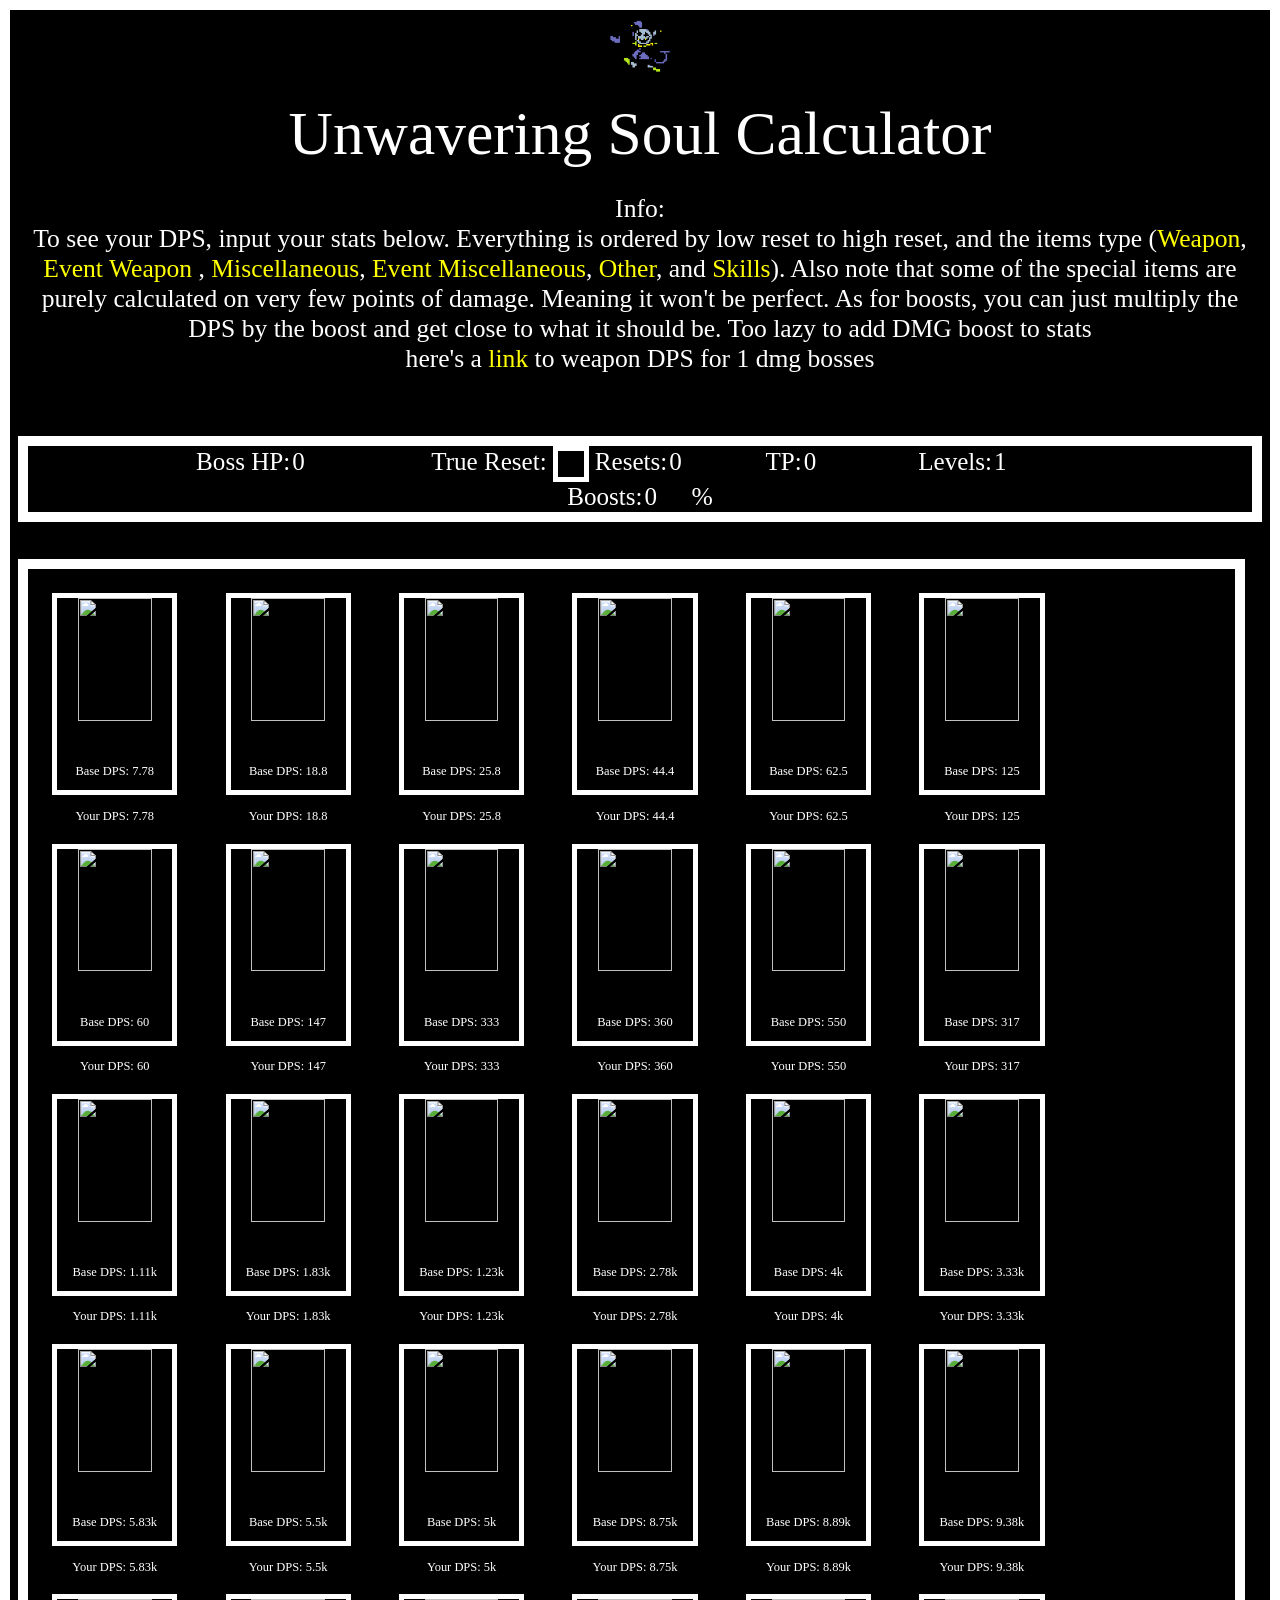
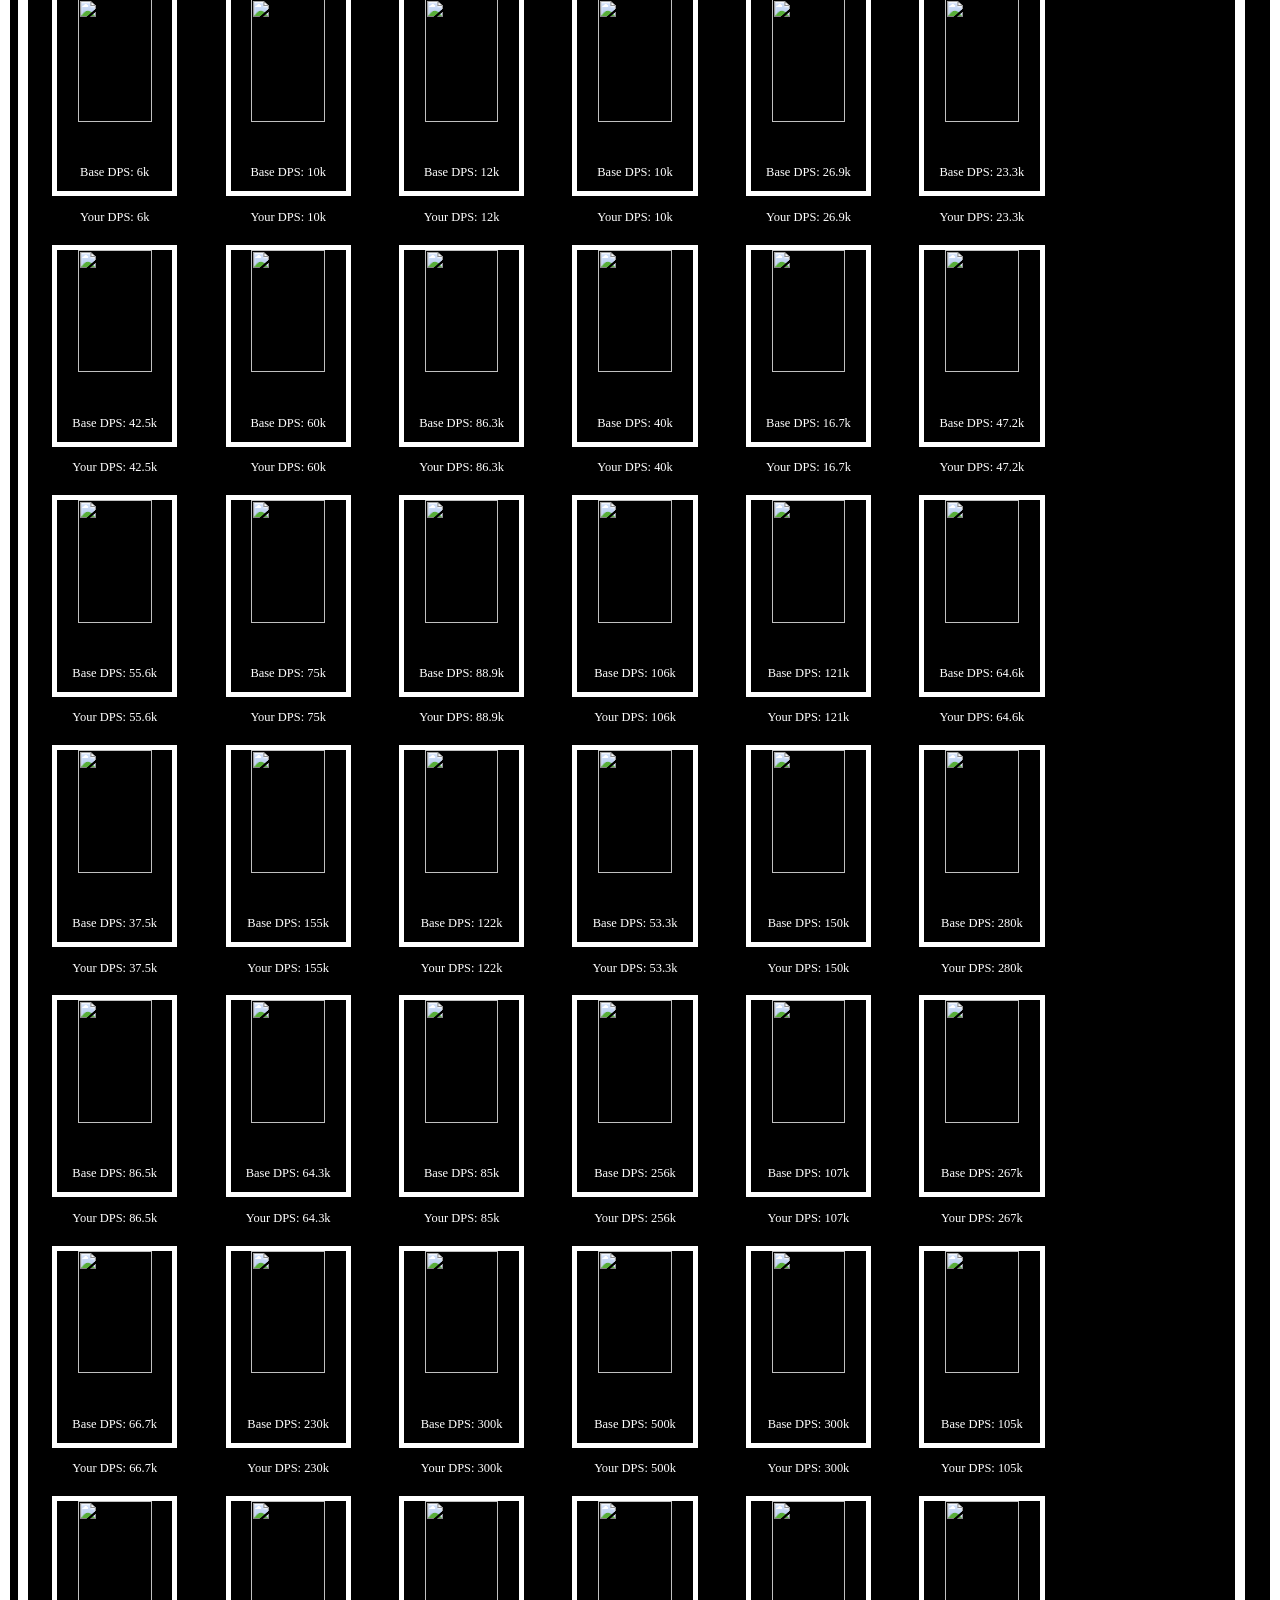
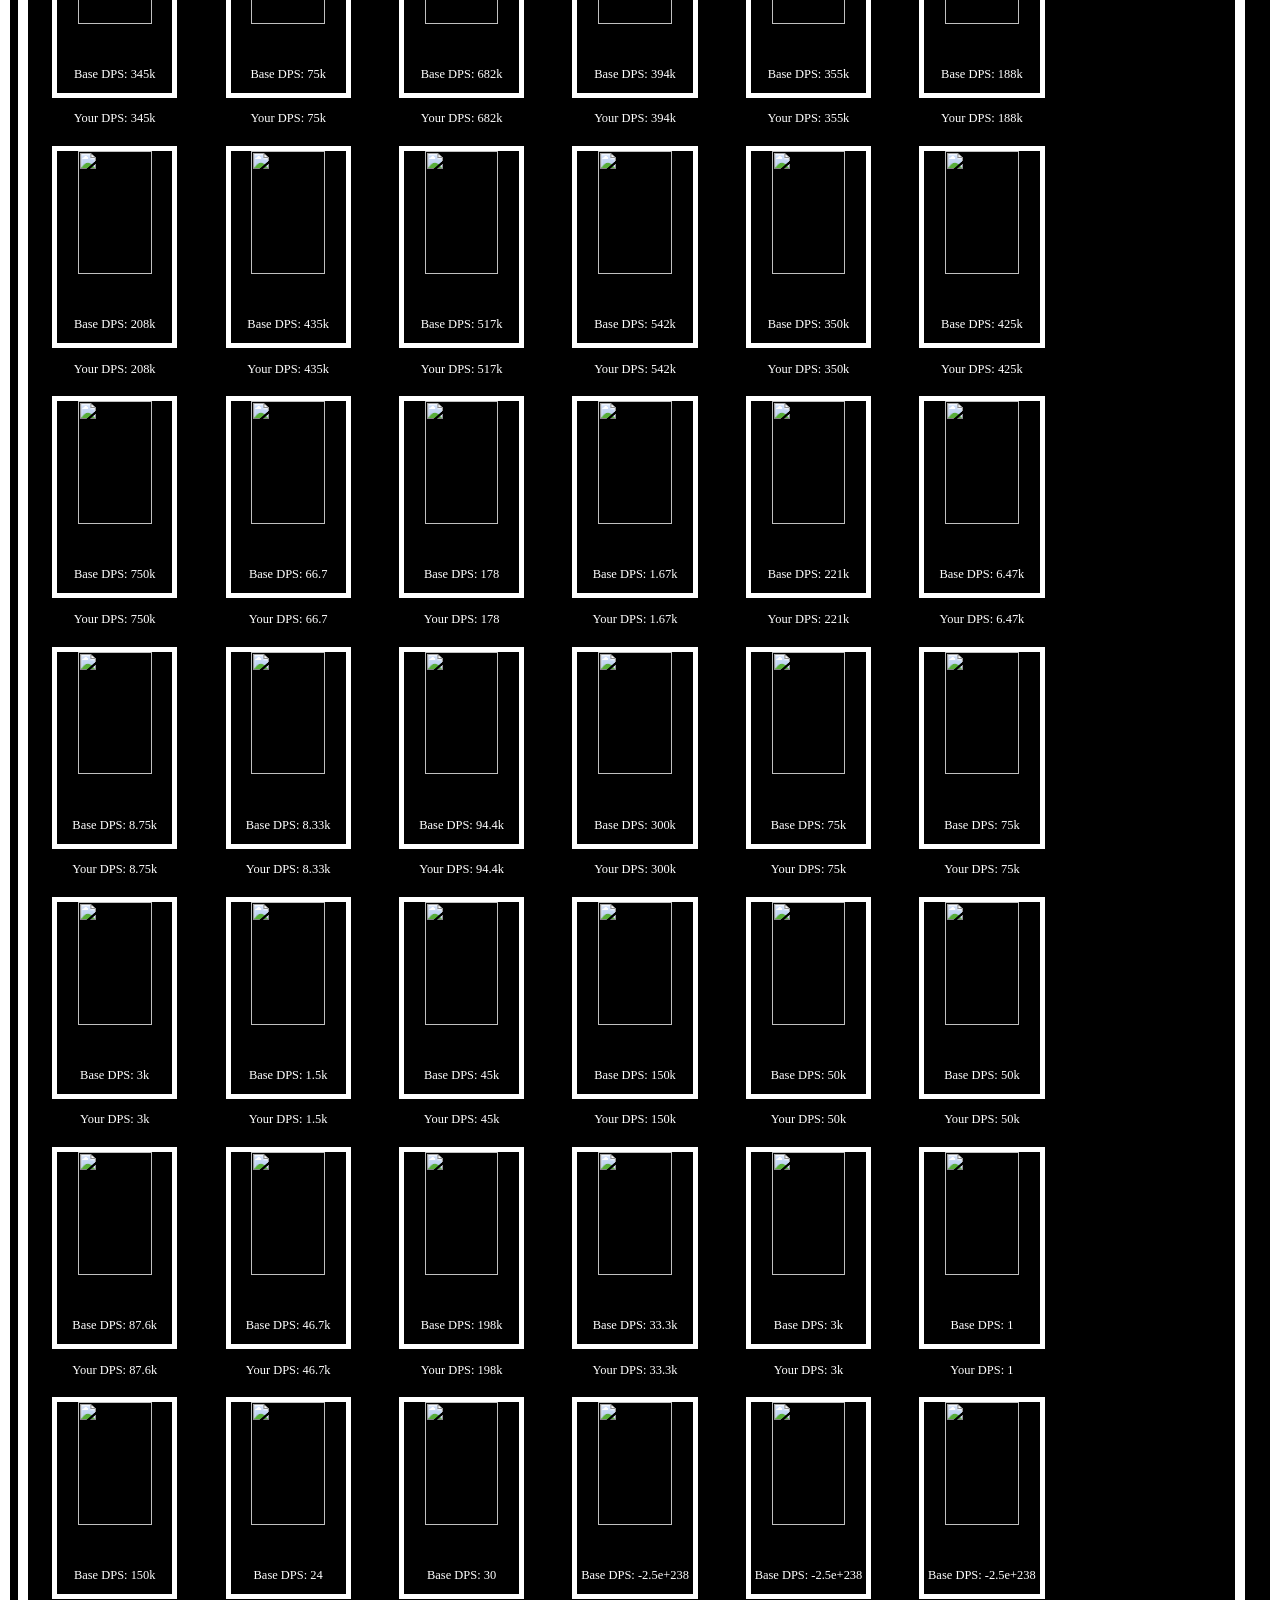
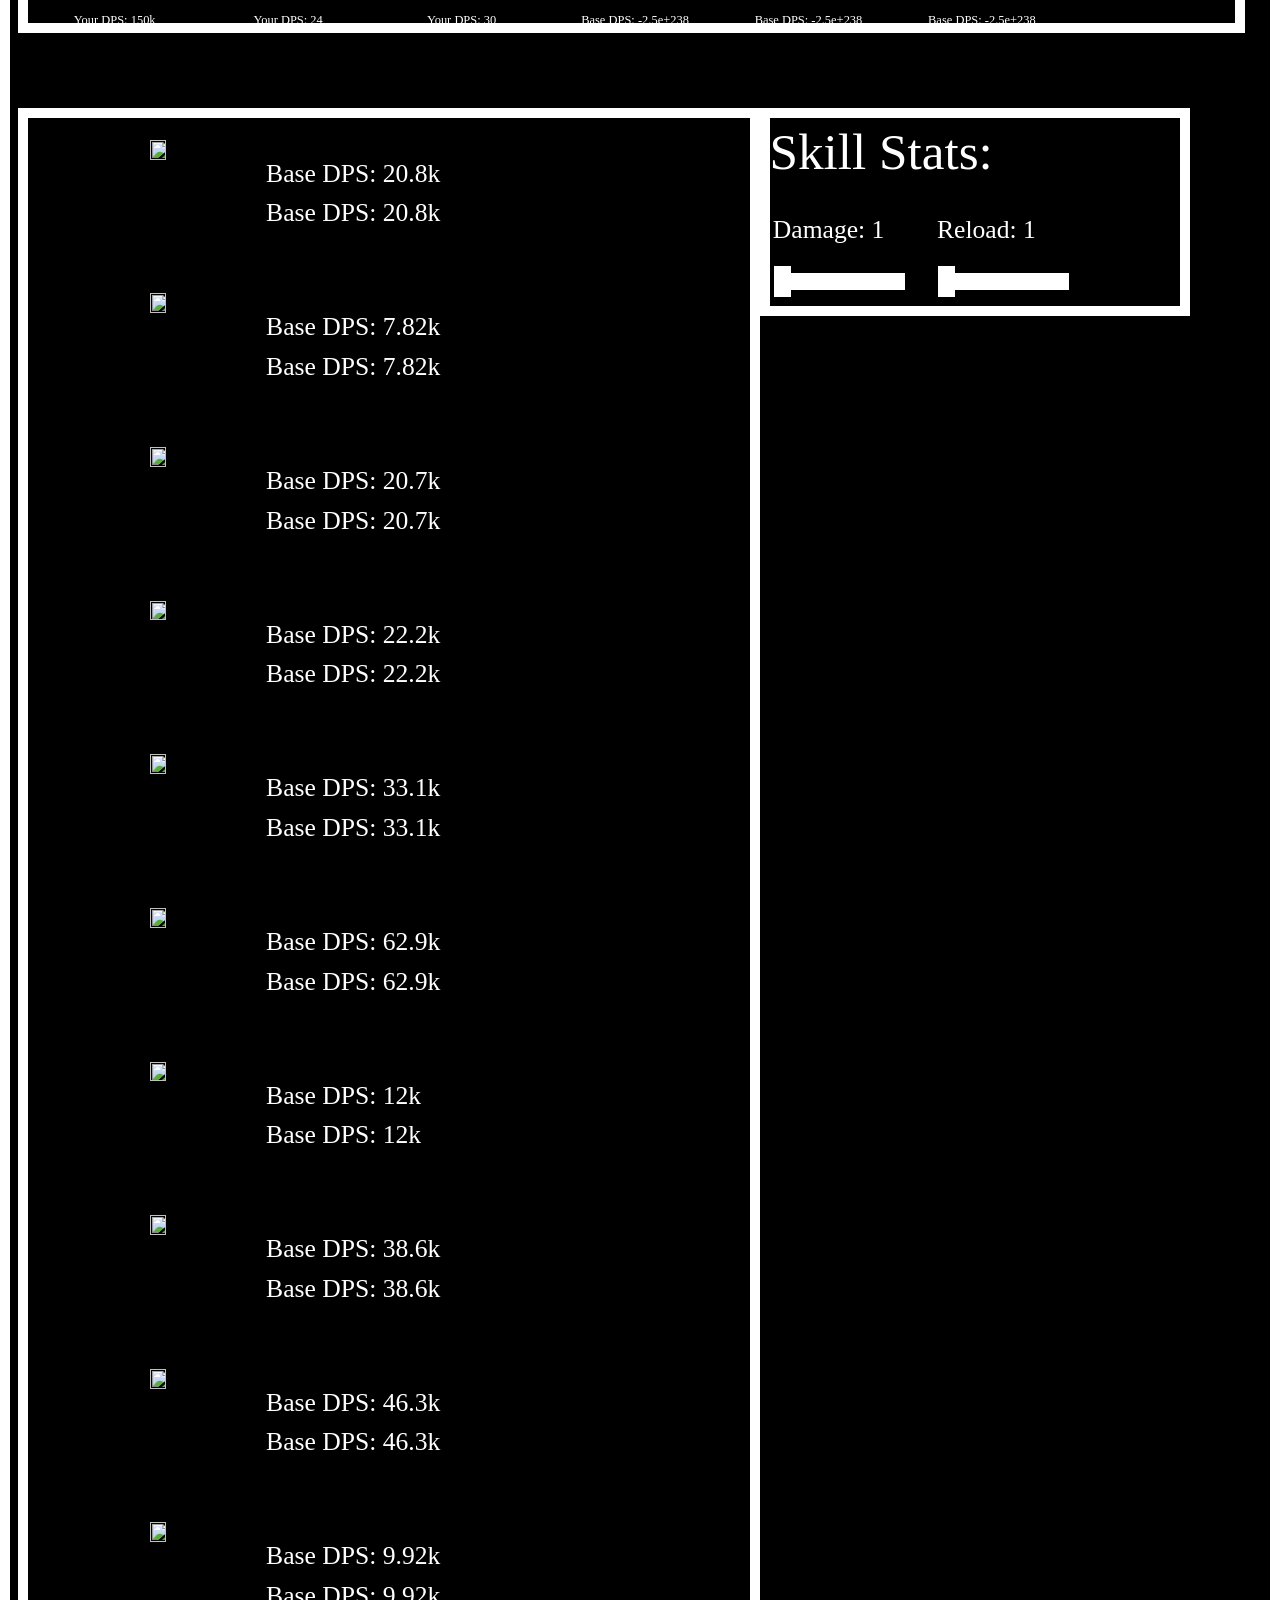
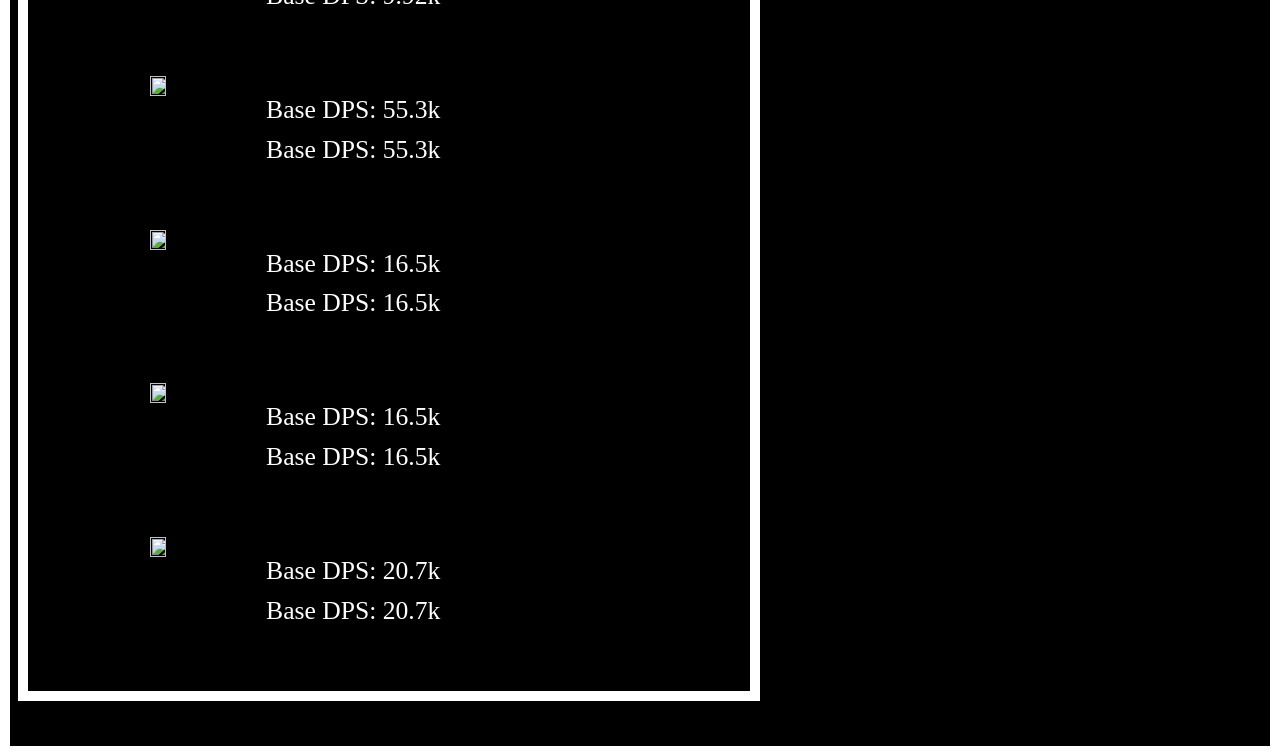
==== index.html @ 0d512529 "Update index.html" ====
<style>
    .Box {
        background-color:#000000;
        border:solid white;
        border-width: 1.125vh 1.125vh;
        color:#ffffff;
        overflow: auto
        font-family: Determination;
        position:relative;
    }
    /*! Generated by Font Squirrel (https://www.fontsquirrel.com) on December 18, 2023 */
    @font-face {
        font-family: 'Determination';
        src: url('https://codehs.com/uploads/90816a514cea984765deb6c1feb6494a') format('woff2'),
             url('https://codehs.com/uploads/2b3b4e504e6696b7f303d09ce96851da') format('woff');
        font-weight: normal;
        font-style: normal;
    }
    .Text {
        color:#ffffff;
        font-size:calc(5vw - 10%);
        font-family: Determination;
        position:relative;
    }
    .numinput::-webkit-outer-spin-button,
    .numinput::-webkit-inner-spin-button {
        -webkit-appearance: none;
        margin: 0;
        input[type=number] {
        -moz-appearance: textfield;
    }
}
</style>
<!--https://www.w3schools.com/howto/tryit.asp?filename=tryhow_css_custom_checkbox-->
<!--checkbox change from ^-->
<style>
/* The container */
.container {
  position: relative;
  cursor: pointer;
  -webkit-user-select: none;
  -moz-user-select: none;
  -ms-user-select: none;
  user-select: none;
}

/* Hide the browser's default checkbox */
.container input {
  position: absolute;
  opacity: 0;
  cursor: pointer;
  height: 0;
  width: 0;
}

/* Create a custom checkbox */
.checkmark {
  position: relative;
  display: inline-block;
  vertical-align:middle;
  width: 2vw;
  height: 2vw;
  border: solid white;
  border-width: 0.5625vh;
  background-color: black;
}

/* On mouse-over, add a grey background color */
.container:hover input ~ .checkmark {
  background-color: #292929;
}

/* When the checkbox is checked, add a blue background */
.container input:checked ~ .checkmark {
  background-color: white;
}

</style>

<!--WeaponDPS styles-->
<style>
    .DPSBox {
        background-color:#000000;
        border:solid white;
        border-width: 0.5625vh 0.5625vh;
        color:#ffffff;
        overflow: auto
        font-family: Determination;
        position:relative;
        width:9vw;
        height:15vw;
    }
    .DPSText {
        color:#ffffff;
        font-size:0.973684211vw;
        width:9vw;
        height:2.5vw;
        max-height: 80%;
        overflow: auto;
        font-family: Determination;
        position:relative;
    }
</style>

<!--Expanded WeaponDPS styles-->
<style>
    .EDPSBox {
        background-color:#000000;
        border:solid white;
        border-width: 0.5625vh 0.5625vh;
        color:#ffffff;
        overflow: auto
        font-family: Determination;
        position:relative;
        margin: 2vw;
        width:85vw;
        height:25vw;
    }
    .EDPSText {
        color:#ffffff;
        font-size:0.973684211vw;
        width:9vw;
        height:2.5vw;
        max-height: 80%;
        overflow: auto;
        font-family: Determination;
        position:relative;
    }
</style>

<style>
    .slider {
      -webkit-appearance: none;
      width: 80%;
      height: 2%;
      background: #ffffff;
      outline: none;
      opacity: 1;
      -webkit-transition: .2s;
      transition: opacity .2s;
    }
    
    .slider:hover {
      opacity: 1;
    }
    .slider::-webkit-slider-thumb {
      -webkit-appearance: none;
      appearance: none;
      width: 13%;
      height: 175%;
      background: #ffffff;
      cursor: pointer;
    }

</style>

<style>
a:link {
  color: yellow;
  background-color: transparent;
  text-decoration: none;
}

a:visited {
  color: yellow;
  background-color: transparent;
  text-decoration: none;
}

a:hover {
  color: yellow;
  background-color: transparent;
  text-decoration: underline;
}

a:active {
  color: yellow;
  background-color: transparent;
  text-decoration: underline;
}
</style>


<html class="Box" id="HTML" style="overflow-y: scroll; overflow:visible; -ms-overflow-style: none; scrollbar-width: none; hight:100vh">
    <!--JEVIL CLICKER-->
    <img src="./Jevil.png" id="JEVIL" position="absolute" style="top:0;left:0;width:5%;"/>
    
    <audio id="J1">
      <source src="jevil1.mp3" type="audio/mpeg">
    </audio>
    <audio id="J2">
      <source src="Jevil2.mp3" type="audio/mpeg">
    </audio>
    <audio id="J3">
      <source src="Jevil3.mp3" type="audio/mpeg">
    </audio>
    
    <script>
        var j = document.getElementById("JEVIL");
        j.onclick = function() {
            var pick = Math.floor(Math.random() * (3 - 1 + 1) + 1);
            var J1 = document.getElementById("J1"); 
            var J2 = document.getElementById("J2"); 
            var J3 = document.getElementById("J2"); 
            console.log(pick);
            if (pick == 1) {
                J1.cloneNode(true).play();
            }
            if (pick == 2) {
                J2.cloneNode(true).play();
            }
            if (pick == 3) {
                J3.cloneNode(true).play();
            }
        }
    </script>
    <!--JEVIL CLICKER-->
    
    <p class="Text" id="title" style="margin: 2%; text-align:center">Unwavering Soul Calculator</p>
    <!--Info-->
    <body class="Text" style="text-align: center; display:inline-block; font-size:2vw;">Info: <br>To see your DPS, input your stats below. Everything is ordered by low reset to high reset, and the items type (<a href="#0">Weapon</a>, <a href="#78">Event Weapon</a> , <a href="#87">Miscellaneous</a>,  <a href="#95">Event Miscellaneous</a>, <a href="#99">Other</a>, and <a href="#S1">Skills</a>). Also note that some of the special items are purely calculated on very few points of damage. Meaning it won't be perfect. As for boosts, you can just multiply the DPS by the boost and get close to what it should be. Too lazy to add DMG boost to stats<br> here's a <a href="/chomikujdmg.jpg" color="yellow">link</a> to weapon DPS for 1 dmg bosses</body>
    
    <!--Stats-->
    <div class="Box" id="statChanger" style="margin-top:5%; position:sticky; top:0%; z-index:997">
        <h style="font-size:calc(2vw - 2%);font-family:Determination;color:white; ">Boss HP:</h><input id="BossHp" onchange="clamp_ish(this, 1000000000)" class="numinput" type="number" value="0" style="font-size:calc(2vw - 2%); border:solid white 0px; background-color:black; position:relative; width:11%; display:inline-block; font-family:Determination;color:white;"></input>
        <!--<h style="font-size:calc(2vw - 2%);font-family:Determination;color:white;">Boss Defense:</h><input id="BossDefense" onchange="clamp_ish(this,100)" class="numinput" type="number" value="0" style="font-size:calc(2vw - 2%); border:solid white 0px; background-color:black; position:relative; width:7.5%; display:inline-block; font-family:Determination;color:white;"></input>-->
        <h style="font-size:calc(2vw - 2%);font-family:Determination;color:white;">True Reset:
            <label class="container">
                <input type="checkbox" onchange="UpdateStuff()" id="TR">
                <span class="checkmark"></span>
            </label>
        </h>
        <h style="font-size:calc(2vw - 2%);font-family:Determination;color:white;">Resets:</h><input id="Resets" onchange="clamp_ish(this,100000000000)" class="numinput" type="number" value="0" style="font-size:calc(2vw - 2%); border:solid white 0px; background-color:black; position:relative; width:7.5%; display:inline-block; font-family:Determination;color:white;"></input>
        <h style="font-size:calc(2vw - 2%);font-family:Determination;color:white; ">TP:</h><input id="TP" onchange="clamp_ish(this, 100000)" class="numinput" type="number" value="0" style="font-size:calc(2vw - 2%); border:solid white 0px; background-color:black; position:relative; width:9%; display:inline-block; font-family:Determination;color:white;"></input>
        <h style="font-size:calc(2vw - 2%);font-family:Determination;color:white;">Levels:</h><input id="Levels" onchange="clamp_ish(this, 50000)" class="numinput" type="number" value="1" style="font-size:calc(2vw - 2%); border:solid white 0px; background-color:black; position:relative; width:7.5%; display:inline-block; font-family:Determination;color:white;"></input>
        <h style="font-size:calc(2vw - 2%);font-family:Determination;color:white;"><br>Boosts:</h><input id="Boosts" onchange="clamp_ish(this, 300)" class="numinput" type="number" value="0" style="font-size:calc(2vw - 2%); border:solid white 0px; background-color:black; position:relative; width:4%; display:inline-block; font-family:Determination;color:white;">%</input>
    </div>
    <!--Navigation-->
    <!--<div class="Box" id="navi" style="position:fixed;">-->
    <!--    <h1 class="text" id="Navtitle" style="border:none;">Navigation:</h1>-->
    <!--</div>-->
    <!--WeaponDPS-->
    <div class="Box" id="WeaponDPS" style="margin: 3% 0; overflow:auto;  width:97%;"></div>
    <script>
        var WeaponDPS = document.getElementById("WeaponDPS");
        var Resets = parseInt(document.getElementById("Resets").value);
        var Levels = parseInt(document.getElementById("Levels").value);
        var TP = parseInt(document.getElementById("TP").value);
        var tr = 0;
        if (document.getElementById("TR").checked) {
            tr = 10000;
        }
        
        var generalDamageAddition = (Resets * 250) + TP + tr;
        
        var Names = [
            ["Stick", 7, 0.9, 1, 0, "Description: Its bark is worse than its bite"],
            ["Toy Knife", 15, 0.8, 1, 0, "Description: Made of plastic. A rarity nowadays."],
            ["Torn Notebook", 31, 1.2, 1, 0, "Description: Contains illegible scrawls."],
            ["Burnt Pan", 40, 0.9, 1, 0, "Description: Damage is rather consistent."],
            ["Empty Gun", 50, 0.8, 1, 0, "Description: An antique revolver. It has no ammo."],
            ["Worn Dagger", 100, 0.8, 1, 0, "Description: Perfect for cutting plants and vines."],
            ["Asgore Trident", 60, 1, 1, 0, "Description: The King's precious weapon"],
            ["Faster Blaster", 125, 0.85, 1, 0, "Description: "],
            ["Photoshop Sword", 300, 0.9, 1, 0, "Description: "],
            ["UF Asgore Trident", 360, 1, 1, 0, "Description: "],
            ["Real Knife", 440, 0.8, 1, 0, "Description: Here we are!"],
            ["Fresh Sans Eye", 475, 1.5, 1, 0, "Description: Fresh."],
            ["Nightmare Tentacle", 1000, 0.9, 1, 0, "Description: "],
            ["Cross Sans Weapon", 1650, 0.9, 1, 0, "Description: "],
            ["Negatale Sans Blaster", 1850, 1.5, 1, 0, "Description: "],
            ["Ink Brush",2500, 0.9, 1, 0, "Description: "],
            ["Hope Sword", 3600, 0.9, 1, 0, "Description: "],
            ["Gaster Hand", 5000, 1.5, 1, 0, "Description: "],
            ["Papyrus Bone", 5250, 0.9, 1, 0, "Description: "],
            ["Betty Scythe", 5500, 1, 1, 0, "Description: Fear prowess"],
            ["Ink Sans Eye", 7500, 1.5, 3, 0, "Description: 3 is greater than 1."],
            ["OOF", 7000, 0.8, 1, 0, "Description: "],
            ["Fatal Error Bone", 8000, 0.9, 1, 0, "Description: "],
            ["Soul Knife",7500, 0.8, 1, 0, "Description: "],
            ["Sanes Gun", 9000, 1.5, 1, 0, "Description: SANESSS!!!!"],
            ["Soul Trident", 10000, 1, 1, 0, "Description: "],
            ["Scythe XSoul", 12000, 1, 1, 0, "Description: Sacred life"],
            ["Orange Eye", 15000, 1.5, 1, 0, "Description: Deals x2 DMG on non-moving bosses."],
            ["Legendary Orb", 21500, 0.8, 1, 0, "Description: "],
            ["Temmie", 21000, 0.9, 1, 0, "Description: "],
            ["Tesla Knife", 34000, 0.8, 1, 0, "Description: "],
            ["Epic Bone", 54000, 0.9, 1, 0, "Description: "],
            ["Hardcore Knife", 69000, 0.8, 1, 0, "Description: "],
            ["Game Master Block", 40000, 1, 1, 0, "Description: "],
            ["X Gaster Hand", 50000, 3, 1, 0, "Description: "],
            ["Switch Bone", 42500, 0.9, 1, 0, "Description: "],
            ["Bob Sword.", 50000, 0.9, 1, 0, "Description: "],
            ["Hate Knife.", 60000, 0.8, 1, 0, "Description: "],
            ["Gauntlet", 80000, 0.9, 1, 0, "Description: "],
            ["C.O.D.E Worn Dagger", 85000, 0.8, 1, 0, "Description: "],
            ["Hardcore Game Master Block", 121000, 1, 1, 0, "Description: "],
            ["OOF Blaster", 103330, 1.6, 1, 0, "Description: Deals x3 more DMG if the target has 25% of hp or lower."],
            ["Bigger Blaster", 150000, 4, 1, 0, "Description: "],
            ["C.O.D.E Betty Scythe", 155000, 1, 1, 0, "Description: "],
            ["Chompy", 731250, 6, 2, 0, "Description: Summons Chompy. Triggers an explosion if you re-activate it while being close to it (deals 25% more Damage).", "No Explosion", 108330],
            ["Error Blaster", 80000, 1.5, 1, 0, "Description: "],
            ["UPD C.O.D.E Worn Dagger", 120000, 0.8, 1, 0, "Description: "],
            ["Real Real Knife", 70000, 0.25, 1, 0, "Description: real"],
            ["UPD OOF Blaster", 138330, 1.6, 1, 0, "Description: Deals x3 more DMG if the target has 25% of hp or lower."],
            ["OOF head eye", 90000, 1.4, 1, 0, "Description: A huge head provides a huge power (Deals x3 more DMG if EPICNESS is equipped and on use)."],
            ["Berdly's Magic", 1700000, 20, 15, 0, "Description: Sends swirls with it's axe, and fires deadly projectiles with the spear.", "Only Special", 17500],
            ["C.O.D.E Saber", 230000, 0.9, 1, 0, "Description: "],
            ["Pizza", 2250000, 21, 11, "Description: Weirdly enough, it doesn't seem to be for human consumption. Extra impact in hit target on Damage from any source."],
            ["King's Sword", 240000, 0.9, 1, 0, "Description: Attacking while not moving will send x3 Projectiles instead.", "Projectile", 276920],
            ["King Power", 100000, 1.5, 1, 0, "Description: King's prowess."],
            ["Killer Knife", 230000, 1, 2, 0, "Description: Perfect for it's job...", "Beam" , 115000],
            ["Devils Knife", 300000, 1, 1, 0, "Description: "],
            ["Puppet Scarf", 300000, 0.6, 1, 0, "Description: Each consecutive hit reduces Cooldown by 0.1 seconds. Stacks up to 6 times, grants 100000 bonus Damage when fully stacked. Missing or waiting 3 seconds resets the stacks.   (stats based on boost)"],
            ["Rose", 4500000, 15, 20, 0, "Description: Creates a Zone that damages Enemies inside of it."],
            ["Endo Head", 525000, 5, 1, 0, "Description: Gives speed boost and Invincibility on hit, picking up the head will shorten it's Cooldown.\n\n(based on 5 second cooldown due to cooldown decrease when picking it up)"],
            ["Multiverse Scythe", 345000, 1, 1, 0, "Description: Ink turned into a scythe :flushed:"],
            ["Epic Eye", 900000, 12, 20, 0, "Description: what's 10+10?\n\n(Including all bones)"],
            ["All Breaking", 3000000, 4.4, 9, 0, "Description: Damage ignores 50% + 2 of Enemy's Defense and tags them. Hitting tagged enemies will deal bonus DMG."],
            ["SnansBlade", 355000, 0.9, 1, 0, "Description: "],
            ["UPD C.O.D.E Betty Scythe", 355000, 1, 1, 0, "Description: "],
            ["SnatSansMinion", 1880000, 10, 8, 0, "Description: Snatcher's Gift: A Special Minion that was planned to be used in the fight against you. attaches to an enemy and spins against it, damaging 8 times. Doesn't let the enemy use shields during the spin. You're probably lucky he spared you from it.       (all 8 hits)"],
            ["Pyrokinesis", 3750000, 18, 9, 0, "Description: Sends a Fireball that on hit, deals tick Damage 3 times(Being near the enemy instantly sets them on fire). The third use will launch a Fire Fist instead (x3 Damage total)"],
            ["Deity Block", 435000, 1, 0.9, 1, 0, "Description: "],
            ["EraserSaber", 465000, 0.9, 1, 0, "Description: "],
            ["String Master", 650000, 1.2, 3, 0, "Description: Sends a string with each attack, landing them in an enemy will Damage them a little and restore 0.5% of your Max HP\n\n(Including Strings)", "String", 41660],
            ["LONGSTICK", 350000, 1, 1, 0, "Description: "],
            ["KONGPOWER", 425000, 1, 1, 0, "Description: KING OF CHAOS SPECIAL ATTACK!!!"],
            ["JOVILSCYTHE", 750000, 1, 1, 0, "Description: "],
            ["SansBoneSword", 60, 0.9, 1, 0, "Description: LV increases the Damage by 20 (Max 6000 LV)"],
            ["ErrorSansBoneSword", 160, 0.9, 1, 0, "Description: LV increases the Damage by 25 (Max 6000 LV)"],
            ["SoulBlaster", 2000, 1.2, 1, 0, "Description: LV increases the Damage by 42 (Max 6000 LV)"],
            ["Doombringer", 3320000, 15, 14, 0, "Description: Brings despair equal in power to it's user.", "Throwing", 160000],
            ["Snowball", 11000, 1.7, 1, 0, "Description: "],
            ["Toy", 7000, 0.8, 1, 0, "Description: "],
            ["Ascentdents Stars", 25000, 3, 1, 0, "Description: "],
            ["Christmas Tree", 85000, 0.9, 1, 0, "Description: "],
            ["Christmas Sword", 270000, 0.9, 1, 0, "Description: "],
            ["Ancient Pumpblade", 270000, 3.6, 4, 0, "Description: A blade that grows in strength with it's user. It was forged by the ancient blacksmiths of the Pump Kingdom.", "Pump Bomb", 15300, "Pumpment Cut", 45800],
            ["Dark Pumpblade", 270000, 3.6, 4, 0, "Description: An exact copy of the Ancient Pumpblade.", "Pump Bomb", 15300, "Pumpment Cut", 45800],
            ["Steel Frost", 3000, 1, 2, 0, "Description: Very Frosty. 30 extra Damage per LV(30K max) and 7500 extra Damage per Reset(300K Max). Throws a projectile that deals the same Damage as the Melee attack.", "Ranged", 1500],
            ["Chilling Blade", 3000, 2, 1, 0, "Description: Very Chill, so Chill, it gives 100 extra Damage per LV(100K Max) and 15000 extra Damage oer Reset(600K Max)", "Ranged", 3000],
            ["Rift Essence", 675000, 15, 3, 0, "Description: Getting the right patterns will trigger events. When Resetting, your extra TP is turned into LV's.", "Explosion", 33300, "Wires",36000],
            ["Counter Bone", 1500000, 10, 3, 0, "Description: For 1.5 seconds, you will ignore the damage received and create a blast that deals 500k DMG up to 3 times."],
            ["Kill", 1000000, 20, 1, 0, "Description: Teleports behind nearest boss dealing 1M DMG and giving Invincibility during 3 seconds, doesn't give invincibility if you're out of range"],
            ["Snat Knife", 1000000, 20, 1, 0, "Description: IT'S NOT A RE_SKIL TRUST."],
            ["Bike", 438000, 5, 10, 0, "Description: +10 Speed boost while it's equipped and extra 15 Speed boost when activated, it can hit multiple times and stun enemeies."],
            ["Mask (v1)", 1400000, 30, 1, 0, "Description: Hauriunt omnia"],
            ["Mask (v2)", 7120000, 36, 9, 0, "Description: Hauriunt omnia"],
            ["Banana", 1000000, 30, 1, 0, "Description: You place a spinning banana, after 4 seconds it explodes healing 40% of missing HP to nearby allies and dealing damage to nearby enemies\n(for percent damage, input a level. Each level is 20k HP, max 1B. Not being lazy)"],
            ["Sans's Hat", 75000, 25, 10, 0, "Description: The hat starts gathering a storm, which later explosion causes all nearby enemies to Freeze."],
            ["Head Throw", 10, 10, 1, 0, "Description: You throw your head away as a bomb which periodically increases size for 1 second and making it roll in the floor, taking 10% of your current HP. The base damage will depend on the HP that is taken away x3."],
            ["Flaming Stallion", 1200000, 8, 12, 0, "Description: +11 Speed boost and Jump Power while it's equipped and extra 75 Speed boost and Jump Power when activated, it can hit multiple times and stun enemies."],
            ["Santa's Bag", 120, 5, 1, 0, "Description: Sends a Gift that Damages enemies for 1 LV = 120 Damage (1.2M Max) dashing backwards and giving you Immunity for a second. If it hits a Player, they will be attached to the gift until it opens, healing them for 10% of your Max HP(Receiver gets 20% of their Max HP at most) and also gain 1 second Immunity."],
            ["Winter's Curse (LV2)", 300, 10, 1, 0, "Description: Cold.. so cold.. no one can survive, not even the light... Every 10 seconds, a hand will grip the nearest enemy."],
            ["Grilled Cheese Sandwich", 0, 0, 1, 0, "Description: {grilled sandwich link} from {grilled sandwich trello link}"],
            ["DEEZ BONE SWORD", 0, 0, 1, 0, "Description: {deez link} from {deez trello link}"],
            ["Lancelot's Gun", 0, 0, 1, 0,"Description: {lancelot link} from {lancelot trello link}"]
        ]
        for (var i = 0; i < Names.length; i++) {
            Names[i][4] = Names[i][1] / Names[i][2];
        }

        let convert = (n) => {
            let s = ["", "k", "m", "b", "t"];
            let mag = Math.floor(Math.log10(n));
            let index = Math.floor(mag / 3);
            let abbreviatedValue = parseFloat((n / Math.pow(1000, index)).toPrecision(3));
            return abbreviatedValue + s[index];
        };
        
        var expandedOpen = false;
        var openBox;
        window.onload = function() {
            document.onclick = function(e){
                if (e.target.id == "dark background" && openBox.style.visibility == "visible") {
                    openBox.style.visibility = "hidden";
                    expandedOpen = false;
                    darken.style.visibility = "hidden";
                }
            }
        }
        
        var darken = document.createElement("div");
        darken.style.position = "fixed";
        darken.style.top = "0vh"; darken.style.left = "0vw";
        darken.style.zIndex = 998; darken.style.backgroundColor = "#000000";
        darken.style.width = "100vw"; darken.style.height = "100vh";
        darken.style.visibility = "hidden";
        darken.style.opacity = 0.5; darken.setAttribute("id","dark background");
        
        for (var i = 0; i < Names.length; i++) {
            var a = document.createElement("div");
            a.className = "DPSBox";
            a.style.position = "relative";
            a.style.margin = "2%";
            a.setAttribute("id", i);
            a.style.float = "left";
            
            var img = document.createElement("img");
            img.src = "Images/" + Names[i][0].replace(/\s/g, '') + ".png";
            a.appendChild(img);
            img.style.width = "80%";
            img.style.margin = "0 auto";
            
            //expanded view
            var e = document.createElement("div");
            e.className = "EDPSBox";
            e.style.position = "fixed";
            e.style.float = "left";
            e.style.visibility = "hidden";
            e.style.zIndex = 999;
            e.style.top = "15vh";
            e.setAttribute("id", "Expanded " + i);
            
            var eimg = document.createElement("img");
            eimg.src = "Images/" + Names[i][0].replace(/\s/g, '') + ".png";
            e.appendChild(eimg);
            eimg.style.width = "15%";
            eimg.style.position = "relative";
            eimg.style.left = "-41%";
            eimg.style.top = "5%";
            
            ETitle = document.createElement("p"); ETitle.style.position = "relative";
            ETitle.style.top = "-64%"; ETitle.style.left = "18%"; ETitle.style.textAlign = "left";
            ETitle.innerText = Names[i][0]; ETitle.style.fontSize = "4vw";
            
            EDesc = document.createElement("p"); EDesc.style.position = "relative";
            EDesc.style.top = "-78%"; EDesc.style.left = "18%"; EDesc.style.textAlign = "left";
            EDesc.innerText = Names[i][5]; EDesc.style.fontSize = "1.4vw";
            EDesc.style.width = "80%"; EDesc.style.height = "28%";
            
            EBDamage = document.createElement("p"); EBDamage.style.position = "relative";
            EBDamage.style.top = "-75%"; EBDamage.style.left = "1%"; EBDamage.style.textAlign = "left";
            EBDamage.innerText = "Base Damage: " + convert(Names[i][1]); EBDamage.style.fontSize = "2vw";
            
            EYDamage = document.createElement("p"); EYDamage.style.position = "relative"; EYDamage.setAttribute("id", Names[i][0] + " Damage");
            EYDamage.style.top = "-75%"; EYDamage.style.left = "1%"; EYDamage.style.textAlign = "left";
            EYDamage.innerText = "Your Damage: " + convert(Names[i][1]); EYDamage.style.fontSize = "2vw";
            
            EBDPS = document.createElement("p"); EBDPS.style.position = "relative";
            EBDPS.style.top = "-111%"; EBDPS.style.left = "30%"; EBDPS.style.textAlign = "left";
            EBDPS.innerText = "Base DPS: " + convert(Names[i][4]); EBDPS.style.fontSize = "2vw";
            
            EYDPS = document.createElement("p"); EYDPS.style.position = "relative"; EYDPS.setAttribute("id", Names[i][0] + " DPS");
            EYDPS.style.top = "-111%"; EYDPS.style.left = "30%"; EYDPS.style.textAlign = "left";
            EYDPS.innerText = "Your DPS: " + convert(Names[i][4]); EYDPS.style.fontSize = "2vw";
            
            EHits = document.createElement("p"); EHits.style.position = "relative";
            EHits.style.top = "-153%"; EHits.style.left = "2%"; EHits.style.textAlign = "left";
            EHits.innerText = "Hits: " + Names[i][3]; EHits.style.fontSize = "1vw";
            
            e.appendChild(ETitle);
            e.appendChild(EDesc);
            e.appendChild(EBDamage); 
            e.appendChild(EYDamage); 
            e.appendChild(EBDPS);
            e.appendChild(EYDPS);
            e.appendChild(EHits);
            
            if (Names[i][6] != undefined) {
                Extra1 = document.createElement("p"); Extra1.style.position = "relative"; Extra1.setAttribute("id", Names[i][0] + " " + Names[i][6]);
                Extra1.style.top = "-160%"; Extra1.style.left = "59%"; Extra1.style.textAlign = "left";
                Extra1.innerText = Names[i][6] + " DPS: " + convert(Names[i][7]); Extra1.style.fontSize = "2vw";
                
                e.appendChild(Extra1);
            }
            
            if (Names[i][8] != undefined) {
                Extra2 = document.createElement("p"); Extra2.style.position = "relative"; Extra2.setAttribute("id", Names[i][0] + " " + Names[i][8]);
                Extra2.style.top = "-162%"; Extra2.style.left = "59%"; Extra2.style.textAlign = "left";
                Extra2.innerText = Names[i][8] + " DPS: " + convert(Names[i][9]); Extra2.style.fontSize = "2vw";
                
                e.appendChild(Extra2);
            }
            
            document.getElementById("HTML").appendChild(darken);
            a.onclick = function() {
                if (!expandedOpen) {
                    document.getElementById("Expanded " + this.id).style.visibility = "visible";
                    openBox = document.getElementById("Expanded " + this.id); expandedOpen = true;
                    darken.style.visibility = "visible";
                }
            }
            
            var Base = document.createElement("p");
            if (Names[i][1] != undefined) {
                Base.innerText = "Base DPS: " + convert(Names[i][4]);
            } else {
                Base.innerText = "Base DPS: 111.11B";
            }
            Base.style.textAlign = "center";
            Base.className = "DPSText";
            a.appendChild(Base);
            
            var YourDmg = document.createElement("p");
            YourDmg.setAttribute('id', Names[i][0]);
            if (Names[i][1] != undefined) {
                YourDmg.innerText = "Your DPS: " + convert(Names[i][4]);
            } else {
                YourDmg.innerText = "Your DPS: 111.11B";
            }
            YourDmg.style.textAlign = "center";
            YourDmg.className = "DPSText";
            a.appendChild(YourDmg);
            
            if (EDesc.innerHTML.includes("{grilled sandwich link}")) {
                EDesc.innerHTML = "Description: ";

                var a1 = document.createElement("a");
                a1.href = "https://www.youtube.com/watch?v=NfuGKPCPDnw";
                a1.innerHTML = "Grilled Cheese";
                EDesc.appendChild(a1);
                var inbetween = document.createTextNode(" from ");
                EDesc.appendChild(inbetween);
                var a2 = document.createElement("a");
                a2.href = "https://trello.com/c/IOFAclUa/217-deez-eternal-ordeal";
                a2.innerHTML = "Grilled Cheese Trello";
                EDesc.appendChild(a2);
                
                //small damage
                Base.innerText = "Base DPS: -2.5e+238";
                YourDmg.innerText = "Base DPS: -2.5e+238";
                //Expand damage
                EBDamage.innerText = "Base DPS: -2.5e+238";
                EYDamage.innerText = "Base DPS: -2.5e+238";
                //DPS
                EBDPS.innerText = "Base DPS: -2.5e+238";
                EYDPS.innerText = "Your DPS: -2.5e+238";
            }
            if (EDesc.innerHTML.includes("{deez link}")) {
                EDesc.innerHTML = "Description: ";

                var a1 = document.createElement("a");
                a1.href = "https://www.youtube.com/watch?v=51_1zQg2k6s";
                a1.innerHTML = "DEEZ BONE SWORD";
                EDesc.appendChild(a1);
                var inbetween = document.createTextNode(" from ");
                EDesc.appendChild(inbetween);
                var a2 = document.createElement("a");
                a2.href = "https://trello.com/c/IOFAclUa/217-deez-eternal-ordeal";
                a2.innerHTML = "DEEZ BONE SWORD Trello";
                EDesc.appendChild(a2);
                
                //small damage
                Base.innerText = "Base DPS: -2.5e+238";
                YourDmg.innerText = "Base DPS: -2.5e+238";
                //Expand damage
                EBDamage.innerText = "Base DPS: -2.5e+238";
                EYDamage.innerText = "Base DPS: -2.5e+238";
                //DPS
                EBDPS.innerText = "Base DPS: -2.5e+238";
                EYDPS.innerText = "Your DPS: -2.5e+238";
            }
            if (EDesc.innerHTML.includes("{lancelot link}")) {
                EDesc.innerHTML = "Description: ";

                var a1 = document.createElement("a");
                a1.href = "https://www.youtube.com/watch?v=51_1zQg2k6s";
                a1.innerHTML = "Lancelot Gun";
                EDesc.appendChild(a1);
                var inbetween = document.createTextNode(" from ");
                EDesc.appendChild(inbetween);
                var a2 = document.createElement("a");
                a2.href = "https://trello.com/c/JogGuFf5/199-lance-unwavering-soul";
                a2.innerHTML = "Lancelot Gun Trello";
                EDesc.appendChild(a2);
                
                //small damage
                Base.innerText = "Base DPS: -2.5e+238";
                YourDmg.innerText = "Base DPS: -2.5e+238";
                //Expand damage
                EBDamage.innerText = "Base DPS: -2.5e+238";
                EYDamage.innerText = "Base DPS: -2.5e+238";
                //DPS
                EBDPS.innerText = "Base DPS: -2.5e+238";
                EYDPS.innerText = "Your DPS: -2.5e+238";
            }
            
            WeaponDPS.appendChild(a);
            WeaponDPS.appendChild(e);
        }

    </script>
    <script src="Number_Fixing.js"></script>
    
    <div class="Box" id="SkillDPS" style="margin: 3% 0; overflow:auto; width:58%; float:left"></div>
    <div class="Box" id="SkillStats" style="margin: 3% 0; overflow:auto; width:33%; float:left; position:sticky; top:10%"></div>
    <script>
        function UpdateSliders() {
            if (DmgSlider.value >= 7) {
                DmgSlider.value = 11;
                Dmg.innerText = "Damage: 11";
            } else {
                Dmg.innerText = "Damage: " + DmgSlider.value;
            }
            Reload.innerText = "Reload: " + ReloadSlider.value;
        }
        
        var s = document.getElementById("SkillStats");
        var title = document.createElement("p"); title.style.position = "relative";
        title.style.top = "-20%"; title.style.left = "0%"; title.style.textAlign = "left";
        title.innerText = "Skill Stats:"; title.style.fontSize = "4vw";
        title.style.marginTop = "1%"; title.style.marginBottom = "2%";
        
        var divDmg = document.createElement("div"); divDmg.style.width = "40%"; divDmg.style.marginBottom = "3%";
        var divReload = document.createElement("div"); divReload.style.width = "40%";
        
        var Dmg = document.createElement("p"); Dmg.style.position = "relative"; 
        Dmg.style.top = "-2%"; Dmg.style.textAlign = "left"; Dmg.style.width = "100%";
        Dmg.innerText = "Damage: 1"; Dmg.style.fontSize = "2vw"; Dmg.style.marginLeft = "2%";
        divDmg.appendChild(Dmg);
        
        var DmgSlider = document.createElement('input'); DmgSlider.style.marginBottom = "2%";
        DmgSlider.id = "DmgSlider"; DmgSlider.type = 'range'; DmgSlider.className = "slider"
        DmgSlider.min = 1; DmgSlider.max = 7; DmgSlider.value = 1; DmgSlider.style.position = "relative";
        DmgSlider.style.top = "0%"; DmgSlider.style.left = "-7.5%";
        DmgSlider.onChange = onchange = function() { UpdateSliders(); UpdateSkills(); };
        divDmg.appendChild(DmgSlider); 
        
        var Reload = document.createElement("p"); Reload.style.position = "relative";
        Reload.style.top = "-2%"; Reload.style.textAlign = "left"; Reload.style.width = "100%";
        Reload.innerText = "Reload: 1"; Reload.style.fontSize = "2vw"; Reload.style.marginLeft = "2%";
        divReload.appendChild(Reload);
        
        var ReloadSlider = document.createElement('input'); ReloadSlider.style.marginBottom = "2%";
        ReloadSlider.id = "ReloadSlider"; ReloadSlider.type = 'range'; ReloadSlider.className = "slider"
        ReloadSlider.min = 1; ReloadSlider.max = 6; ReloadSlider.value = 1;
        ReloadSlider.style.position = "relative"; ReloadSlider.style.left = "-7.5%";
        ReloadSlider.onChange = onchange = function() { UpdateSliders(); UpdateSkills(); };
        divReload.appendChild(ReloadSlider);
        
        divDmg.overflow = "hidden";
        divDmg.style.float = "left";
        divReload.overflow = "hidden";
        divReload.style.float = "left";
        
        s.appendChild(title);
        s.appendChild(divDmg);
        s.appendChild(divReload);
        
    </script>
    <script>
        var SkillDPS = document.getElementById("SkillDPS");
        SkillDPS.style.overflow = "hidden";
        
        var SkillNames = [
            ["Froggit", 495000, 23.75, 1, 0, "Description: Jumps and creates a shockwave on landing."],
            ["Flowey", 297000, 38, 6, 0, "Description: Creates vines around you that leech off enemies, damaging them and healing a portion of your HP."],
            ["Papyrus", 687500, 33.25, 5, 0, "Description: Reduces the Speed of enemies in range, dealing DMG."],
            ["Undyne", 737000, 33.25, 1, 0,  "Description: Propels you in the air, then teleports to any Enemy in range dealing DMG. When you reach 0 HP, you will enter Undying mode boosting your Skill DMG x2 and getting all your HP back while slowly getting your HP drained."],
            ["Mettaton", 1100000, 33.25, 8, 0, "Description: Boosts Speed and gives Invincibility for 2 seconds, creating 8 shockwaves for 2 second."],
            ["Asgore", 2090000, 33.25, 5, 0, "Description: Creates a blast after a slight charge-up. The blast increases its size every 0.05 seconds 9 times, boosting the blast and burning DMG by 10% every time its size increases. Passive: burning DMG increases if the target is not moving, and it lowers if the target is fast. (This is with the 90% dmg increase from shooting asgore far away)"],
            ["Noelle", 400000, 33.25, 1, 0, "Description: Targets nearest Enemy."],
            ["Sans", 1650000, 42.75, 1, 0, "Description: Teleports above enemy in range and creates a Gaster Blaster dealing DMG."],
            ["Chara", 1540000, 33.25, 7, 0, "Description: Deals DMG multiple times after one second, stunning the Enemy."],
            ["Betty", 330000, 33.25, 1, 0, "Description: Deals 300000 DMG plus 4% (5%) of the current Enemy's Health and gives Invincibility for 5 seconds (If it lands). If a nearby Enemy is executable the CD is refreshed and killing a boss will give you 25% extra XP."],
            ["SNoelle", 2100000, 38, 10, 0, "Description: Targets nearest Enemy."],
            ["Magic Blast", 550000, 33.25, 1, 0, "Description: Launches a high damaging blast."],
            ["Magic Rush",550000, 33.25, 5, 0,  "Description: Launches 5 magic projectiles."],
            ["Rocket Fist", 687500, 33.25, 1, 0, "Description: Launches a fist at high speeds that can collide with anything."],
        ];
        
        for (var i = 0; i < 14; i++) {
            var b = document.createElement("div"); b.setAttribute("id",SkillNames[i][0] + " " + i);
            b.style.width = "100%"; b.style.margin = "3% auto 3% 3%"
            b.style.height = "auto"; b.style.position = "relative"; b.style.left = "-15%";
            
            var img = document.createElement("img");
            img.src = "Images/" + SkillNames[i][0].replace(/\s/g, '') + ".png";
            img.setAttribute("id","S"+i);
            b.appendChild(img);
            img.style.width = "15%";
            img.style.left = "-20%"; img.style.position = "relative";
            img.style.margin = "0 auto";
            
            //expanded view
            var eS = document.createElement("div");
            eS.className = "EDPSBox";
            eS.style.position = "fixed";
            eS.style.float = "left";
            eS.style.visibility = "hidden";
            eS.style.zIndex = 999;
            eS.style.top = "15vh";
            eS.setAttribute("id", "Expanded Skill " + SkillNames[i][0] + " " + i);
            
            var eSimg = document.createElement("img");
            eSimg.src = "Images/" + SkillNames[i][0].replace(/\s/g, '') + ".png";
            eS.appendChild(eSimg);
            eSimg.style.width = "15%";
            eSimg.style.position = "relative";
            eSimg.style.left = "-41%";
            eSimg.style.top = "5%";
            
            ESTitle = document.createElement("p"); ESTitle.style.position = "relative";
            ESTitle.style.top = "-64%"; ESTitle.style.left = "18%"; ESTitle.style.textAlign = "left";
            ESTitle.innerText = SkillNames[i][0]; ESTitle.style.fontSize = "4vw";
            
            ESDesc = document.createElement("p"); ESDesc.style.position = "relative";
            ESDesc.style.top = "-78%"; ESDesc.style.left = "18%"; ESDesc.style.textAlign = "left";
            ESDesc.innerText = SkillNames[i][5]; ESDesc.style.fontSize = "1.4vw";
            ESDesc.style.width = "80%"; ESDesc.style.height = "28%";

            ESBDamage = document.createElement("p"); ESBDamage.style.position = "relative";
            ESBDamage.style.top = "-75%"; ESBDamage.style.left = "1%"; ESBDamage.style.textAlign = "left";
            ESBDamage.innerText = "Base Damage: " + convert(SkillNames[i][1]); ESBDamage.style.fontSize = "2vw";
            
            ESYDamage = document.createElement("p"); ESYDamage.style.position = "relative"; ESYDamage.setAttribute("id", SkillNames[i][0] + " Damage");
            ESYDamage.style.top = "-75%"; ESYDamage.style.left = "1%"; ESYDamage.style.textAlign = "left";
            ESYDamage.innerText = "Your Damage: " + convert(SkillNames[i][1]); ESYDamage.style.fontSize = "2vw";
            
            ESBDPS = document.createElement("p"); ESBDPS.style.position = "relative";
            ESBDPS.style.top = "-111%"; ESBDPS.style.left = "30%"; ESBDPS.style.textAlign = "left";
            ESBDPS.innerText = "Base DPS: " + convert(SkillNames[i][1]/SkillNames[i][2]); ESBDPS.style.fontSize = "2vw";
            
            ESYDPS = document.createElement("p"); ESYDPS.style.position = "relative"; ESYDPS.setAttribute("id", SkillNames[i][0] + " DPS");
            ESYDPS.style.top = "-111%"; ESYDPS.style.left = "30%"; ESYDPS.style.textAlign = "left";
            ESYDPS.innerText = "Your DPS: " + convert(SkillNames[i][1]/SkillNames[i][2]); ESYDPS.style.fontSize = "2vw";
            
            ESHits = document.createElement("p"); ESHits.style.position = "relative";
            ESHits.style.top = "-153%"; ESHits.style.left = "2%"; ESHits.style.textAlign = "left";
            ESHits.innerText = "Hits: " + SkillNames[i][3]; ESHits.style.fontSize = "1vw";
            
            
            eS.appendChild(ESTitle);
            eS.appendChild(ESDesc);
            eS.appendChild(ESBDamage); 
            eS.appendChild(ESYDamage); 
            eS.appendChild(ESBDPS);
            eS.appendChild(ESYDPS);
            eS.appendChild(ESHits);
            
            b.onclick = function() {
                if (!expandedOpen) {
                    document.getElementById("Expanded Skill " + this.id).style.visibility = "visible";
                    openBox = document.getElementById("Expanded Skill " + this.id); expandedOpen = true;
                    darken.style.visibility = "visible";
                }
            }
            
            var bDPS = document.createElement("p"); bDPS.style.position = "absolute";
            bDPS.style.top = "-5%"; bDPS.style.left = "45%"; bDPS.style.textAlign = "left";
            bDPS.innerText = "Base DPS: " + convert(SkillNames[i][1]/SkillNames[i][2]); bDPS.style.fontSize = "2vw";
            b.appendChild(bDPS);
            
            var yDPS = document.createElement("p"); yDPS.style.position = "absolute"; yDPS.setAttribute('id', SkillNames[i][0]);
            yDPS.style.top = "25%"; yDPS.style.left = "45%"; yDPS.style.textAlign = "left";
            yDPS.innerText = "Base DPS: " + convert(SkillNames[i][1]/SkillNames[i][2]); yDPS.style.fontSize = "2vw"; yDPS.style.width = "70%";
            b.appendChild(yDPS);
            
            SkillDPS.appendChild(b);
            SkillDPS.appendChild(eS);
        }
    </script>

</html>
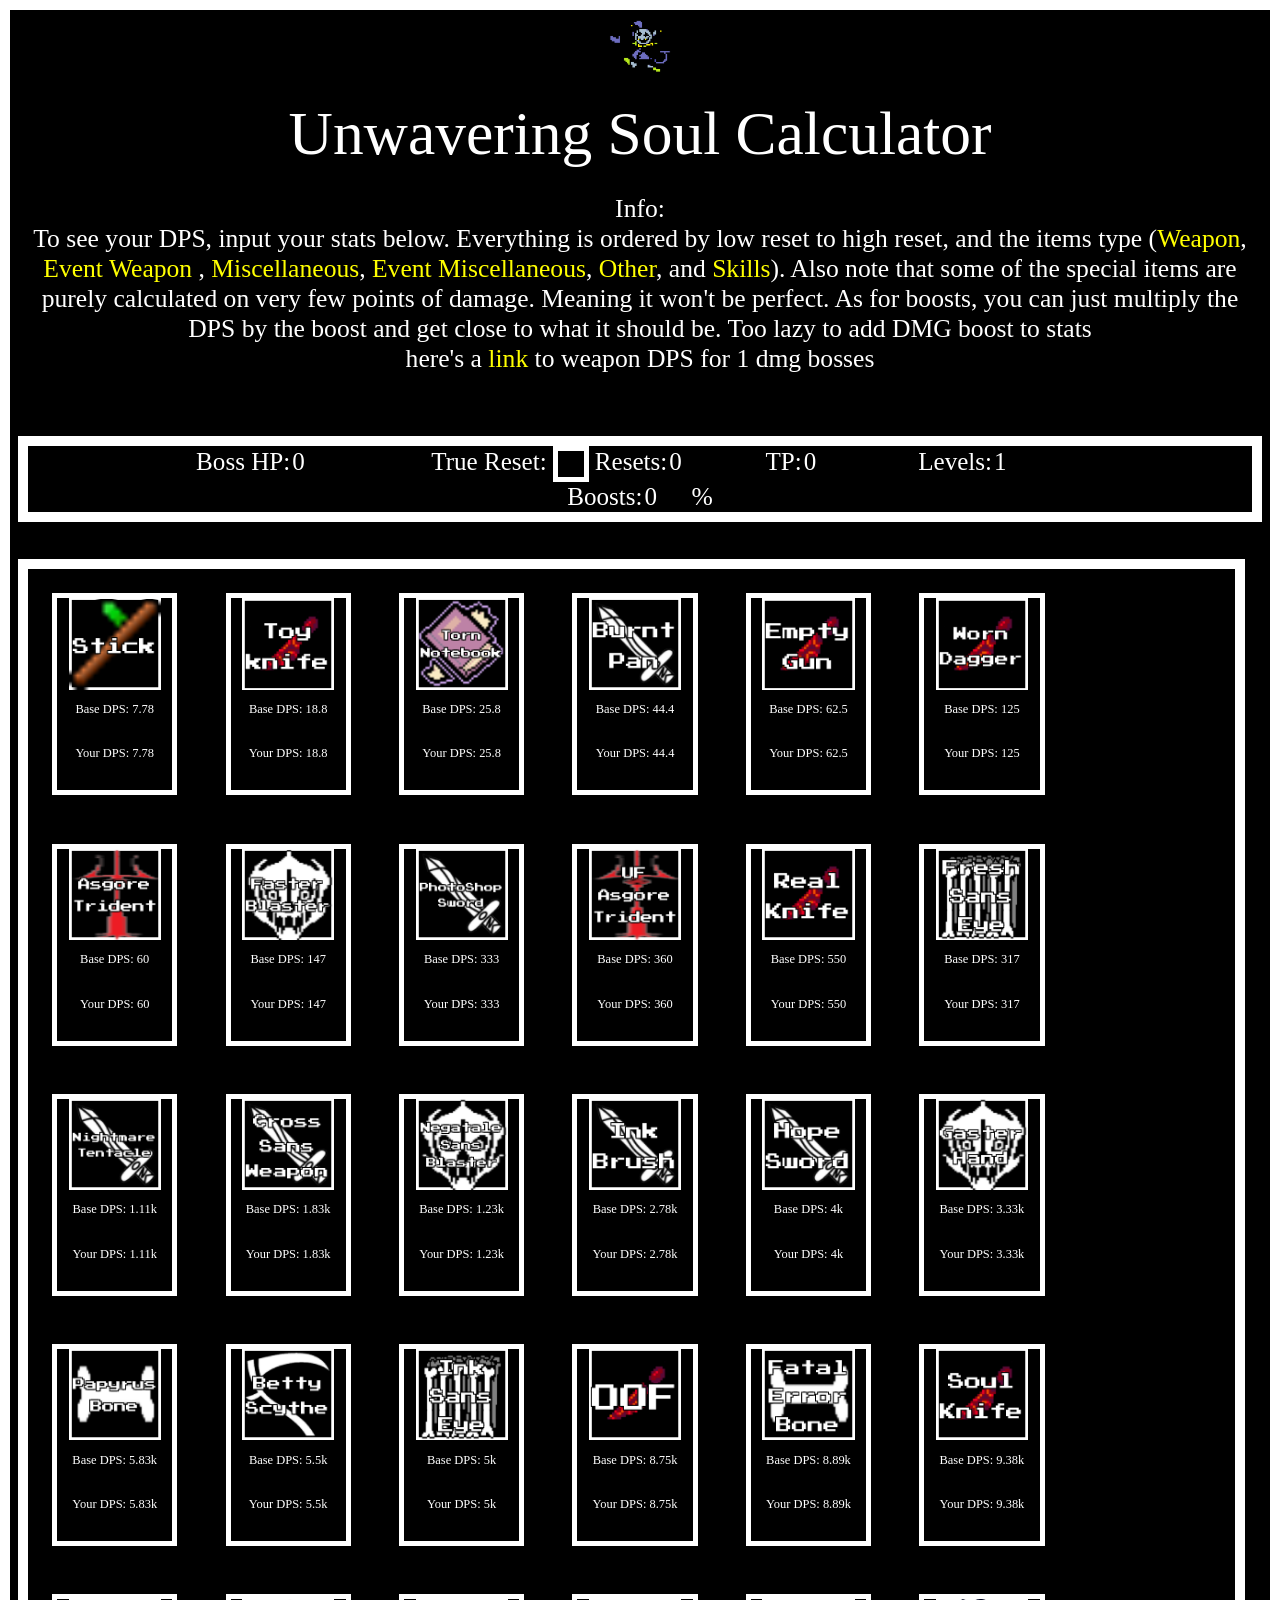
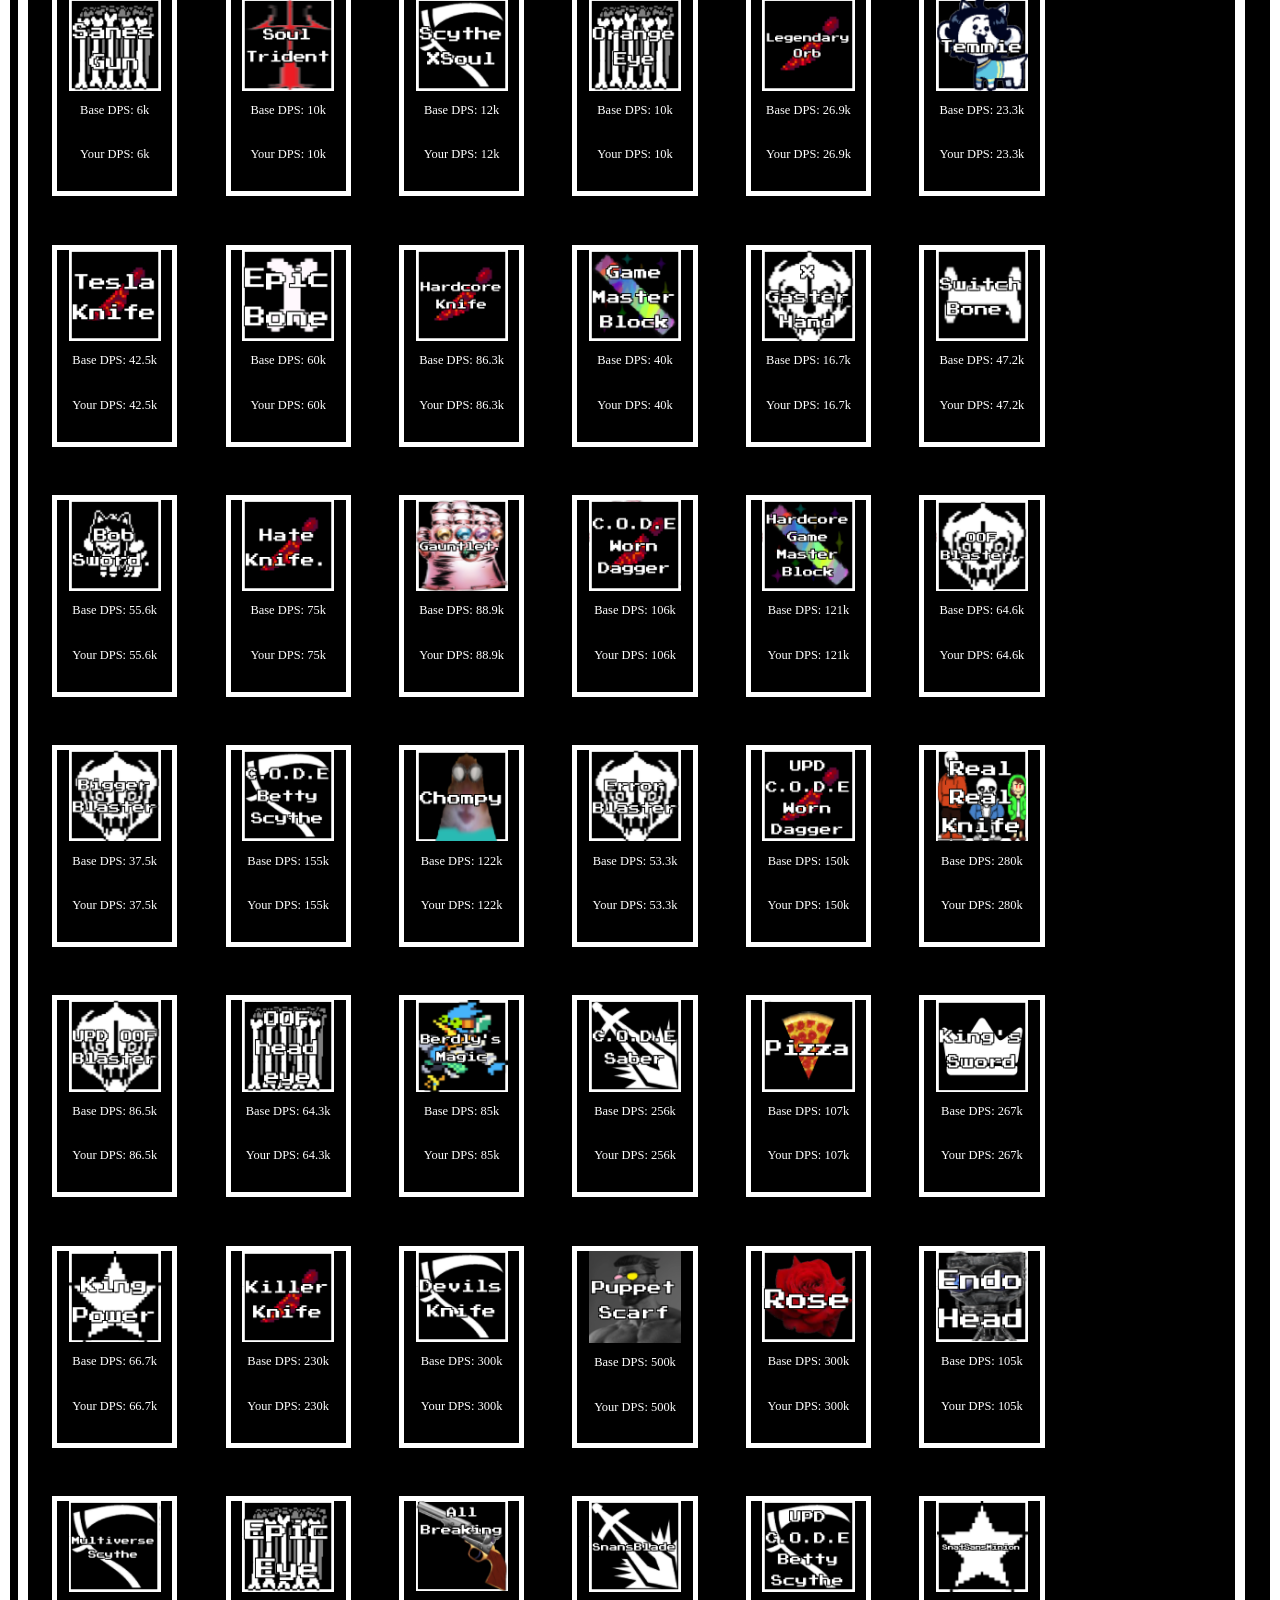
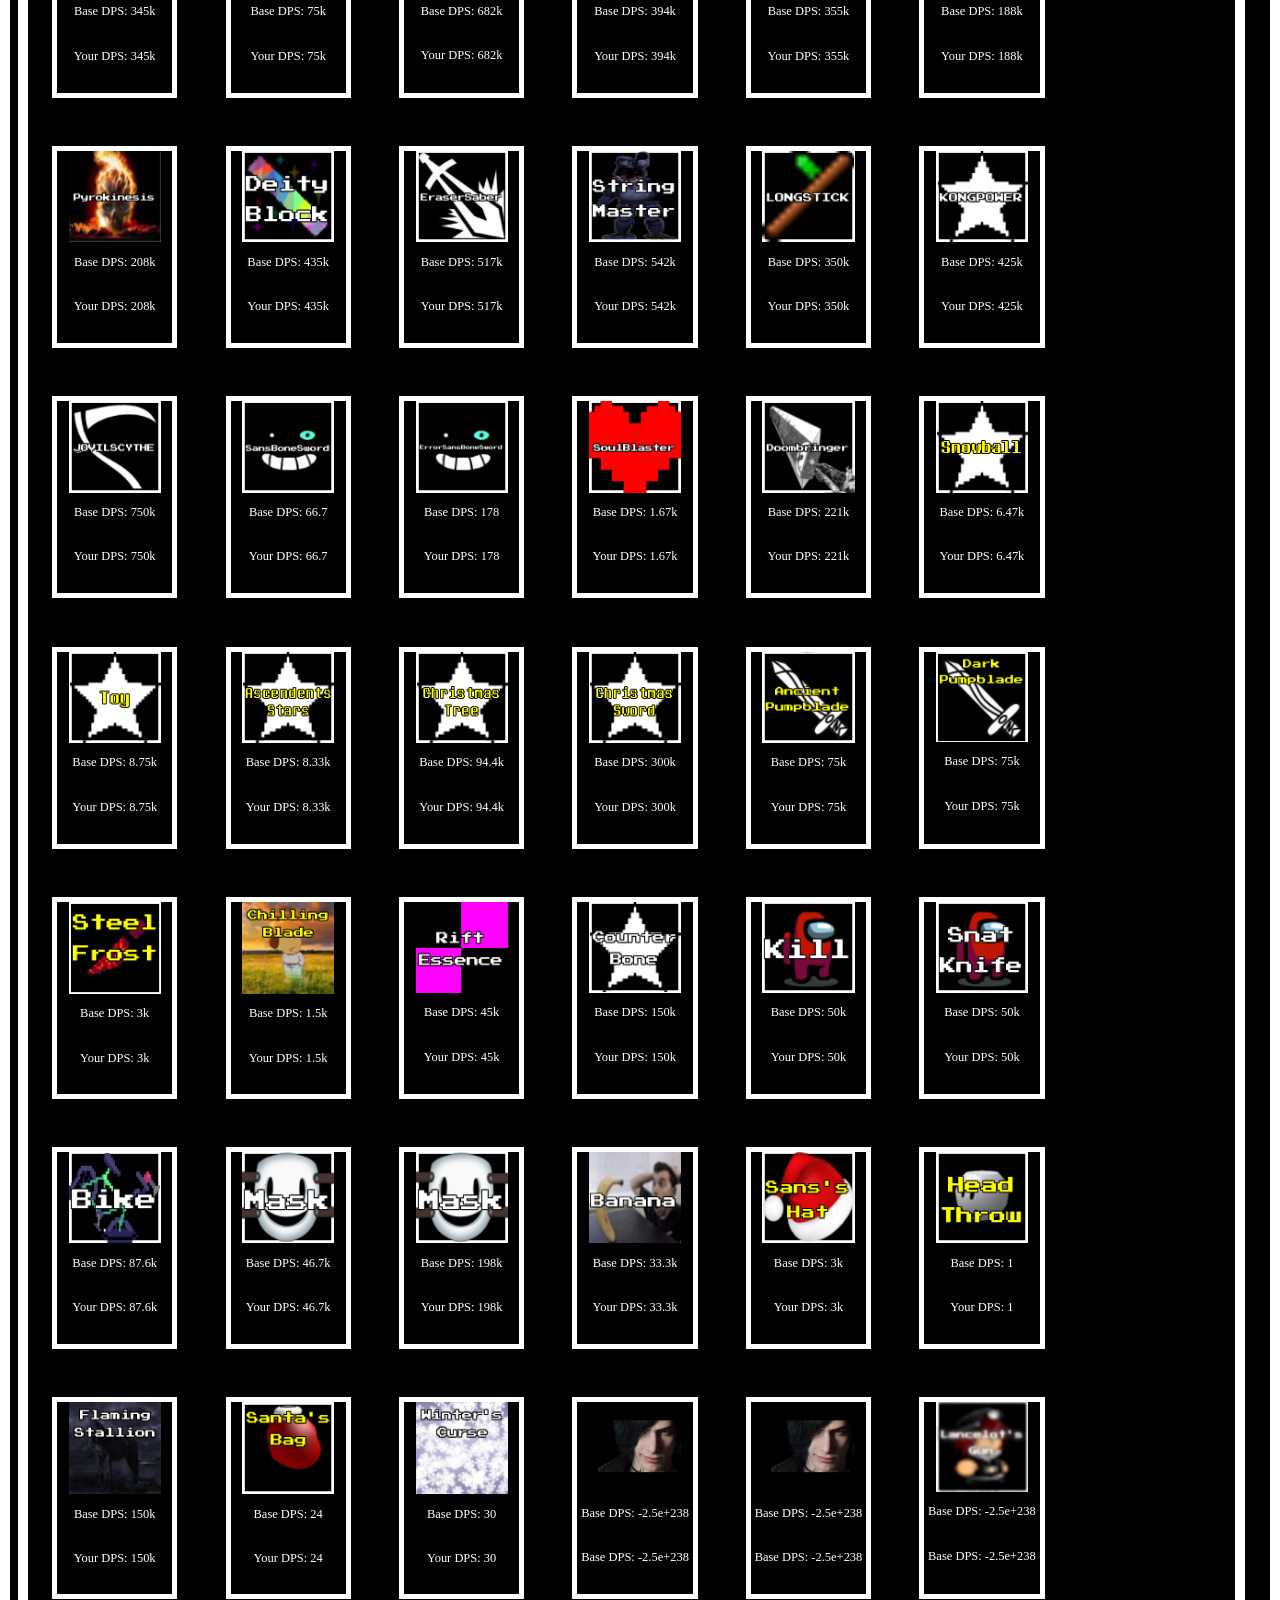
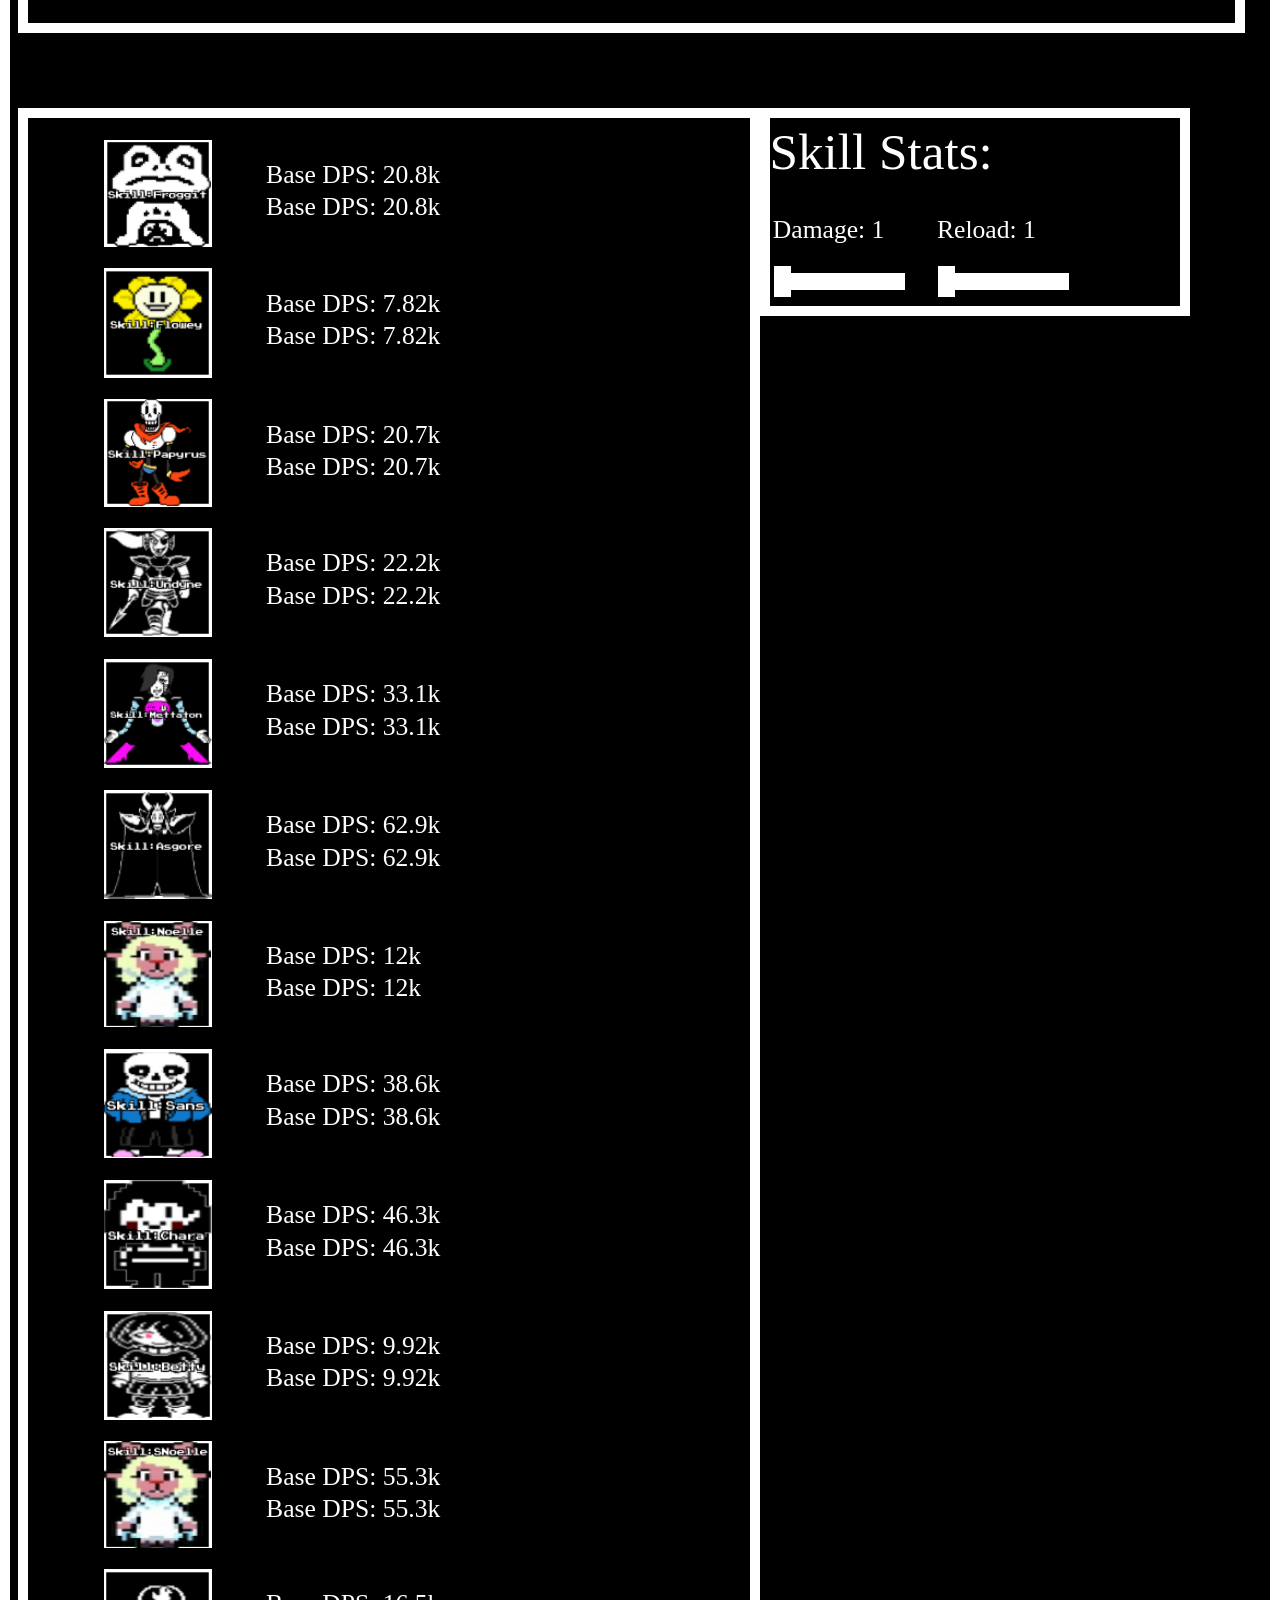
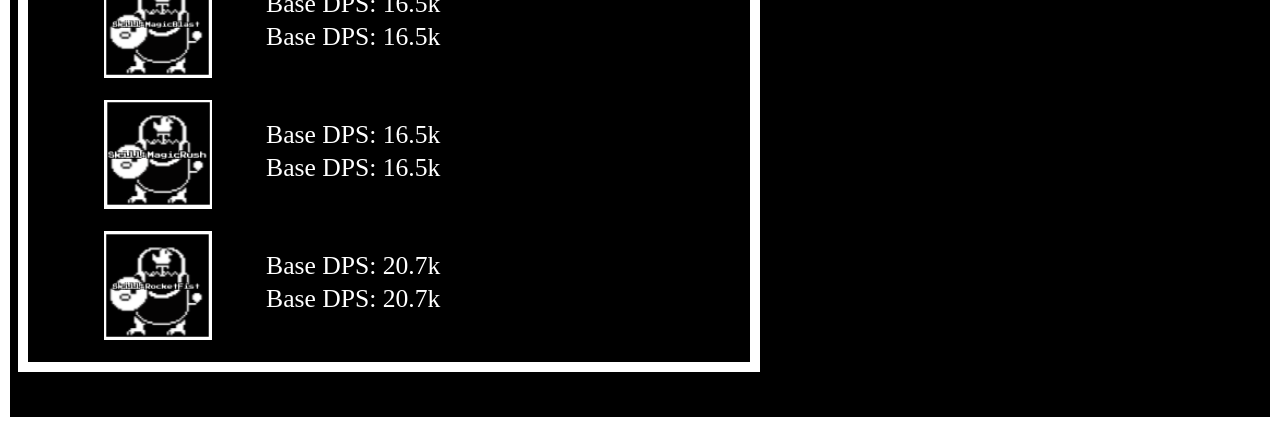
==== commit 0d24ed18: "Update index.html" ====
--- a/index.html
+++ b/index.html
@@ -218,7 +218,7 @@
     
     <p class="Text" id="title" style="margin: 2%; text-align:center">Unwavering Soul Calculator</p>
     <!--Info-->
-    <body class="Text" style="text-align: center; display:inline-block; font-size:2vw;">Info: <br>To see your DPS, input your stats below. Everything is ordered by low reset to high reset, and the items type (<a href="#0">Weapon</a>, <a href="#78">Event Weapon</a> , <a href="#87">Miscellaneous</a>,  <a href="#95">Event Miscellaneous</a>, <a href="#99">Other</a>, and <a href="#S1">Skills</a>). Also note that some of the special items are purely calculated on very few points of damage. Meaning it won't be perfect. As for boosts, you can just multiply the DPS by the boost and get close to what it should be. Too lazy to add DMG boost to stats<br> here's a <a href="/chomikujdmg.jpg" color="yellow">link</a> to weapon DPS for 1 dmg bosses</body>
+    <body class="Text" style="text-align: center; display:inline-block; font-size:2vw;">Info: <br>To see your DPS, input your stats below. Everything is ordered by low reset to high reset, and the items type (<a href="#0">Weapon</a>, <a href="#78">Event Weapon</a> , <a href="#87">Miscellaneous</a>,  <a href="#95">Event Miscellaneous</a>, <a href="#99">Other</a>, and <a href="#S1">Skills</a>). Also note that some of the special items are purely calculated on very few points of damage. Meaning it won't be perfect. As for boosts, you can just multiply the DPS by the boost and get close to what it should be. Too lazy to add DMG boost to stats<br> here's a <a href="/https://applesandwichman.github.io/UWSoulCalculator/chomikujdmg.jpg" color="yellow">link</a> to weapon DPS for 1 dmg bosses</body>
     
     <!--Stats-->
     <div class="Box" id="statChanger" style="margin-top:5%; position:sticky; top:0%; z-index:997">
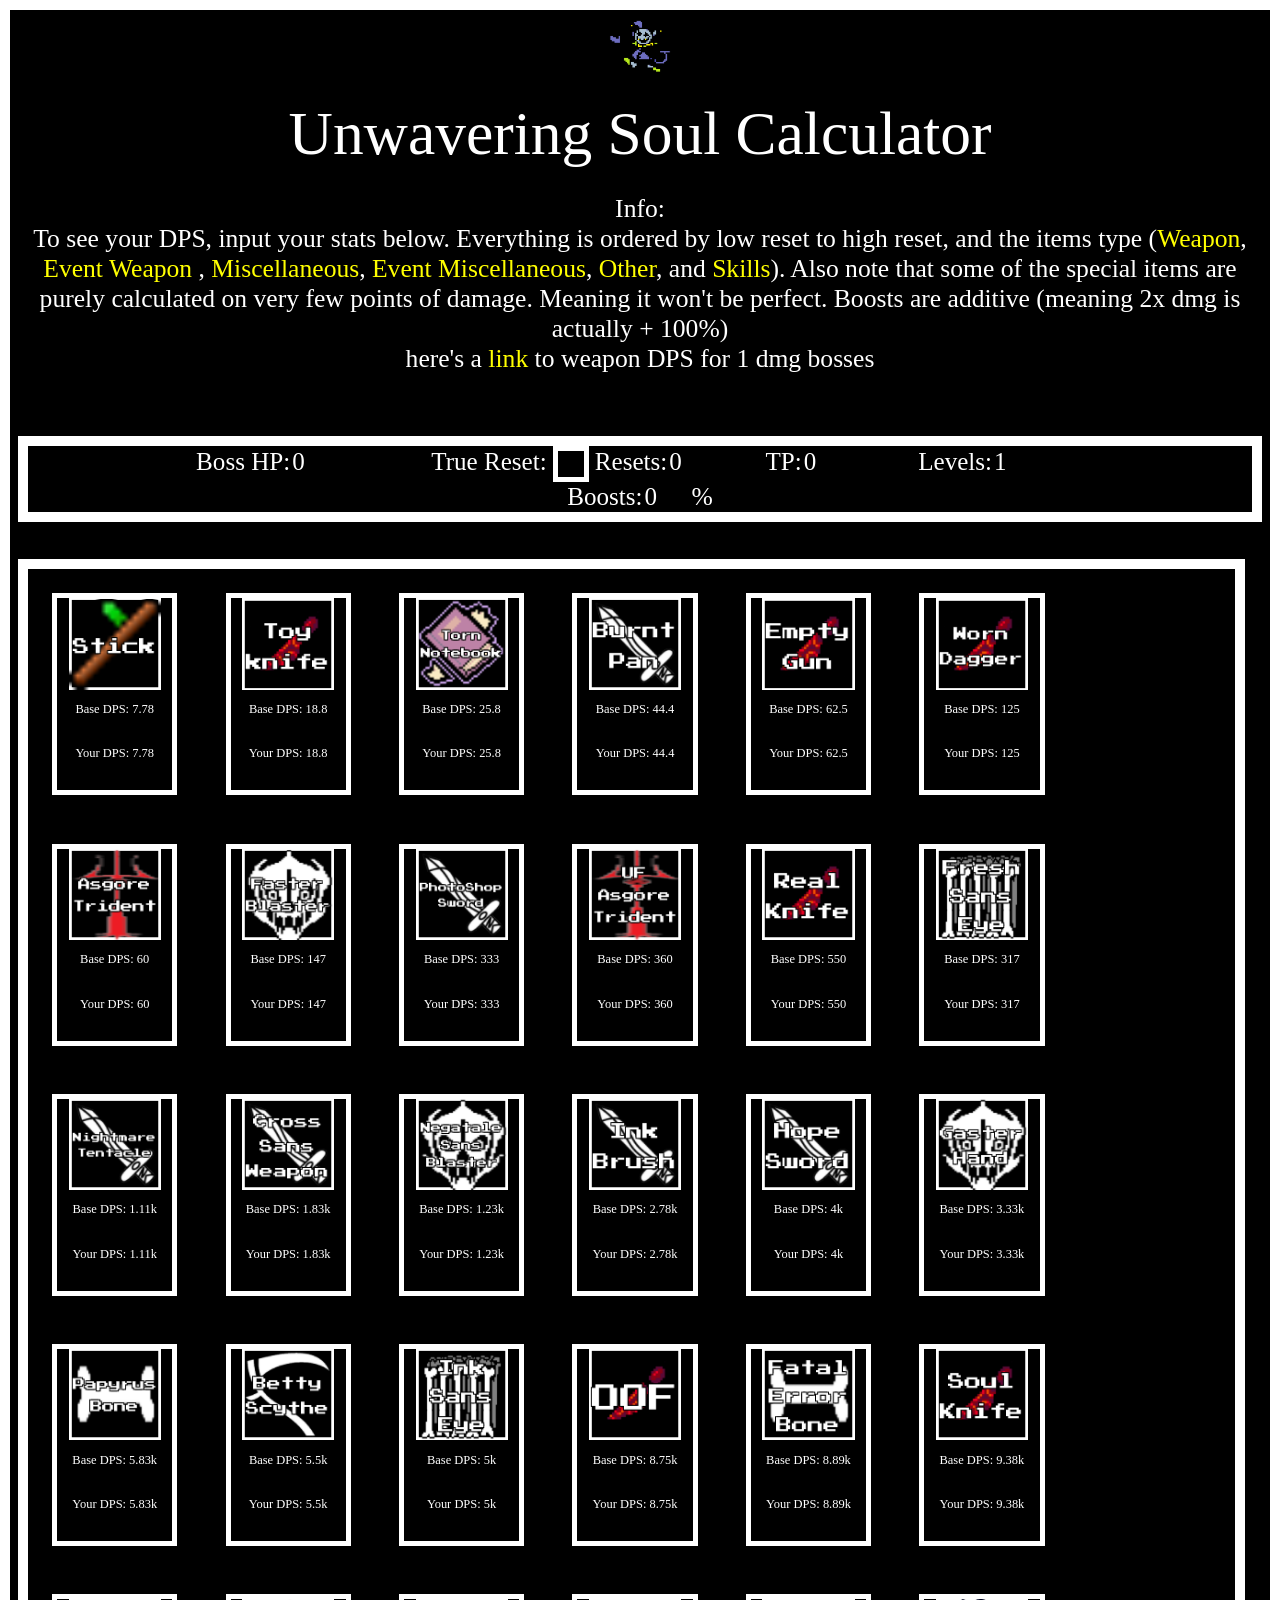
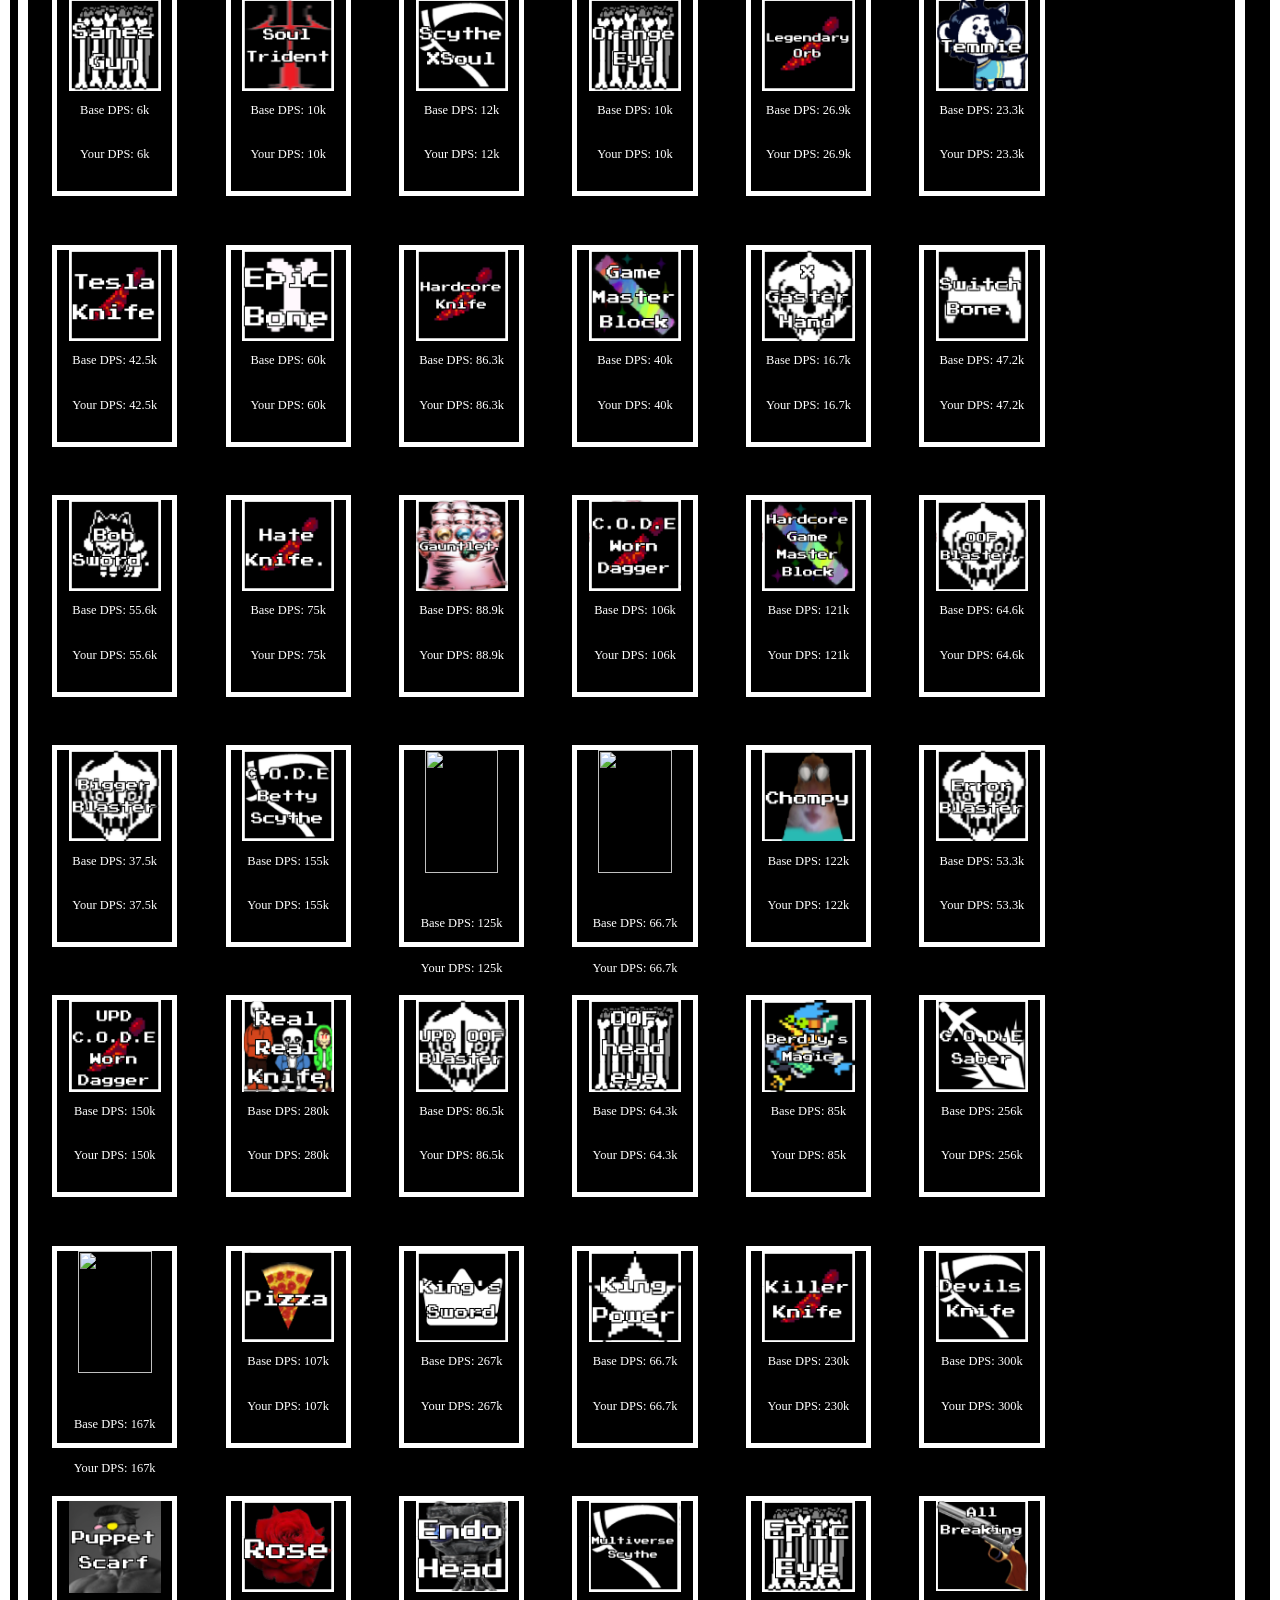
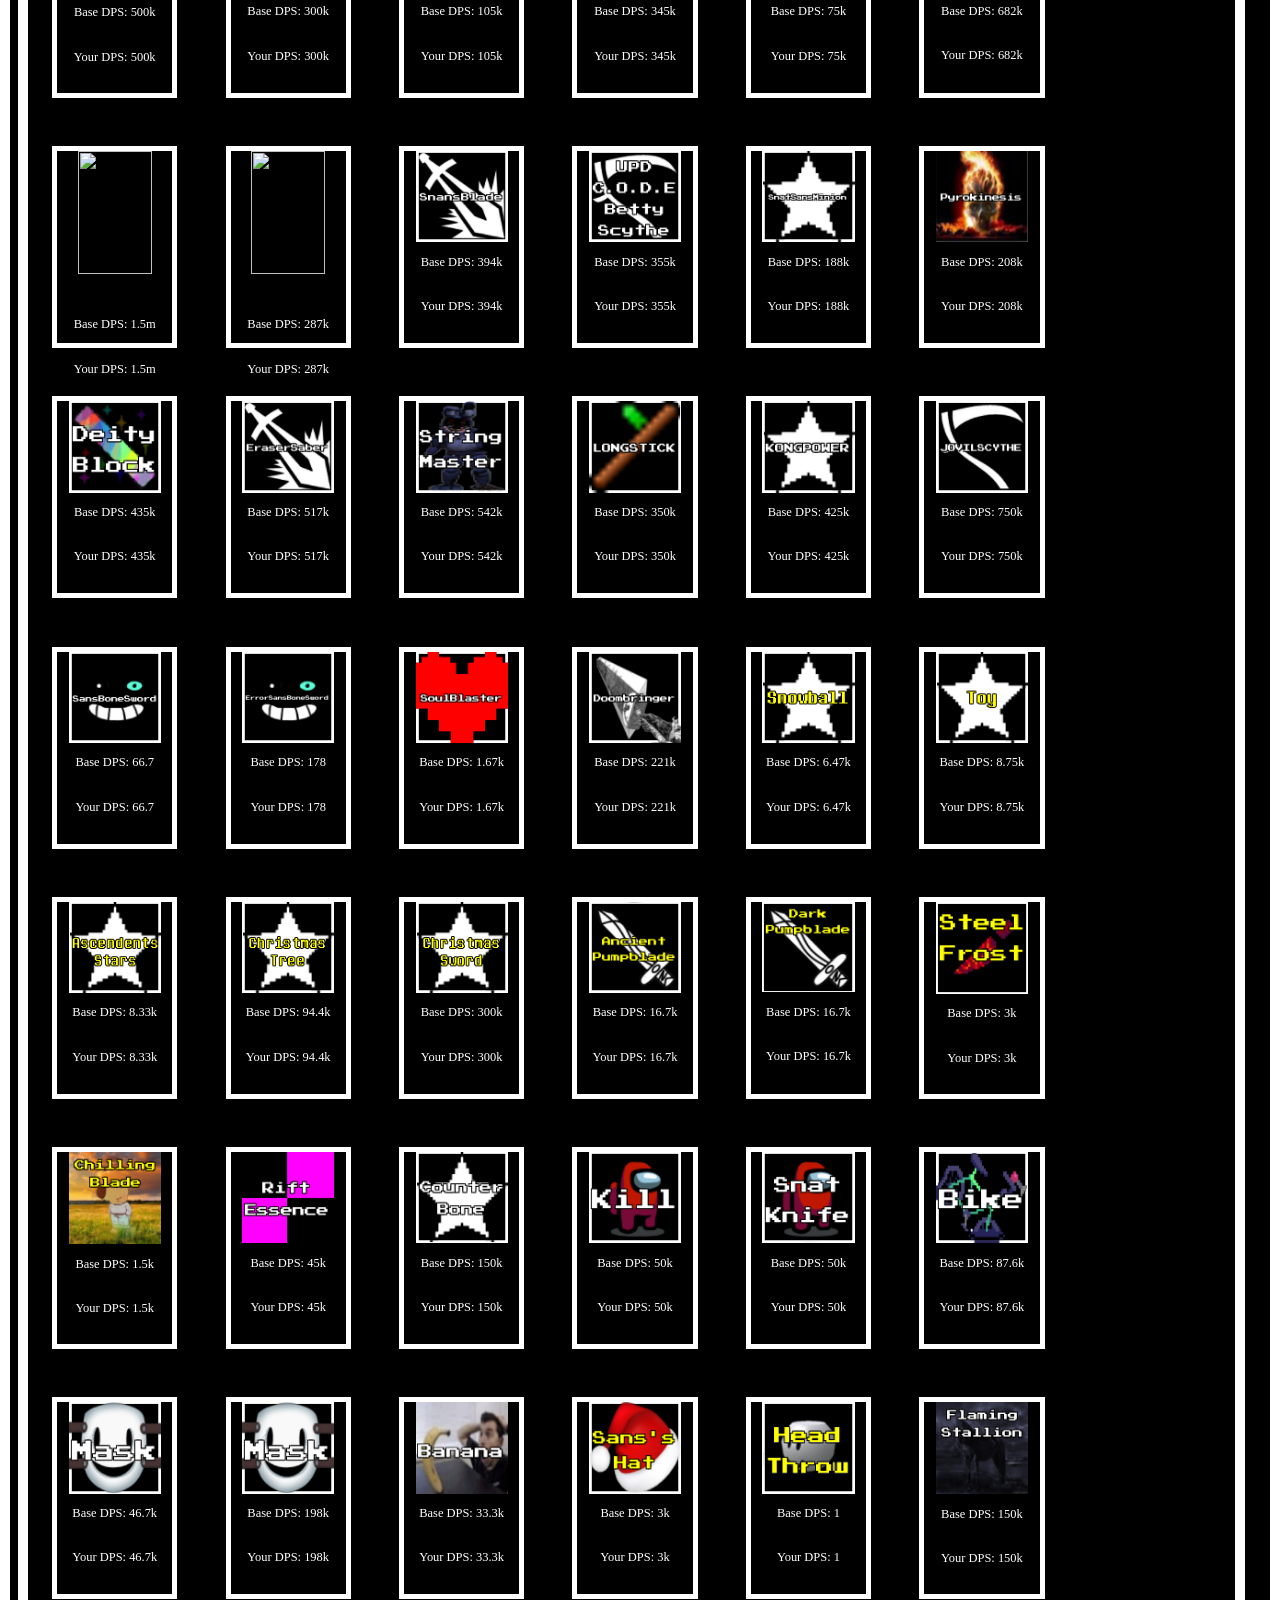
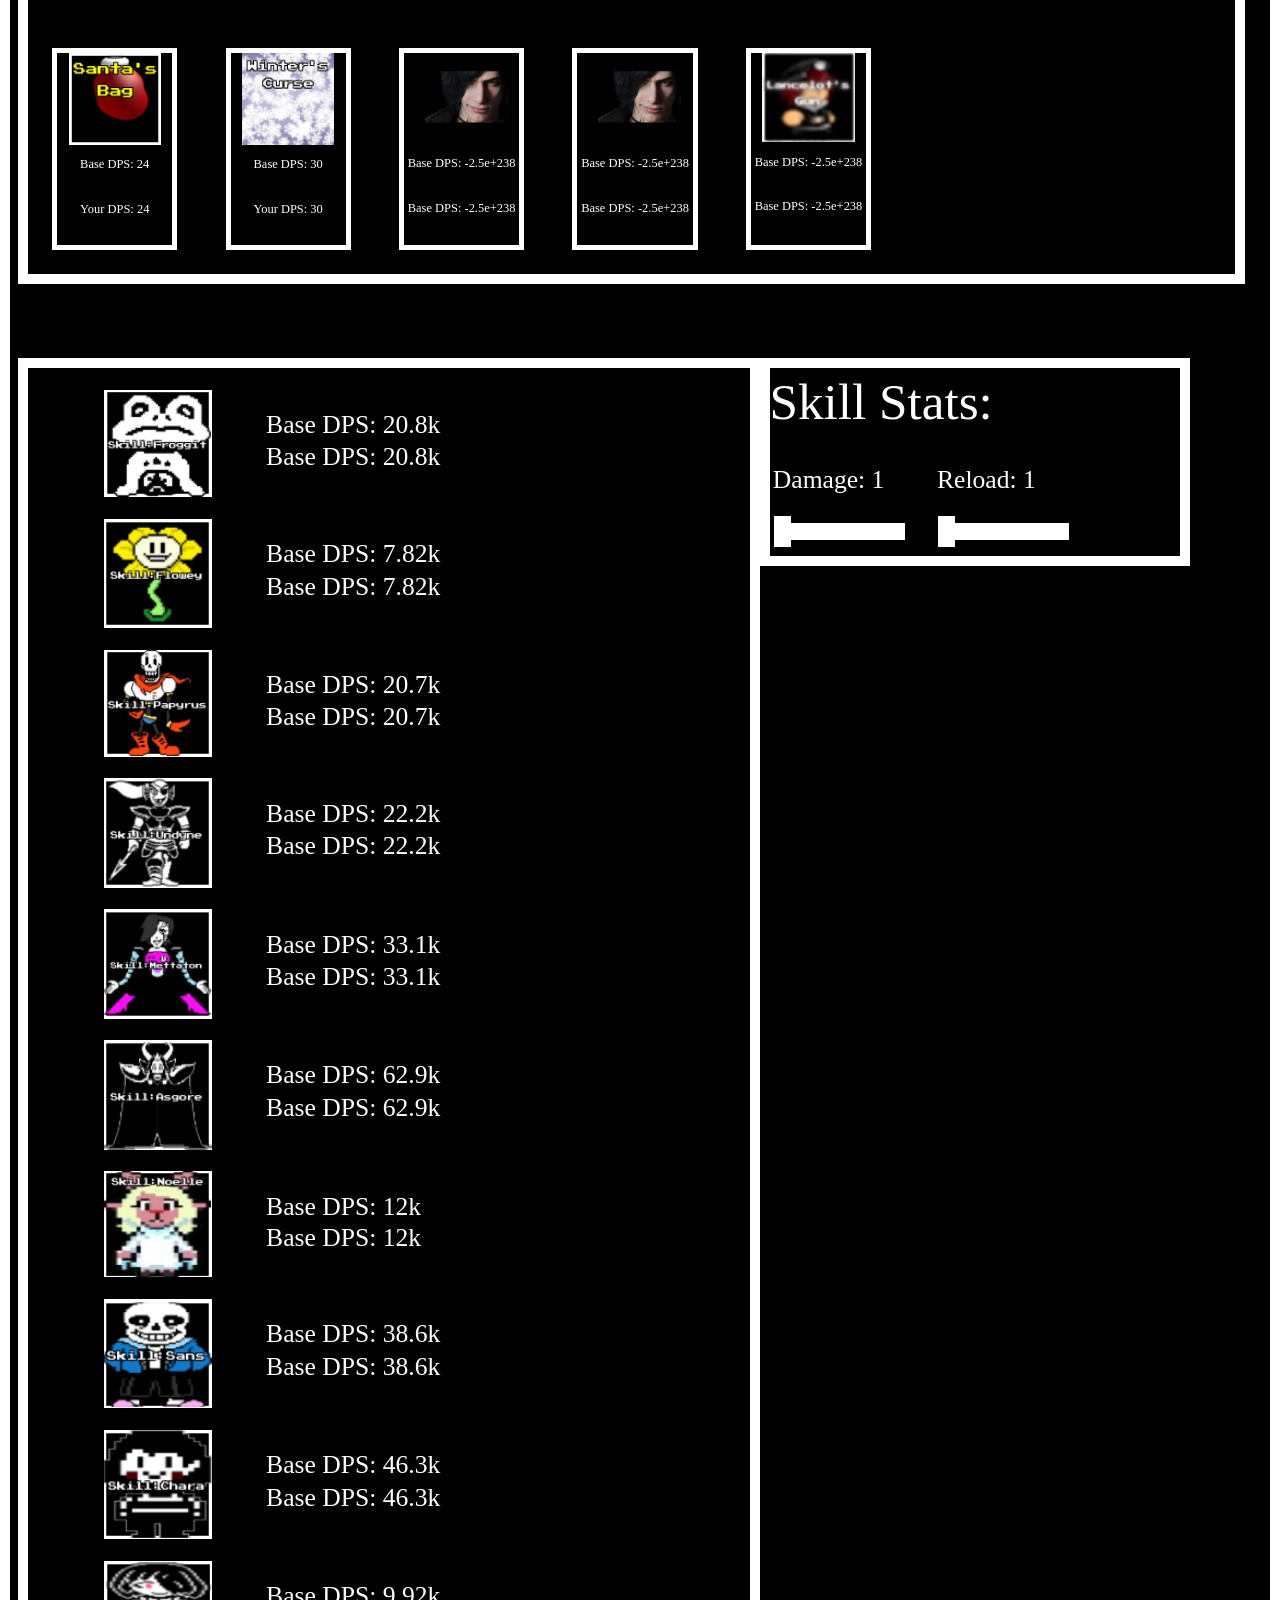
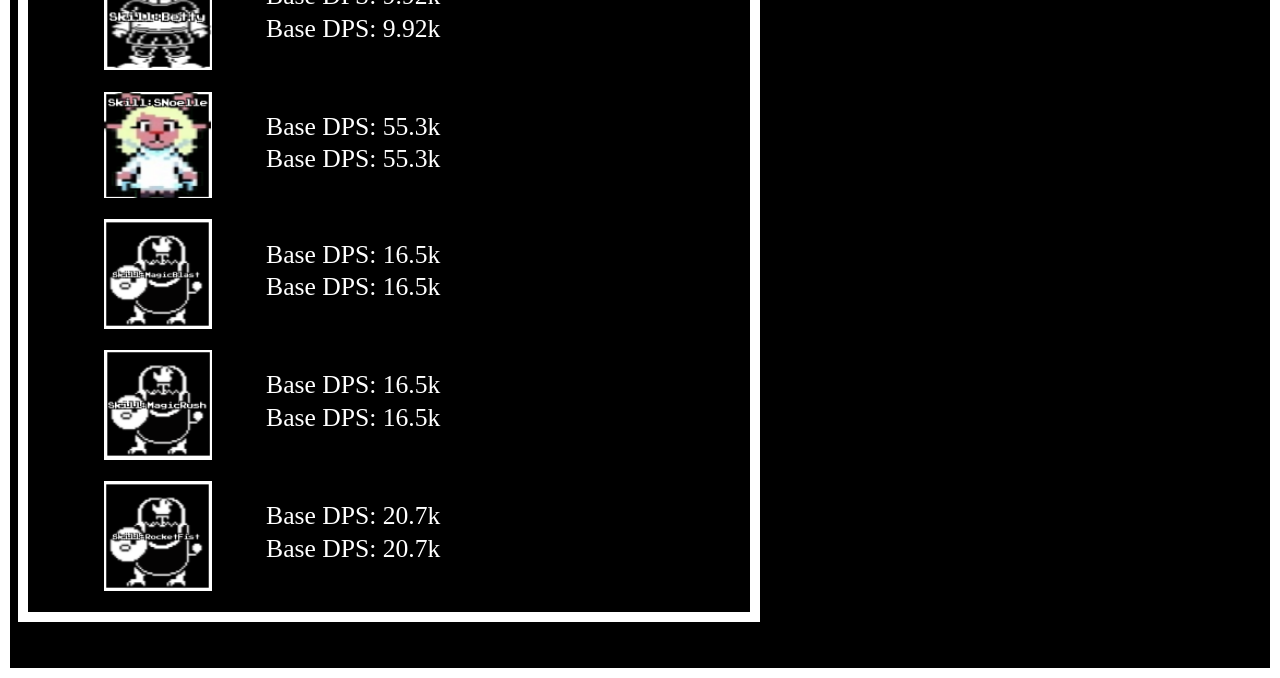
==== commit fff2655c: "Update index.html" ====
--- a/index.html
+++ b/index.html
@@ -218,7 +218,7 @@
     
     <p class="Text" id="title" style="margin: 2%; text-align:center">Unwavering Soul Calculator</p>
     <!--Info-->
-    <body class="Text" style="text-align: center; display:inline-block; font-size:2vw;">Info: <br>To see your DPS, input your stats below. Everything is ordered by low reset to high reset, and the items type (<a href="#0">Weapon</a>, <a href="#78">Event Weapon</a> , <a href="#87">Miscellaneous</a>,  <a href="#95">Event Miscellaneous</a>, <a href="#99">Other</a>, and <a href="#S1">Skills</a>). Also note that some of the special items are purely calculated on very few points of damage. Meaning it won't be perfect. As for boosts, you can just multiply the DPS by the boost and get close to what it should be. Too lazy to add DMG boost to stats<br> here's a <a href="/https://applesandwichman.github.io/UWSoulCalculator/chomikujdmg.jpg" color="yellow">link</a> to weapon DPS for 1 dmg bosses</body>
+    <body class="Text" style="text-align: center; display:inline-block; font-size:2vw;">Info: <br>To see your DPS, input your stats below. Everything is ordered by low reset to high reset, and the items type (<a href="#0">Weapon</a>, <a href="#78">Event Weapon</a> , <a href="#87">Miscellaneous</a>,  <a href="#95">Event Miscellaneous</a>, <a href="#99">Other</a>, and <a href="#S1">Skills</a>). Also note that some of the special items are purely calculated on very few points of damage. Meaning it won't be perfect. Boosts are additive (meaning 2x dmg is actually + 100%)<br> here's a <a href="/chomikujdmg.jpg" color="yellow">link</a> to weapon DPS for 1 dmg bosses</body>
     
     <!--Stats-->
     <div class="Box" id="statChanger" style="margin-top:5%; position:sticky; top:0%; z-index:997">
@@ -292,12 +292,14 @@
             ["Switch Bone", 42500, 0.9, 1, 0, "Description: "],
             ["Bob Sword.", 50000, 0.9, 1, 0, "Description: "],
             ["Hate Knife.", 60000, 0.8, 1, 0, "Description: "],
-            ["Gauntlet", 80000, 0.9, 1, 0, "Description: "],
+            ["Gauntlet", 80000, 0.9, 1, 0, "Description:"],
             ["C.O.D.E Worn Dagger", 85000, 0.8, 1, 0, "Description: "],
             ["Hardcore Game Master Block", 121000, 1, 1, 0, "Description: "],
             ["OOF Blaster", 103330, 1.6, 1, 0, "Description: Deals x3 more DMG if the target has 25% of hp or lower."],
             ["Bigger Blaster", 150000, 4, 1, 0, "Description: "],
             ["C.O.D.E Betty Scythe", 155000, 1, 1, 0, "Description: "],
+            ["Frog Knife", 100000, 0.8, 1, 0, "Description: Croak"],
+            ["Bravery Gauntlets", 50000, 0.75, 22, 0, "Description:  Landing 12 Hits will enable Frenzy Mode: x2 Hit Speed."],
             ["Chompy", 731250, 6, 2, 0, "Description: Summons Chompy. Triggers an explosion if you re-activate it while being close to it (deals 25% more Damage).", "No Explosion", 108330],
             ["Error Blaster", 80000, 1.5, 1, 0, "Description: "],
             ["UPD C.O.D.E Worn Dagger", 120000, 0.8, 1, 0, "Description: "],
@@ -306,6 +308,7 @@
             ["OOF head eye", 90000, 1.4, 1, 0, "Description: A huge head provides a huge power (Deals x3 more DMG if EPICNESS is equipped and on use)."],
             ["Berdly's Magic", 1700000, 20, 15, 0, "Description: Sends swirls with it's axe, and fires deadly projectiles with the spear.", "Only Special", 17500],
             ["C.O.D.E Saber", 230000, 0.9, 1, 0, "Description: "],
+            ["Fortune Blade", 100000, 0.6, 1, 0, "Description: Each hit increases your Luck 1% for 10 seconds."],
             ["Pizza", 2250000, 21, 11, "Description: Weirdly enough, it doesn't seem to be for human consumption. Extra impact in hit target on Damage from any source."],
             ["King's Sword", 240000, 0.9, 1, 0, "Description: Attacking while not moving will send x3 Projectiles instead.", "Projectile", 276920],
             ["King Power", 100000, 1.5, 1, 0, "Description: King's prowess."],
@@ -317,6 +320,8 @@
             ["Multiverse Scythe", 345000, 1, 1, 0, "Description: Ink turned into a scythe :flushed:"],
             ["Epic Eye", 900000, 12, 20, 0, "Description: what's 10+10?\n\n(Including all bones)"],
             ["All Breaking", 3000000, 4.4, 9, 0, "Description: Damage ignores 50% + 2 of Enemy's Defense and tags them. Hitting tagged enemies will deal bonus DMG."],
+            ["Cutter", 375000, 0.25, 6, 0, "Description: Knife recharges every 1.5 seconds up to 6 times.", "Constant attacking", 250000],
+            ["Bravery Gauntlets (Upgraded)", 215000, 0.75, 40, 0, "Description:  Landing 12 Hits will enable Frenzy Mode: x2 Hit Speed."],
             ["SnansBlade", 355000, 0.9, 1, 0, "Description: "],
             ["UPD C.O.D.E Betty Scythe", 355000, 1, 1, 0, "Description: "],
             ["SnatSansMinion", 1880000, 10, 8, 0, "Description: Snatcher's Gift: A Special Minion that was planned to be used in the fight against you. attaches to an enemy and spins against it, damaging 8 times. Doesn't let the enemy use shields during the spin. You're probably lucky he spared you from it.       (all 8 hits)"],
@@ -336,8 +341,8 @@
             ["Ascentdents Stars", 25000, 3, 1, 0, "Description: "],
             ["Christmas Tree", 85000, 0.9, 1, 0, "Description: "],
             ["Christmas Sword", 270000, 0.9, 1, 0, "Description: "],
-            ["Ancient Pumpblade", 270000, 3.6, 4, 0, "Description: A blade that grows in strength with it's user. It was forged by the ancient blacksmiths of the Pump Kingdom.", "Pump Bomb", 15300, "Pumpment Cut", 45800],
-            ["Dark Pumpblade", 270000, 3.6, 4, 0, "Description: An exact copy of the Ancient Pumpblade.", "Pump Bomb", 15300, "Pumpment Cut", 45800],
+            ["Ancient Pumpblade", 60000, 3.6, 4, 0, "Description: A blade that grows in strength with it's user. It was forged by the ancient blacksmiths of the Pump Kingdom.", "Pump Bomb", 15300, "Pumpment Cut", 45800],
+            ["Dark Pumpblade", 60000, 3.6, 4, 0, "Description: An exact copy of the Ancient Pumpblade.", "Pump Bomb", 15300, "Pumpment Cut", 45800],
             ["Steel Frost", 3000, 1, 2, 0, "Description: Very Frosty. 30 extra Damage per LV(30K max) and 7500 extra Damage per Reset(300K Max). Throws a projectile that deals the same Damage as the Melee attack.", "Ranged", 1500],
             ["Chilling Blade", 3000, 2, 1, 0, "Description: Very Chill, so Chill, it gives 100 extra Damage per LV(100K Max) and 15000 extra Damage oer Reset(600K Max)", "Ranged", 3000],
             ["Rift Essence", 675000, 15, 3, 0, "Description: Getting the right patterns will trigger events. When Resetting, your extra TP is turned into LV's.", "Explosion", 33300, "Wires",36000],
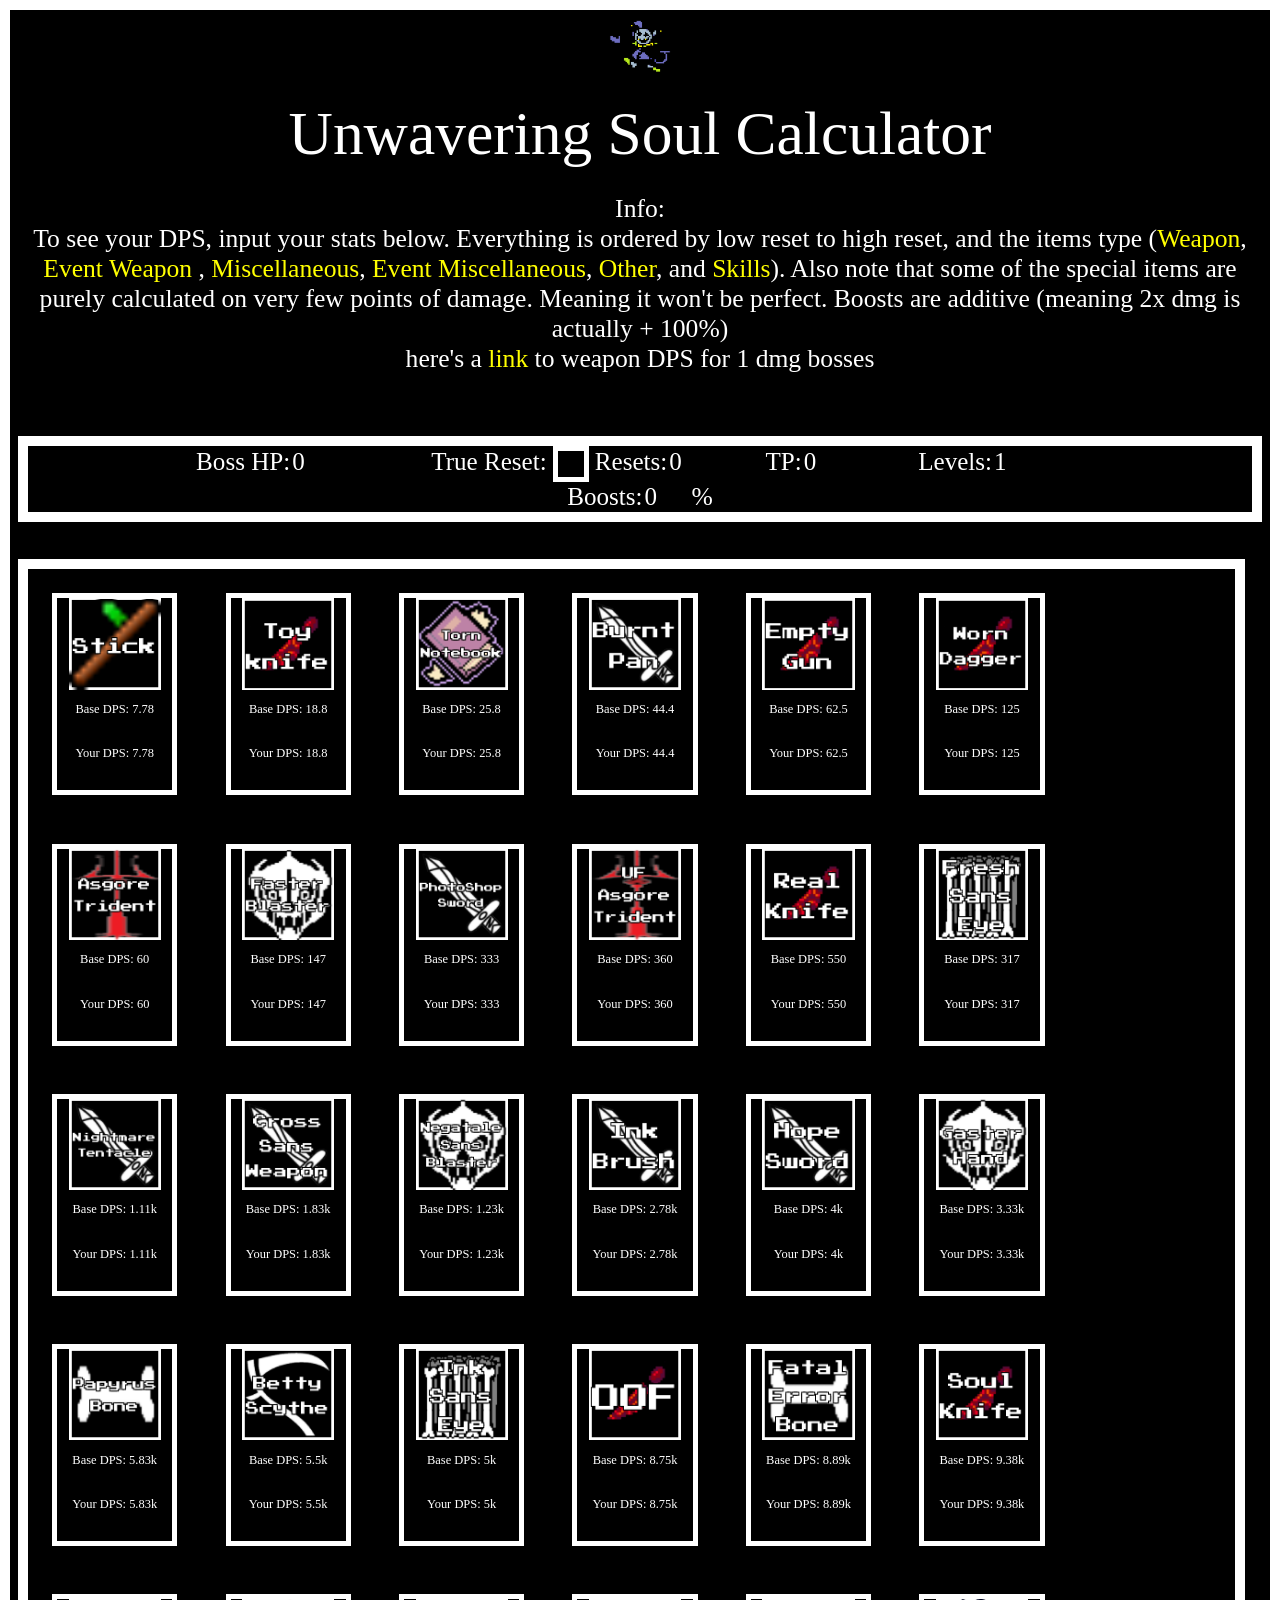
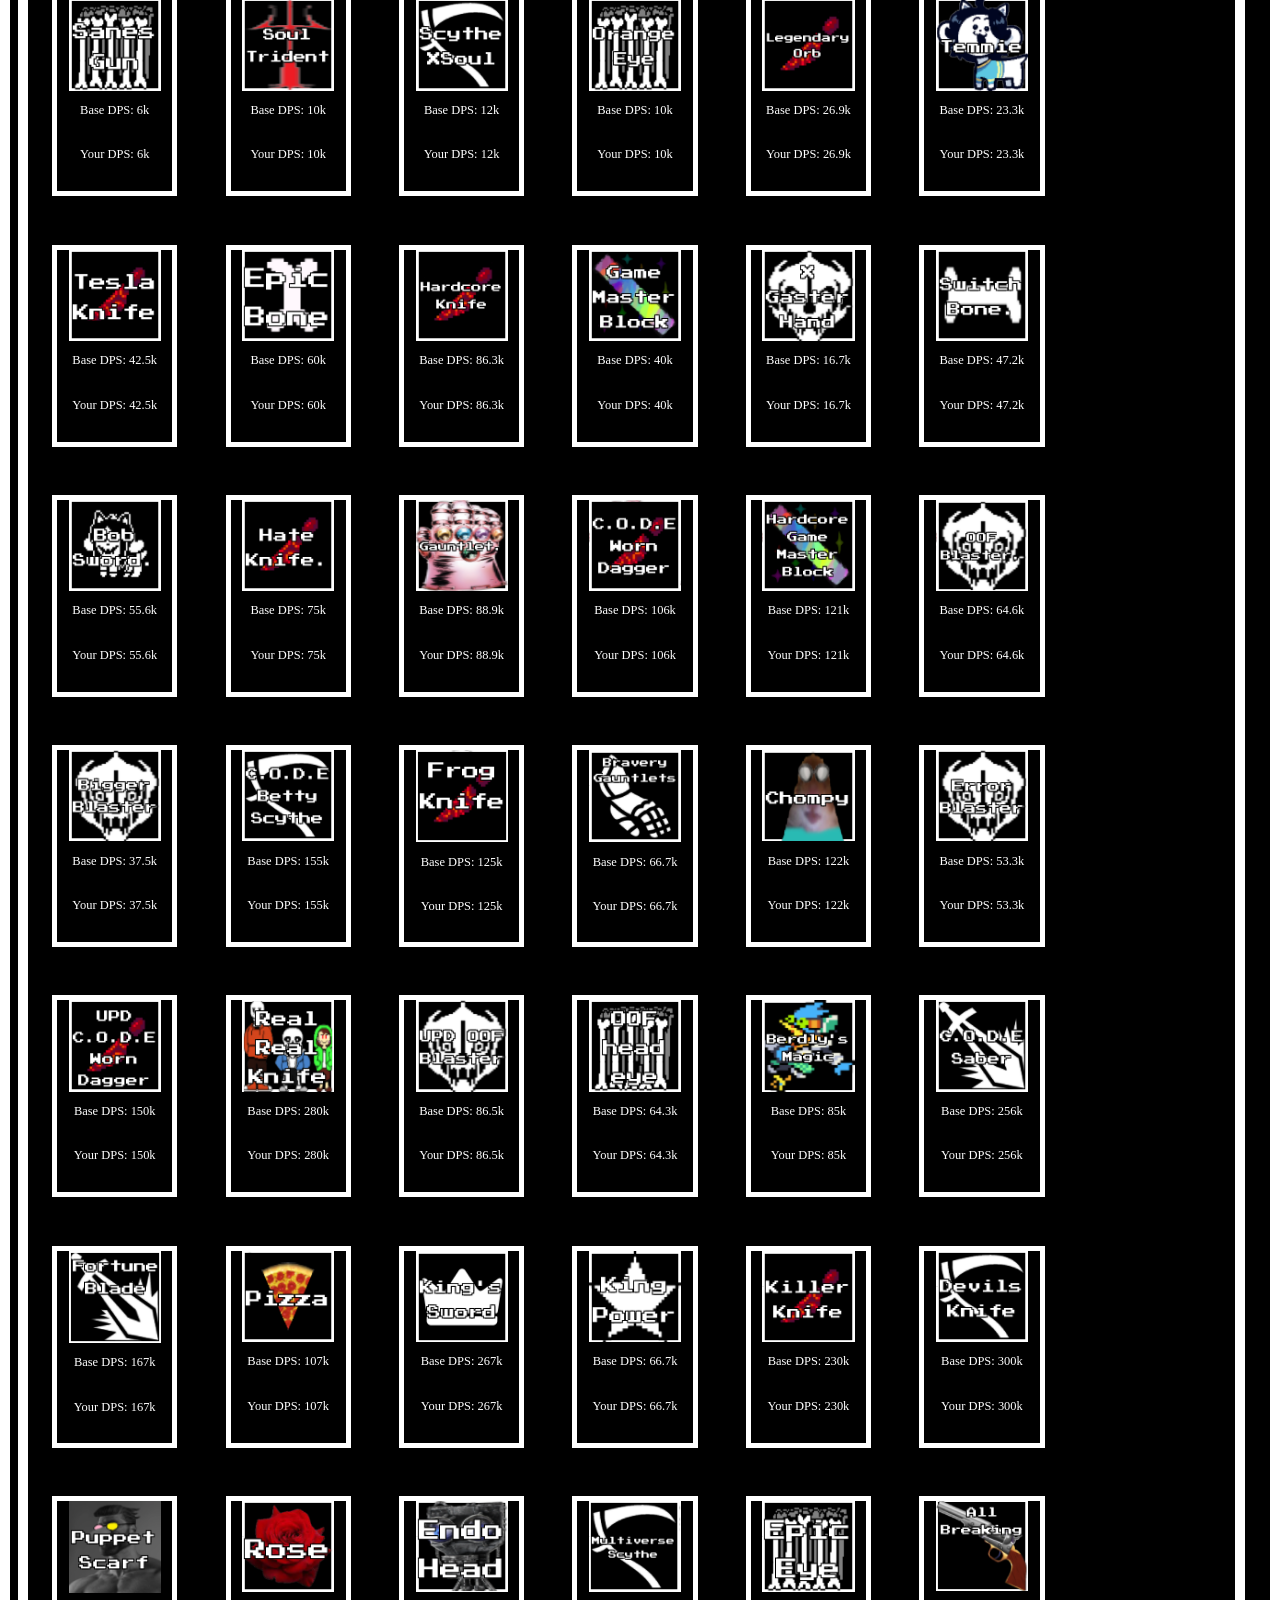
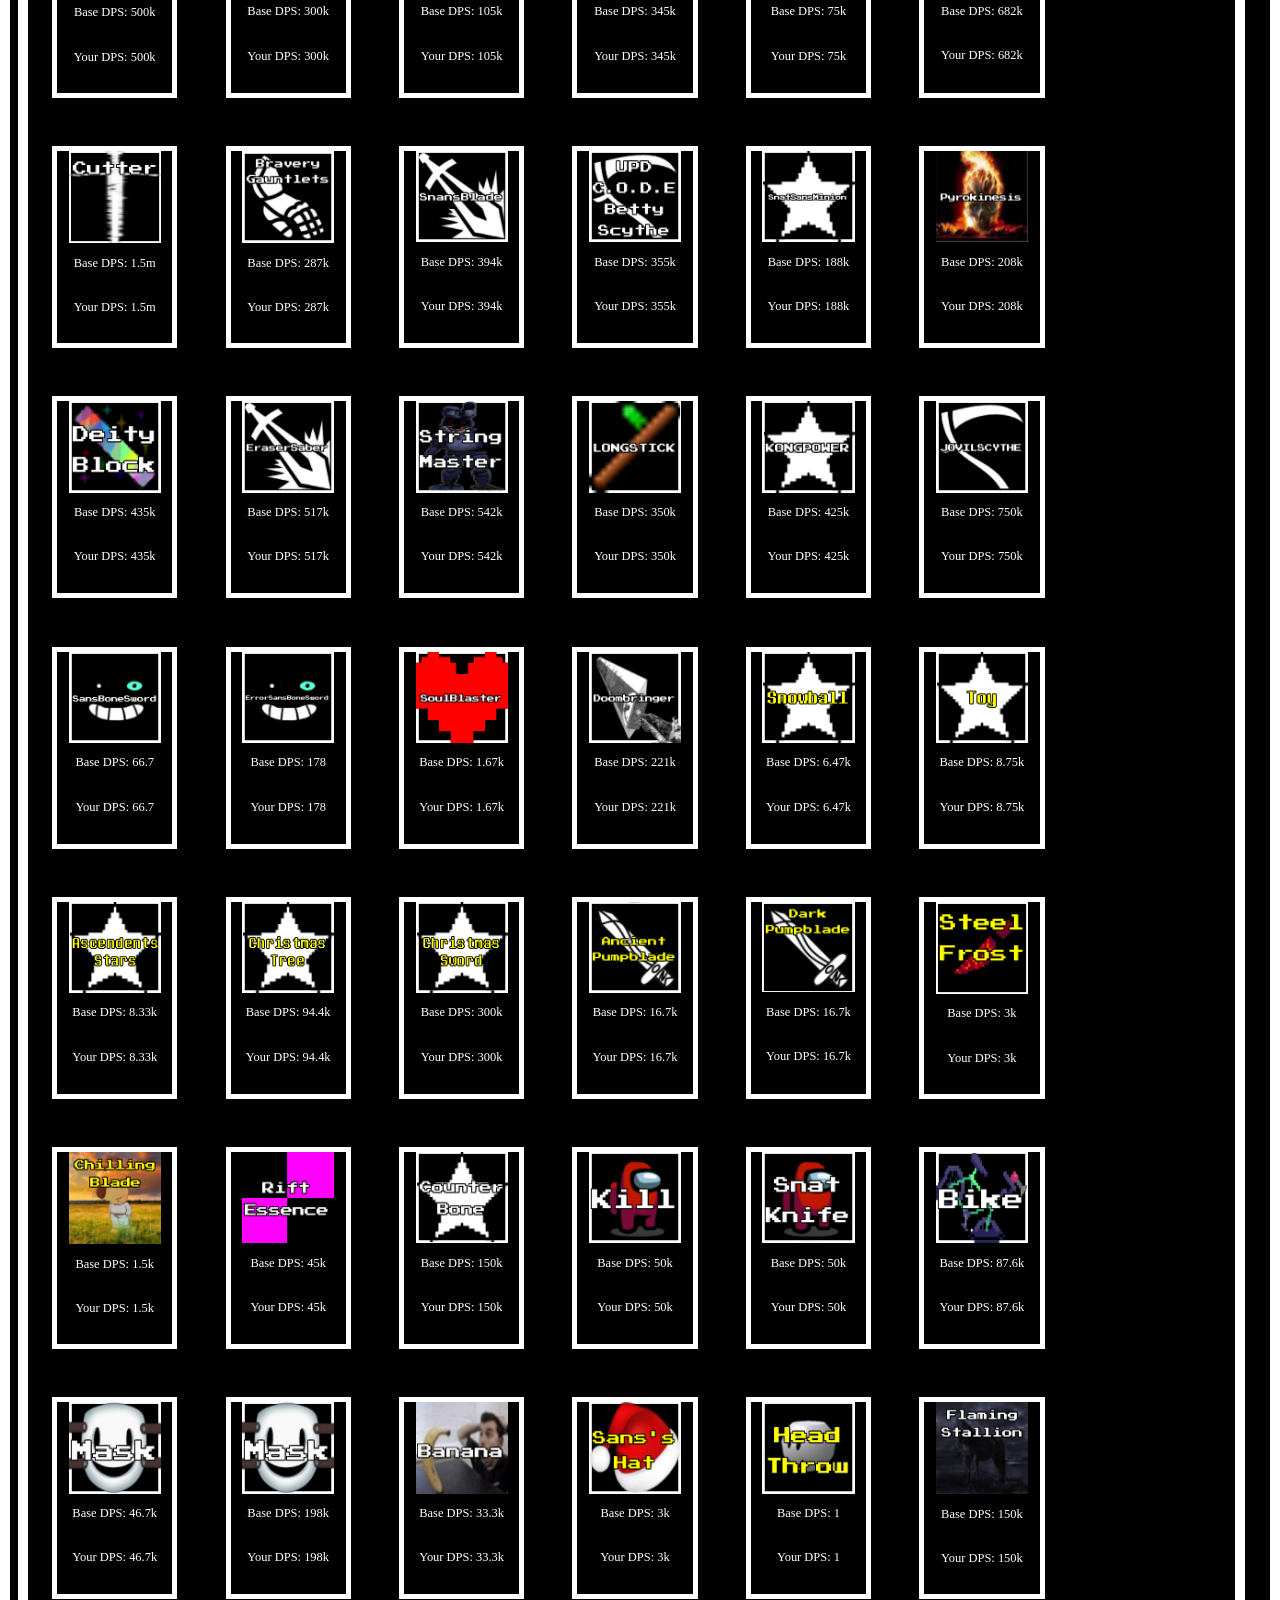
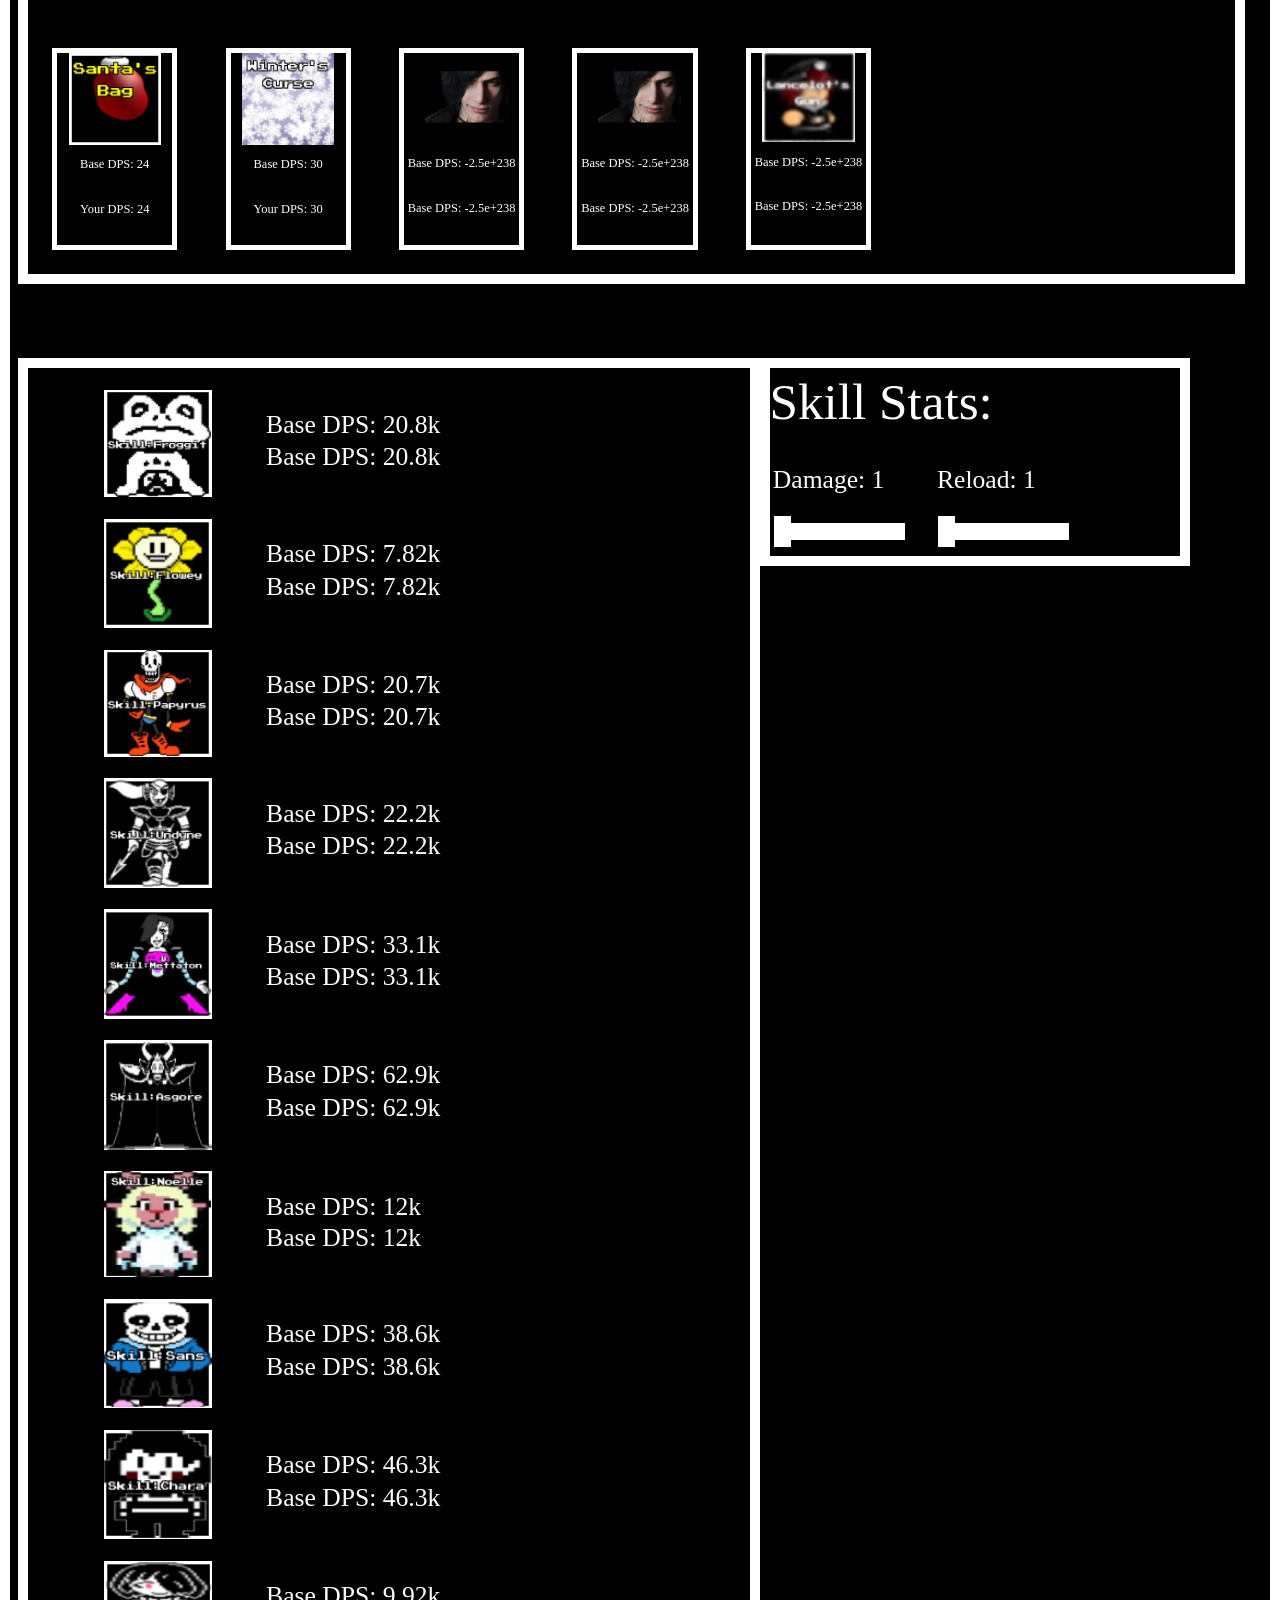
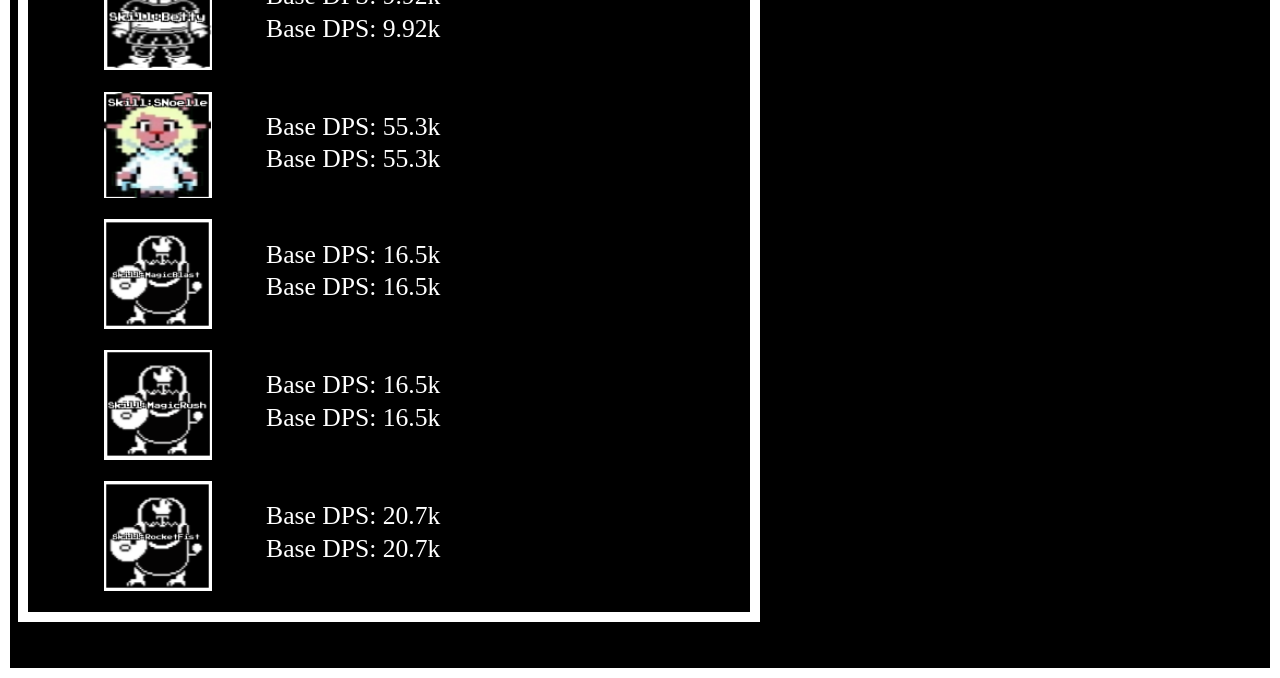
==== commit 2842561c: "Update index.html" ====
--- a/index.html
+++ b/index.html
@@ -218,7 +218,7 @@
     
     <p class="Text" id="title" style="margin: 2%; text-align:center">Unwavering Soul Calculator</p>
     <!--Info-->
-    <body class="Text" style="text-align: center; display:inline-block; font-size:2vw;">Info: <br>To see your DPS, input your stats below. Everything is ordered by low reset to high reset, and the items type (<a href="#0">Weapon</a>, <a href="#78">Event Weapon</a> , <a href="#87">Miscellaneous</a>,  <a href="#95">Event Miscellaneous</a>, <a href="#99">Other</a>, and <a href="#S1">Skills</a>). Also note that some of the special items are purely calculated on very few points of damage. Meaning it won't be perfect. Boosts are additive (meaning 2x dmg is actually + 100%)<br> here's a <a href="/chomikujdmg.jpg" color="yellow">link</a> to weapon DPS for 1 dmg bosses</body>
+    <body class="Text" style="text-align: center; display:inline-block; font-size:2vw;">Info: <br>To see your DPS, input your stats below. Everything is ordered by low reset to high reset, and the items type (<a href="#0">Weapon</a>, <a href="#78">Event Weapon</a> , <a href="#87">Miscellaneous</a>,  <a href="#95">Event Miscellaneous</a>, <a href="#99">Other</a>, and <a href="#S1">Skills</a>). Also note that some of the special items are purely calculated on very few points of damage. Meaning it won't be perfect. Boosts are additive (meaning 2x dmg is actually + 100%)<br> here's a <a href="/UWSoulCalculator/chomikujdmg.jpg" color="yellow">link</a> to weapon DPS for 1 dmg bosses</body>
     
     <!--Stats-->
     <div class="Box" id="statChanger" style="margin-top:5%; position:sticky; top:0%; z-index:997">
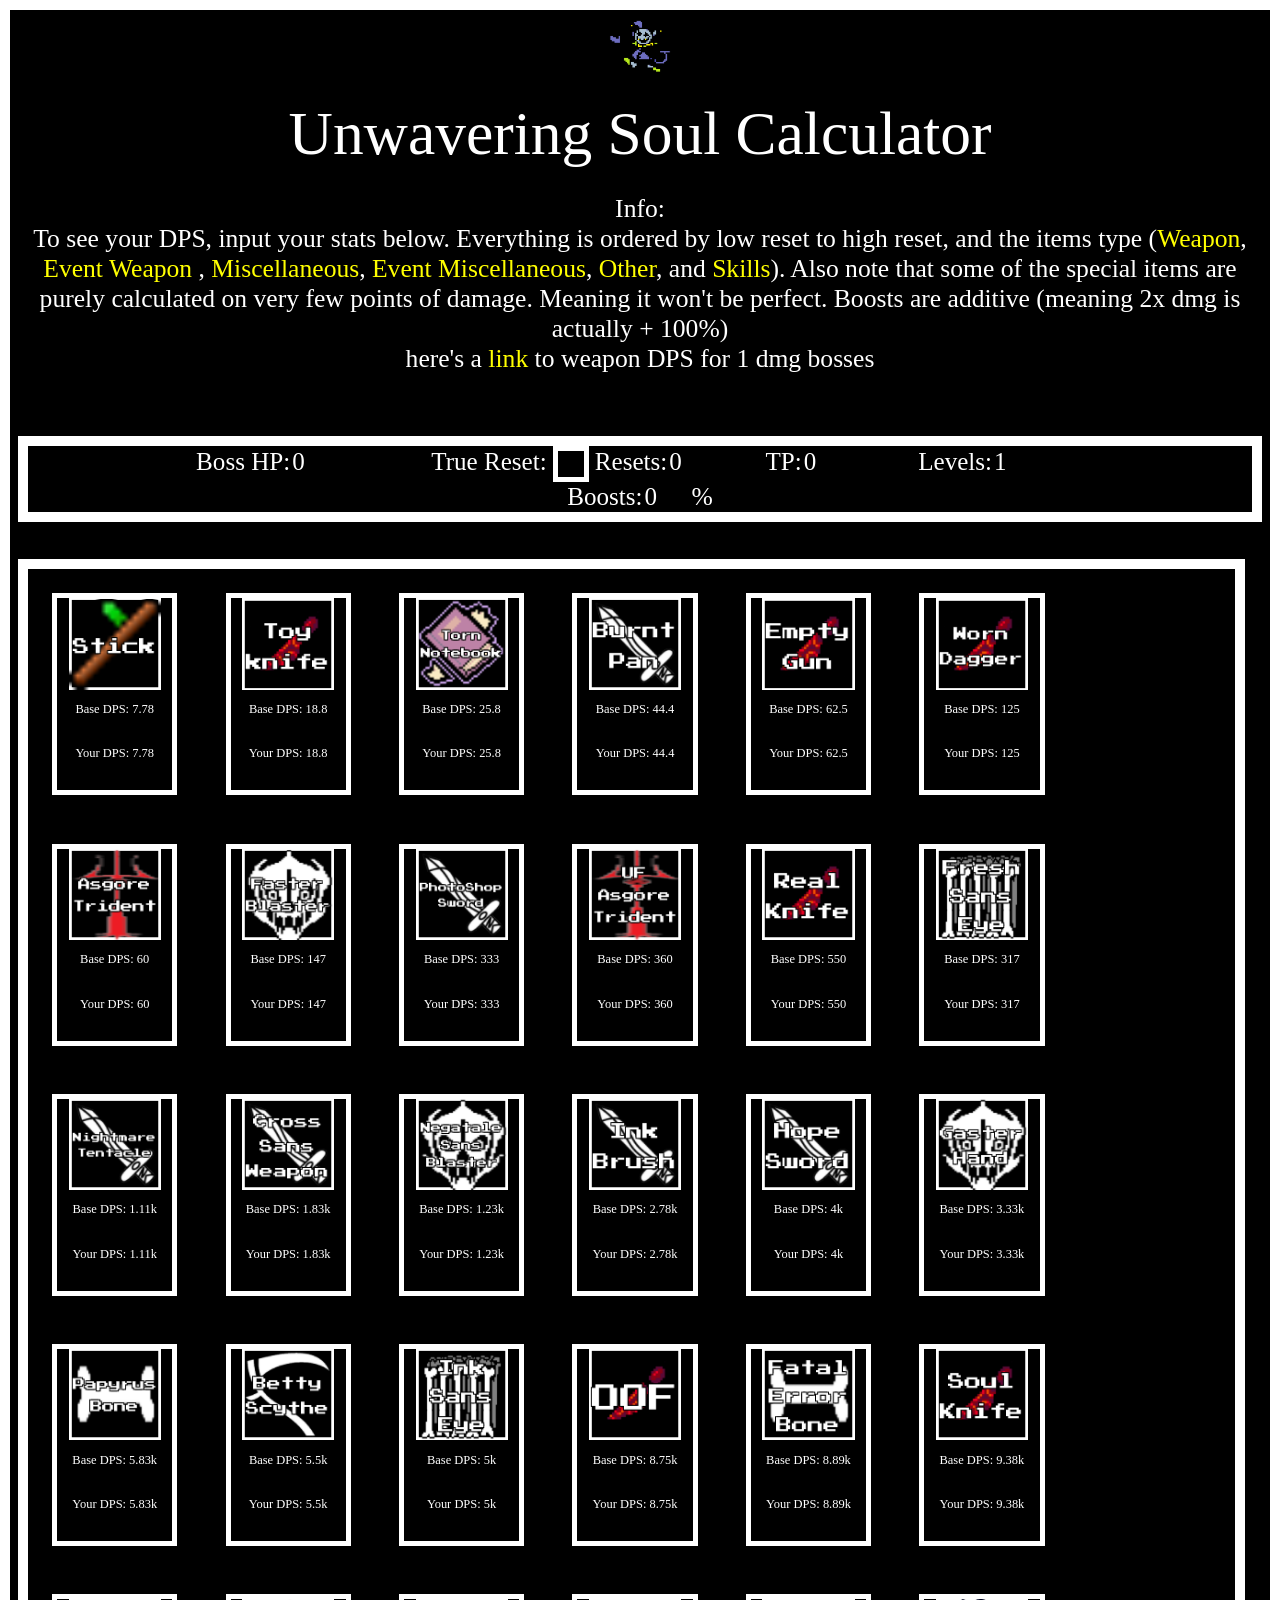
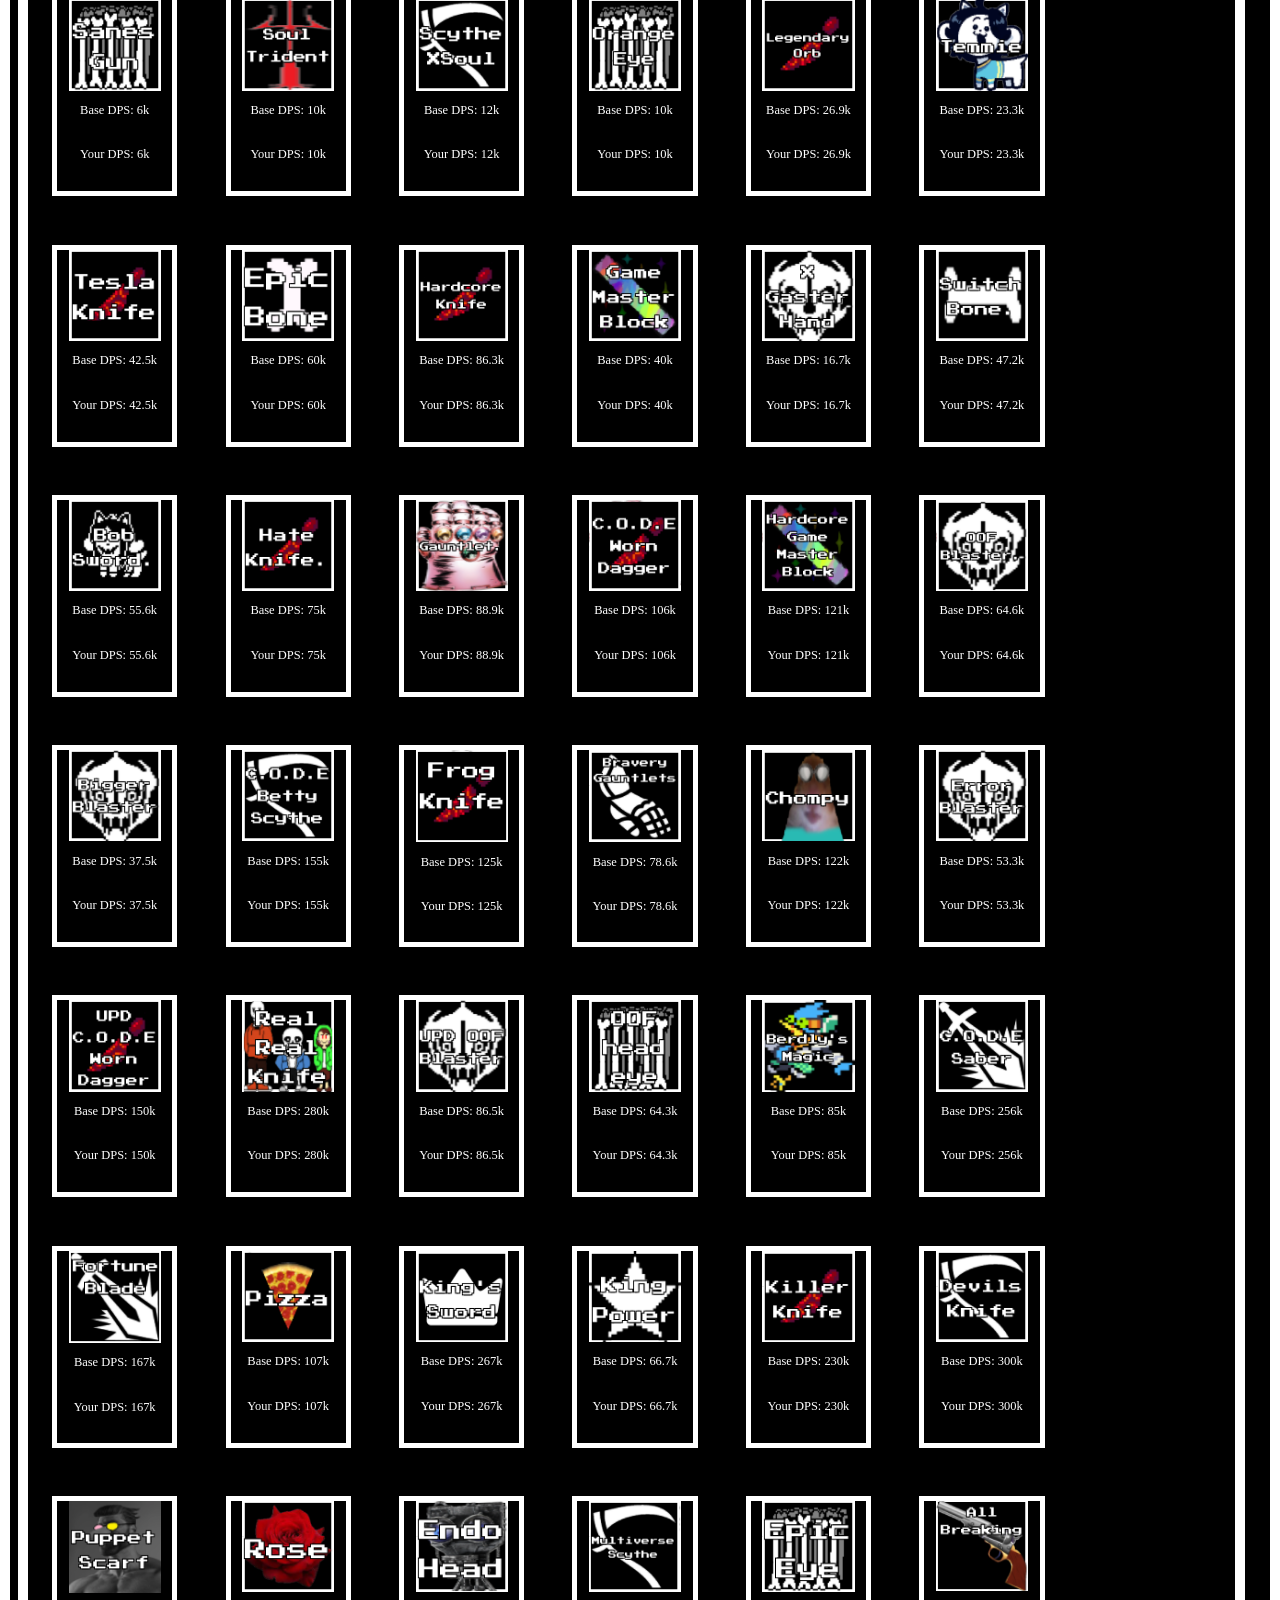
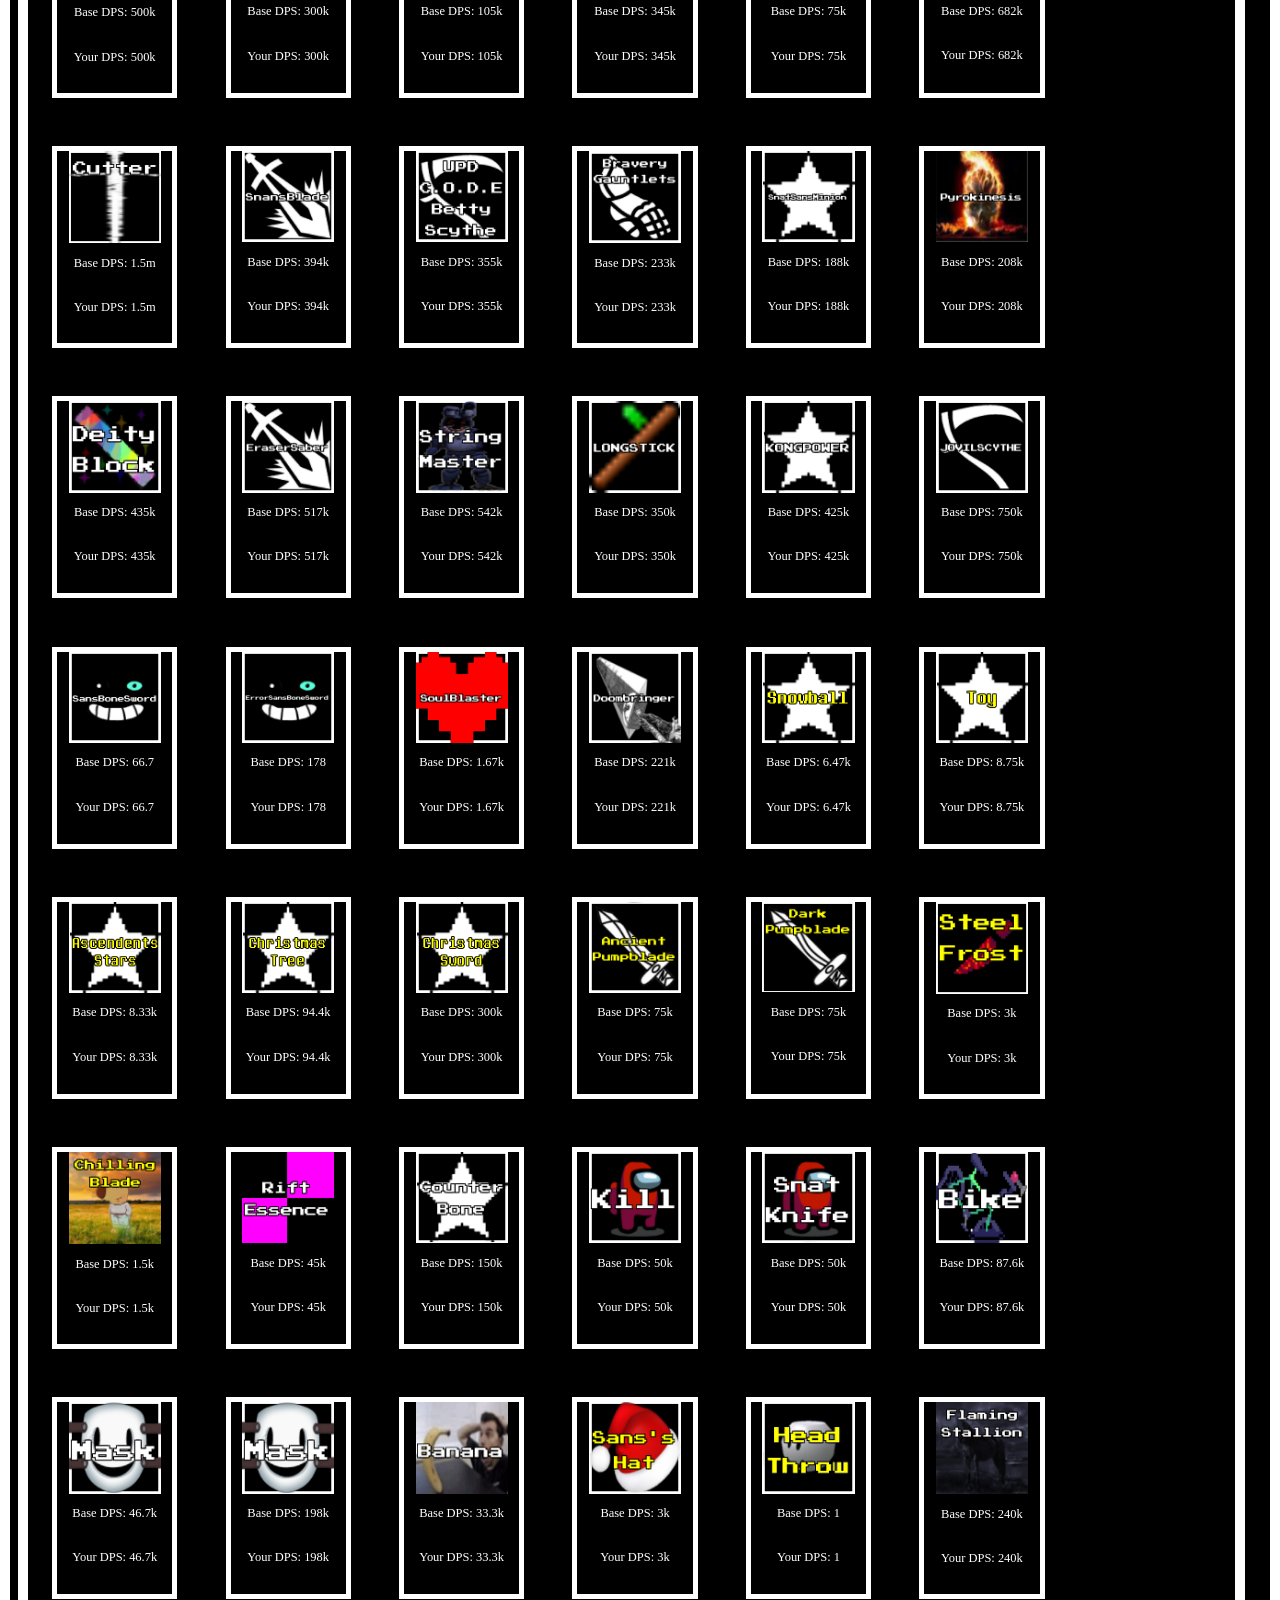
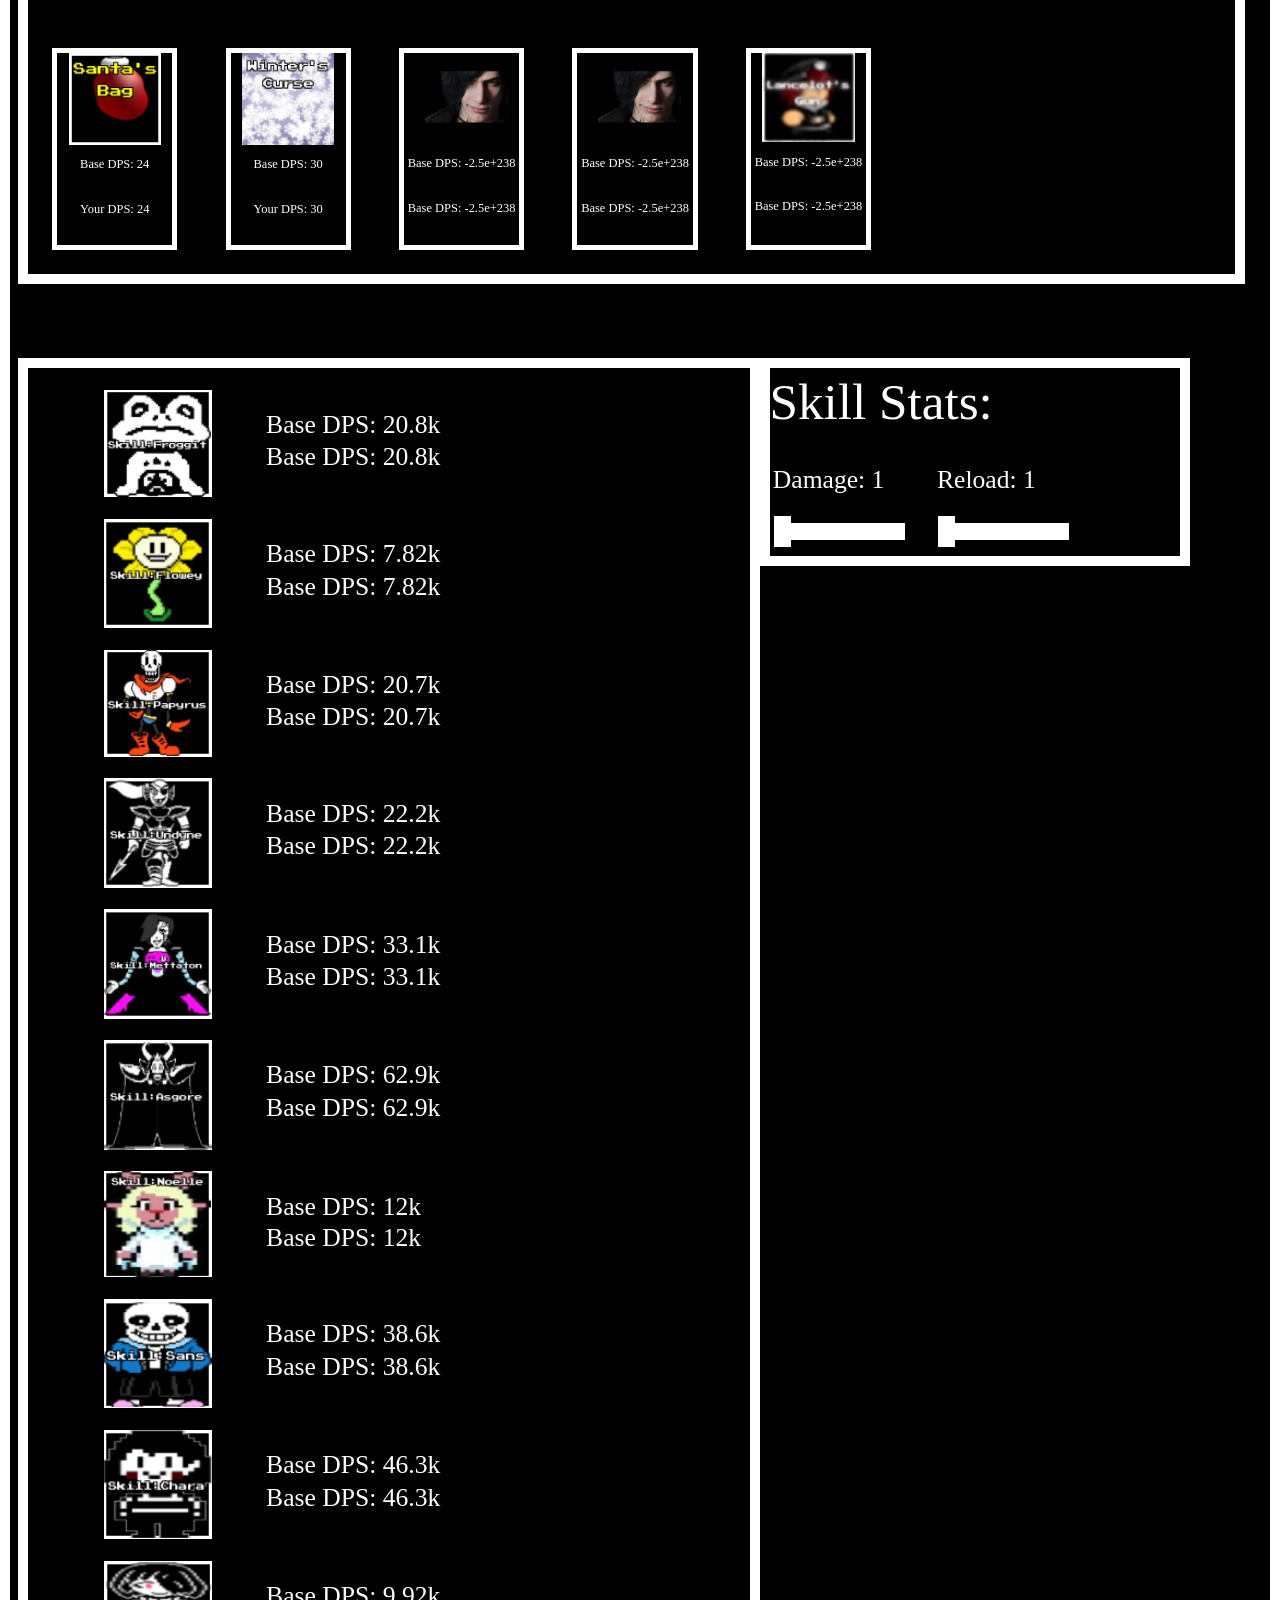
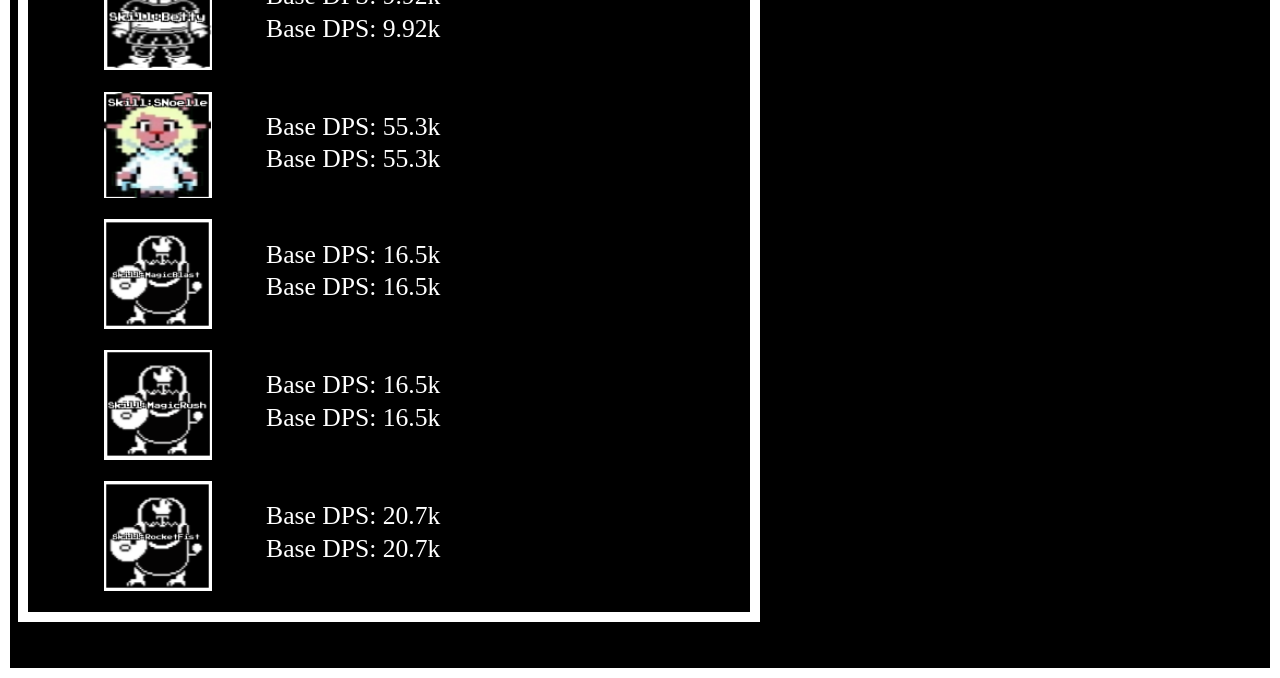
==== commit 2e016c43: "Update index.html" ====
--- a/index.html
+++ b/index.html
@@ -299,7 +299,7 @@
             ["Bigger Blaster", 150000, 4, 1, 0, "Description: "],
             ["C.O.D.E Betty Scythe", 155000, 1, 1, 0, "Description: "],
             ["Frog Knife", 100000, 0.8, 1, 0, "Description: Croak"],
-            ["Bravery Gauntlets", 50000, 0.75, 22, 0, "Description:  Landing 12 Hits will enable Frenzy Mode: x2 Hit Speed."],
+            ["Bravery Gauntlets", 1100000, 14, 24, 0, "Description:  Landing 10 Hits will enable Frenzy Mode: x2 Hit Speed."],
             ["Chompy", 731250, 6, 2, 0, "Description: Summons Chompy. Triggers an explosion if you re-activate it while being close to it (deals 25% more Damage).", "No Explosion", 108330],
             ["Error Blaster", 80000, 1.5, 1, 0, "Description: "],
             ["UPD C.O.D.E Worn Dagger", 120000, 0.8, 1, 0, "Description: "],
@@ -320,10 +320,10 @@
             ["Multiverse Scythe", 345000, 1, 1, 0, "Description: Ink turned into a scythe :flushed:"],
             ["Epic Eye", 900000, 12, 20, 0, "Description: what's 10+10?\n\n(Including all bones)"],
             ["All Breaking", 3000000, 4.4, 9, 0, "Description: Damage ignores 50% + 2 of Enemy's Defense and tags them. Hitting tagged enemies will deal bonus DMG."],
-            ["Cutter", 375000, 0.25, 6, 0, "Description: Knife recharges every 1.5 seconds up to 6 times.", "Constant attacking", 250000],
-            ["Bravery Gauntlets (Upgraded)", 215000, 0.75, 40, 0, "Description:  Landing 12 Hits will enable Frenzy Mode: x2 Hit Speed."],
+            ["Cutter", 2250000, 1.5, 6, 0, "Description: Knife recharges every 1.5 seconds up to 6 times.", "Constant attacking", 250000],
             ["SnansBlade", 355000, 0.9, 1, 0, "Description: "],
             ["UPD C.O.D.E Betty Scythe", 355000, 1, 1, 0, "Description: "],
+            ["Bravery Gauntlets (Upgraded)", 4430000, 19, 40, 0, "Description:  Landing 12 Hits will enable Frenzy Mode: x2 Hit Speed."],
             ["SnatSansMinion", 1880000, 10, 8, 0, "Description: Snatcher's Gift: A Special Minion that was planned to be used in the fight against you. attaches to an enemy and spins against it, damaging 8 times. Doesn't let the enemy use shields during the spin. You're probably lucky he spared you from it.       (all 8 hits)"],
             ["Pyrokinesis", 3750000, 18, 9, 0, "Description: Sends a Fireball that on hit, deals tick Damage 3 times(Being near the enemy instantly sets them on fire). The third use will launch a Fire Fist instead (x3 Damage total)"],
             ["Deity Block", 435000, 1, 0.9, 1, 0, "Description: "],
@@ -341,8 +341,8 @@
             ["Ascentdents Stars", 25000, 3, 1, 0, "Description: "],
             ["Christmas Tree", 85000, 0.9, 1, 0, "Description: "],
             ["Christmas Sword", 270000, 0.9, 1, 0, "Description: "],
-            ["Ancient Pumpblade", 60000, 3.6, 4, 0, "Description: A blade that grows in strength with it's user. It was forged by the ancient blacksmiths of the Pump Kingdom.", "Pump Bomb", 15300, "Pumpment Cut", 45800],
-            ["Dark Pumpblade", 60000, 3.6, 4, 0, "Description: An exact copy of the Ancient Pumpblade.", "Pump Bomb", 15300, "Pumpment Cut", 45800],
+            ["Ancient Pumpblade", 270000, 3.6, 4, 0, "Description: A blade that grows in strength with it's user. It was forged by the ancient blacksmiths of the Pump Kingdom.", "Pump Bomb", 15300, "Pumpment Cut", 45800],
+            ["Dark Pumpblade", 270000, 3.6, 4, 0, "Description: An exact copy of the Ancient Pumpblade.", "Pump Bomb", 15300, "Pumpment Cut", 45800],
             ["Steel Frost", 3000, 1, 2, 0, "Description: Very Frosty. 30 extra Damage per LV(30K max) and 7500 extra Damage per Reset(300K Max). Throws a projectile that deals the same Damage as the Melee attack.", "Ranged", 1500],
             ["Chilling Blade", 3000, 2, 1, 0, "Description: Very Chill, so Chill, it gives 100 extra Damage per LV(100K Max) and 15000 extra Damage oer Reset(600K Max)", "Ranged", 3000],
             ["Rift Essence", 675000, 15, 3, 0, "Description: Getting the right patterns will trigger events. When Resetting, your extra TP is turned into LV's.", "Explosion", 33300, "Wires",36000],
@@ -355,7 +355,7 @@
             ["Banana", 1000000, 30, 1, 0, "Description: You place a spinning banana, after 4 seconds it explodes healing 40% of missing HP to nearby allies and dealing damage to nearby enemies\n(for percent damage, input a level. Each level is 20k HP, max 1B. Not being lazy)"],
             ["Sans's Hat", 75000, 25, 10, 0, "Description: The hat starts gathering a storm, which later explosion causes all nearby enemies to Freeze."],
             ["Head Throw", 10, 10, 1, 0, "Description: You throw your head away as a bomb which periodically increases size for 1 second and making it roll in the floor, taking 10% of your current HP. The base damage will depend on the HP that is taken away x3."],
-            ["Flaming Stallion", 1200000, 8, 12, 0, "Description: +11 Speed boost and Jump Power while it's equipped and extra 75 Speed boost and Jump Power when activated, it can hit multiple times and stun enemies."],
+            ["Flaming Stallion", 1200000, 5, 12, 0, "Description: +11 Speed boost and Jump Power while it's equipped and extra 75 Speed boost and Jump Power when activated, it can hit multiple times and stun enemies."],
             ["Santa's Bag", 120, 5, 1, 0, "Description: Sends a Gift that Damages enemies for 1 LV = 120 Damage (1.2M Max) dashing backwards and giving you Immunity for a second. If it hits a Player, they will be attached to the gift until it opens, healing them for 10% of your Max HP(Receiver gets 20% of their Max HP at most) and also gain 1 second Immunity."],
             ["Winter's Curse (LV2)", 300, 10, 1, 0, "Description: Cold.. so cold.. no one can survive, not even the light... Every 10 seconds, a hand will grip the nearest enemy."],
             ["Grilled Cheese Sandwich", 0, 0, 1, 0, "Description: {grilled sandwich link} from {grilled sandwich trello link}"],
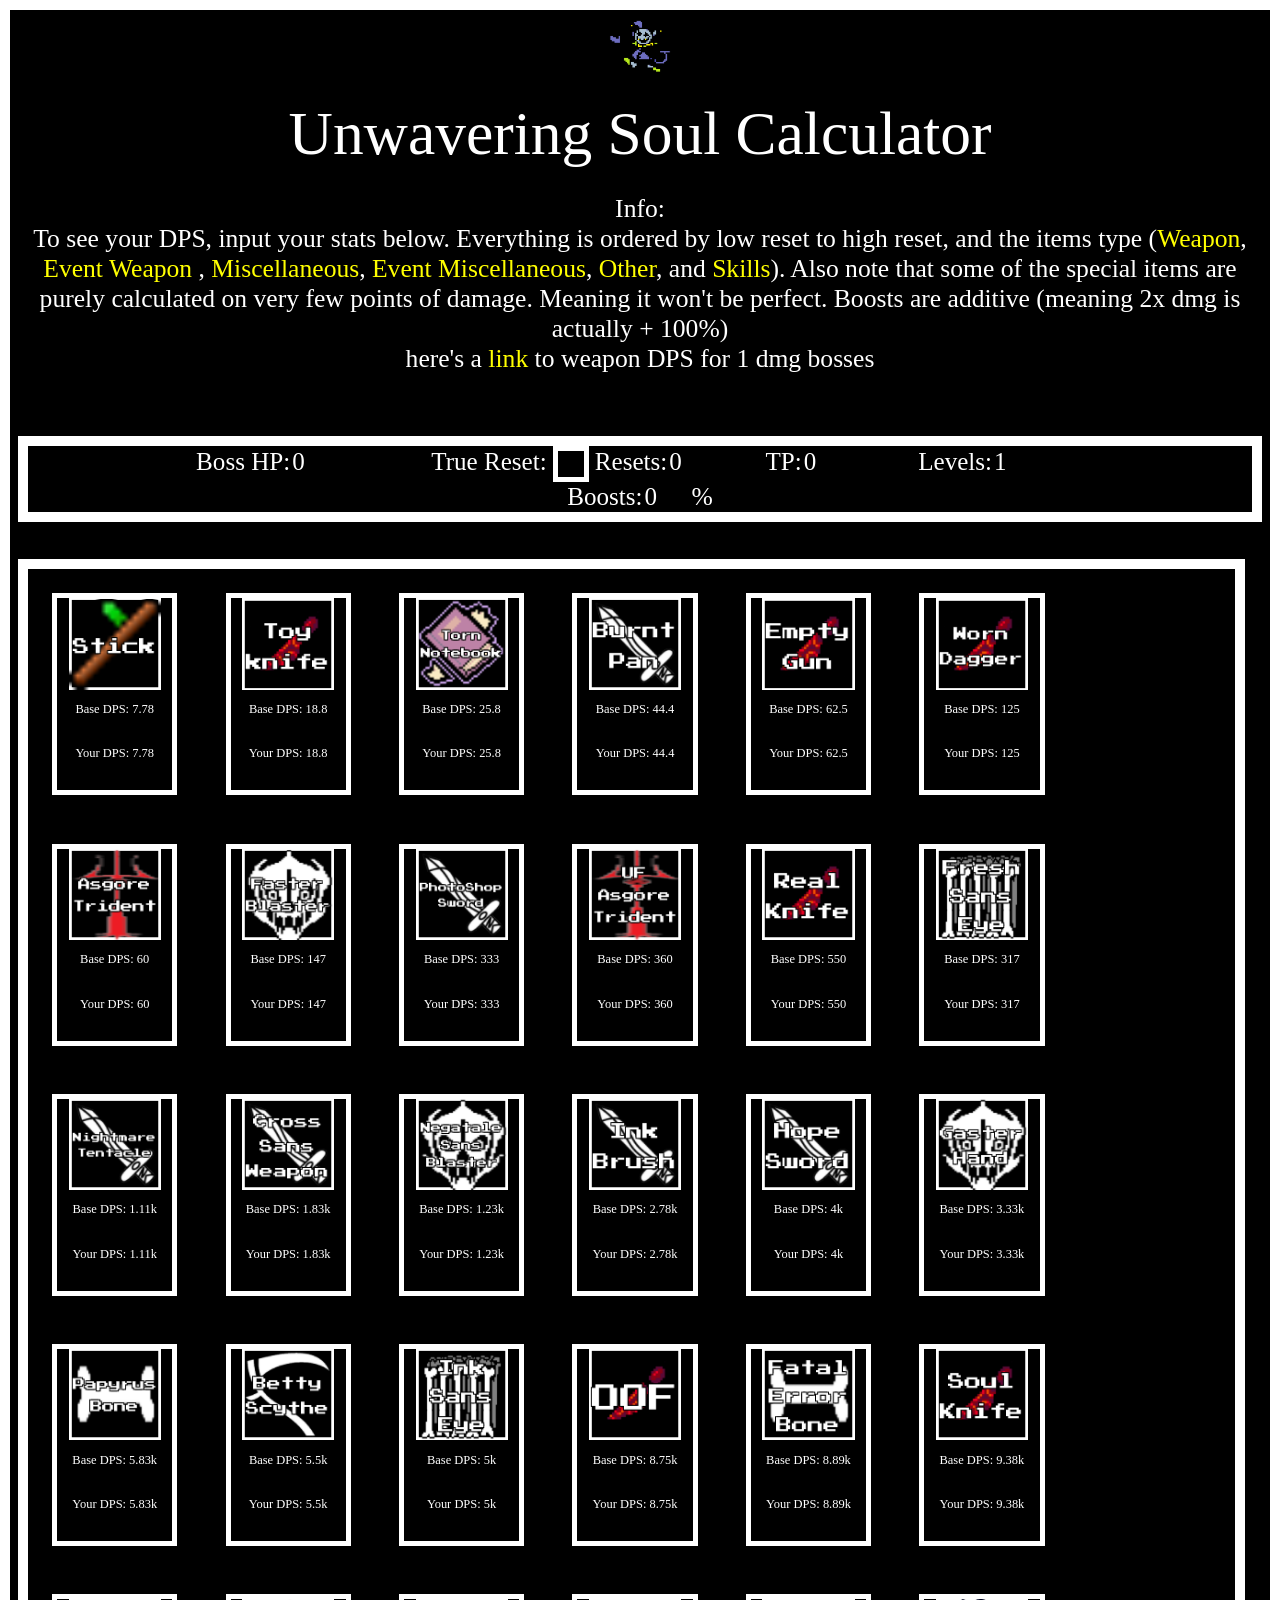
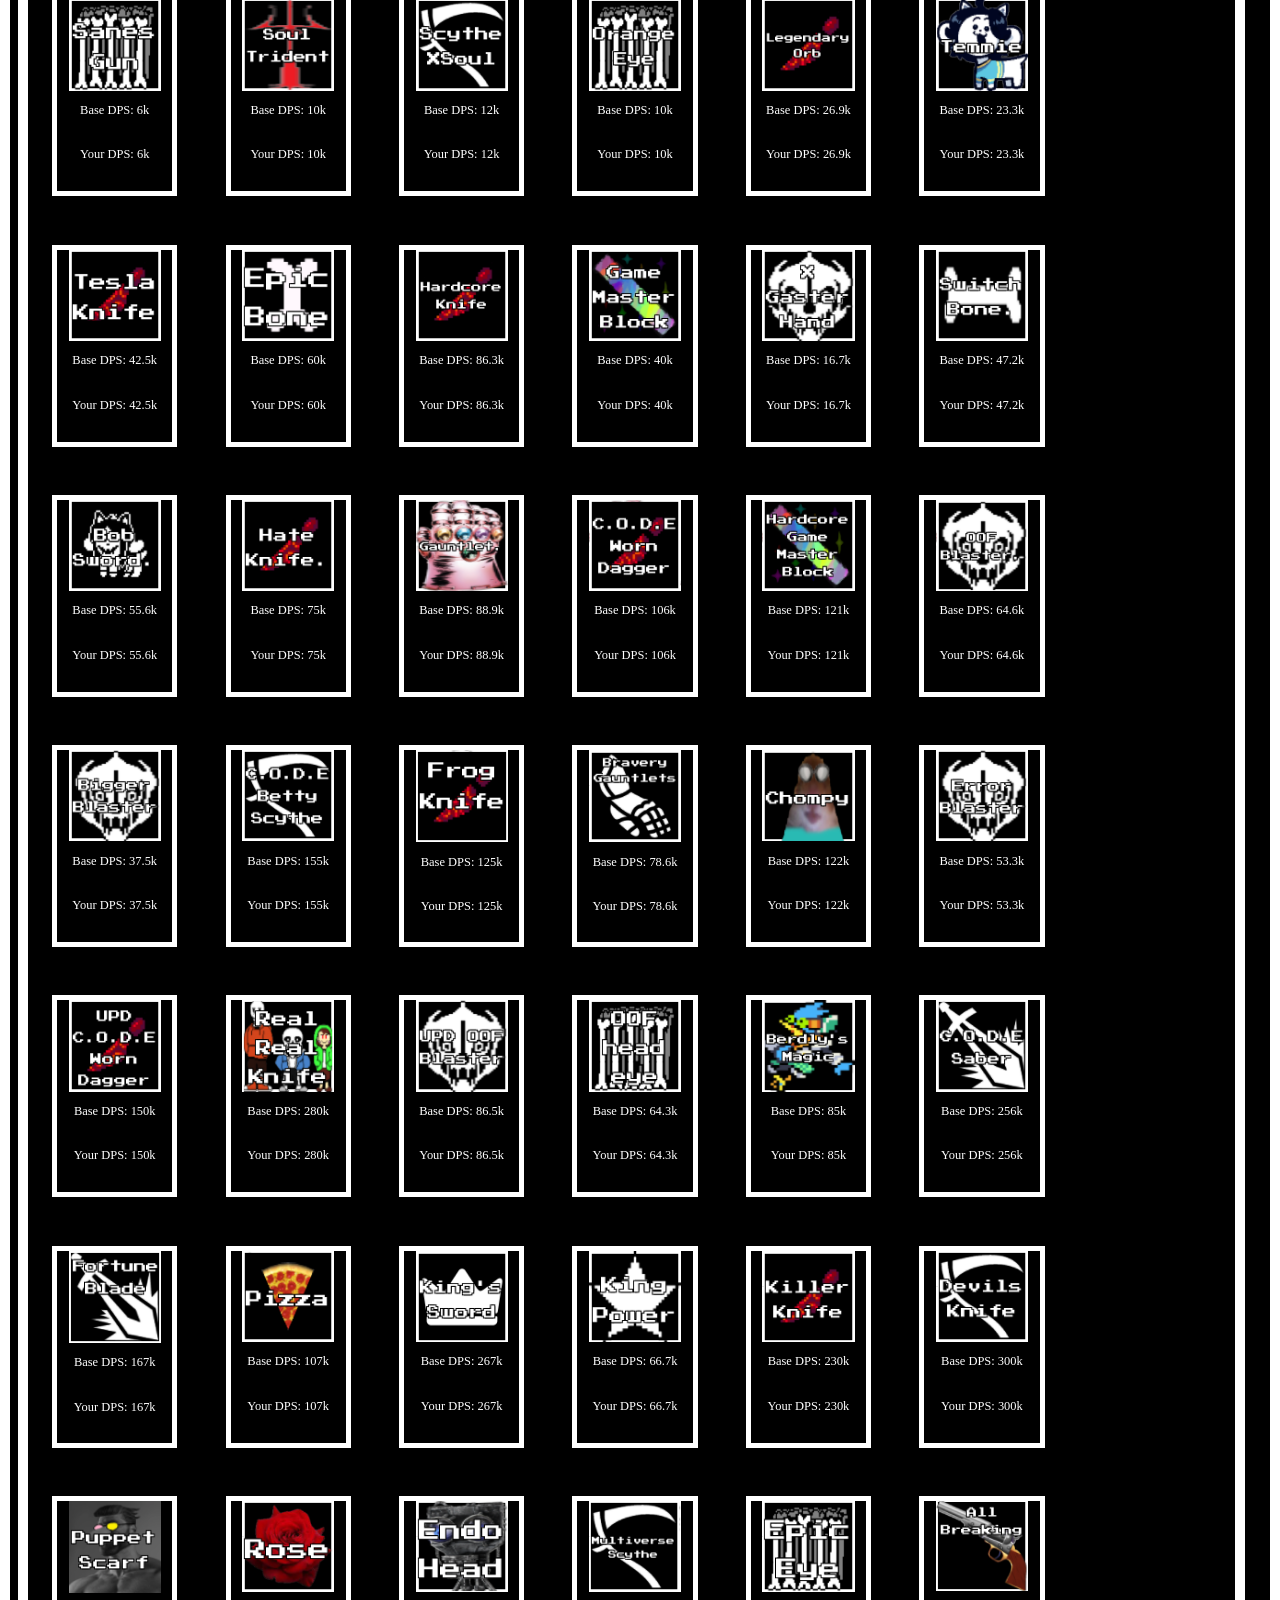
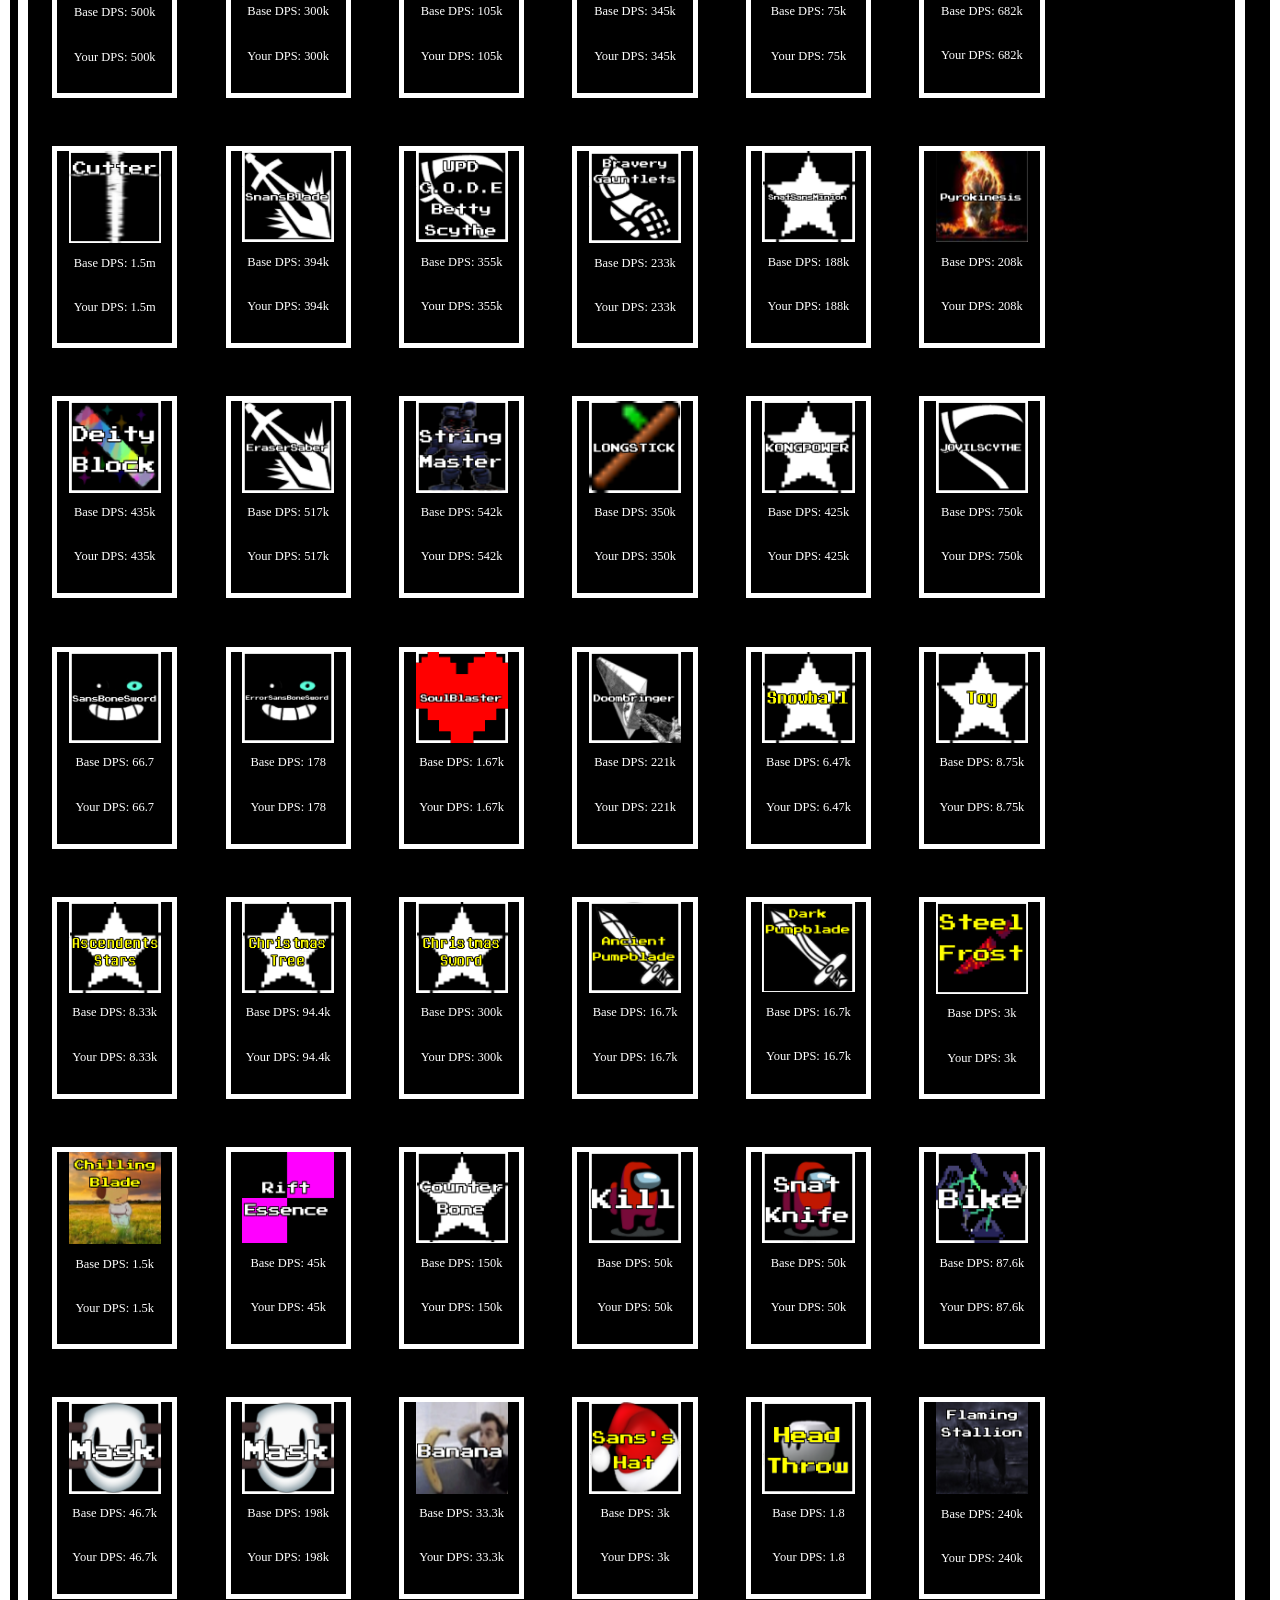
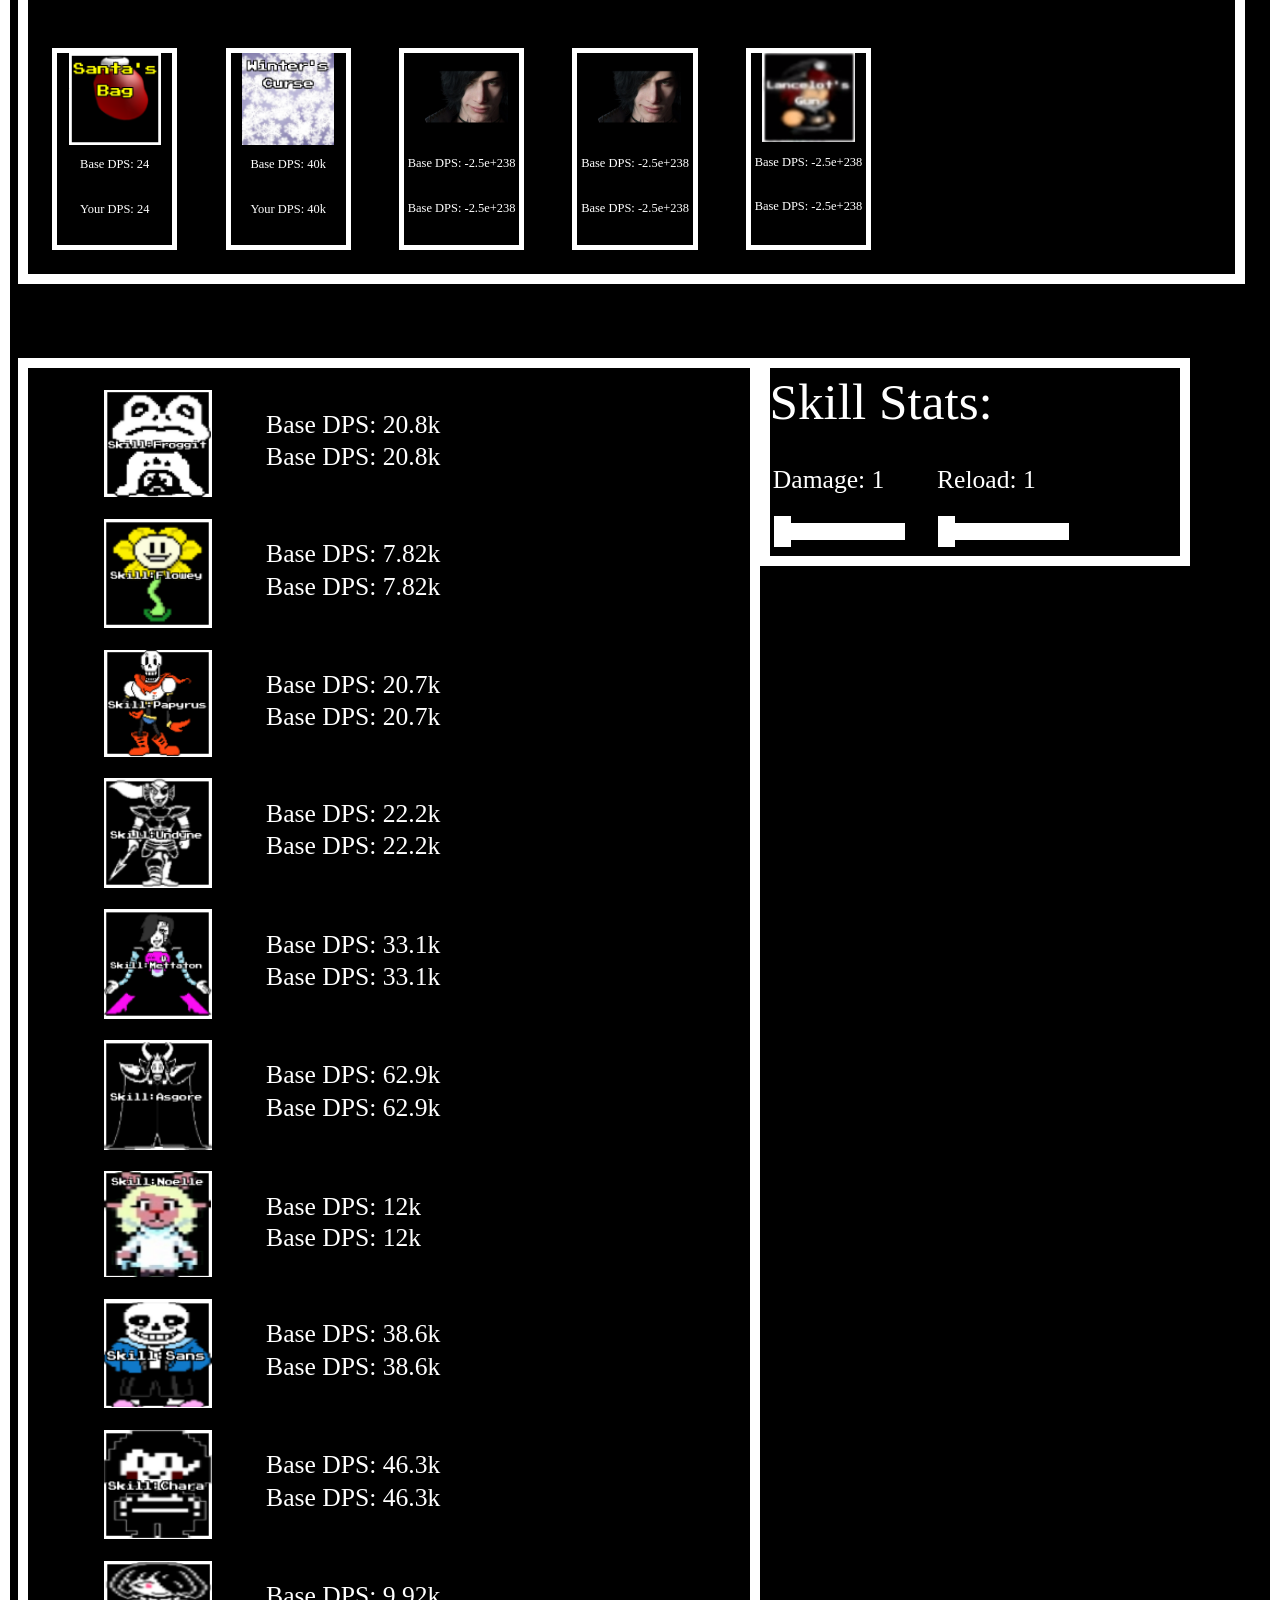
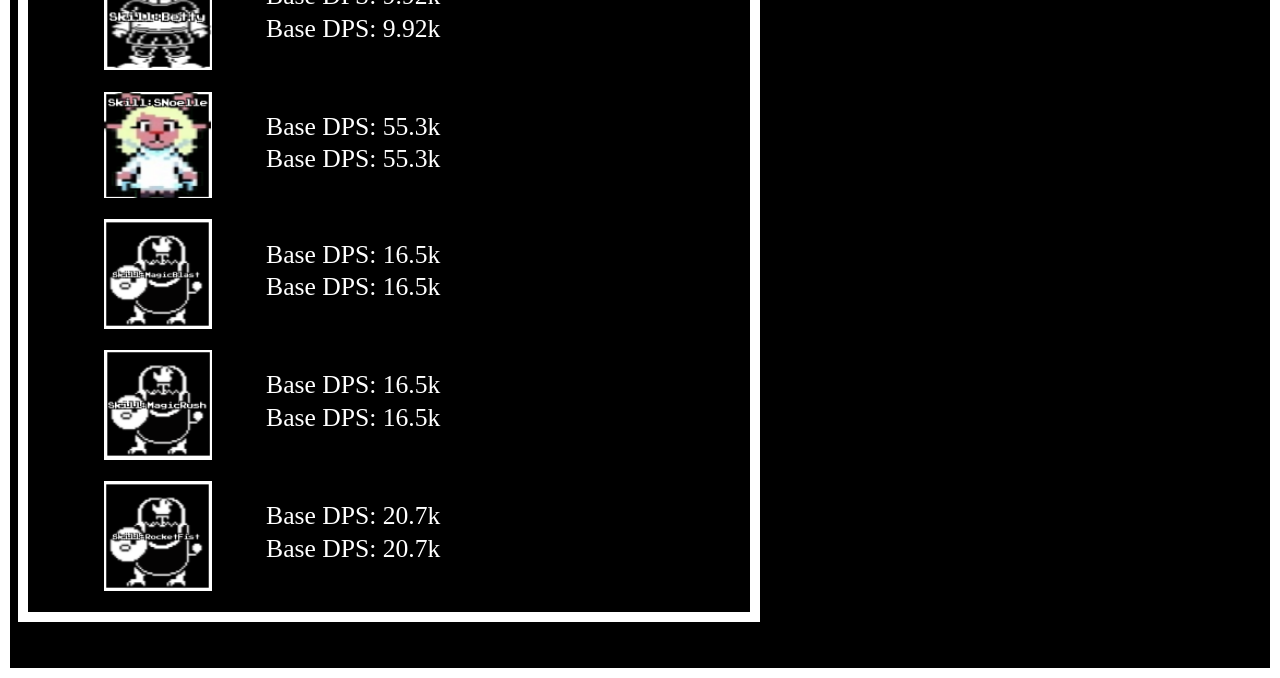
==== commit 47449fe3: "Update index.html" ====
--- a/index.html
+++ b/index.html
@@ -232,7 +232,7 @@
         </h>
         <h style="font-size:calc(2vw - 2%);font-family:Determination;color:white;">Resets:</h><input id="Resets" onchange="clamp_ish(this,100000000000)" class="numinput" type="number" value="0" style="font-size:calc(2vw - 2%); border:solid white 0px; background-color:black; position:relative; width:7.5%; display:inline-block; font-family:Determination;color:white;"></input>
         <h style="font-size:calc(2vw - 2%);font-family:Determination;color:white; ">TP:</h><input id="TP" onchange="clamp_ish(this, 100000)" class="numinput" type="number" value="0" style="font-size:calc(2vw - 2%); border:solid white 0px; background-color:black; position:relative; width:9%; display:inline-block; font-family:Determination;color:white;"></input>
-        <h style="font-size:calc(2vw - 2%);font-family:Determination;color:white;">Levels:</h><input id="Levels" onchange="clamp_ish(this, 50000)" class="numinput" type="number" value="1" style="font-size:calc(2vw - 2%); border:solid white 0px; background-color:black; position:relative; width:7.5%; display:inline-block; font-family:Determination;color:white;"></input>
+        <h style="font-size:calc(2vw - 2%);font-family:Determination;color:white;">Levels:</h><input id="Levels" onchange="clamp_ish(this, 50000,1)" class="numinput" type="number" value="1" style="font-size:calc(2vw - 2%); border:solid white 0px; background-color:black; position:relative; width:7.5%; display:inline-block; font-family:Determination;color:white;"></input>
         <h style="font-size:calc(2vw - 2%);font-family:Determination;color:white;"><br>Boosts:</h><input id="Boosts" onchange="clamp_ish(this, 300)" class="numinput" type="number" value="0" style="font-size:calc(2vw - 2%); border:solid white 0px; background-color:black; position:relative; width:4%; display:inline-block; font-family:Determination;color:white;">%</input>
     </div>
     <!--Navigation-->
@@ -341,8 +341,8 @@
             ["Ascentdents Stars", 25000, 3, 1, 0, "Description: "],
             ["Christmas Tree", 85000, 0.9, 1, 0, "Description: "],
             ["Christmas Sword", 270000, 0.9, 1, 0, "Description: "],
-            ["Ancient Pumpblade", 270000, 3.6, 4, 0, "Description: A blade that grows in strength with it's user. It was forged by the ancient blacksmiths of the Pump Kingdom.", "Pump Bomb", 15300, "Pumpment Cut", 45800],
-            ["Dark Pumpblade", 270000, 3.6, 4, 0, "Description: An exact copy of the Ancient Pumpblade.", "Pump Bomb", 15300, "Pumpment Cut", 45800],
+            ["Ancient Pumpblade", 60000, 3.6, 4, 0, "Description: A blade that grows in strength with it's user. It was forged by the ancient blacksmiths of the Pump Kingdom.", "Pump Bomb", 15300, "Pumpment Cut", 45800],
+            ["Dark Pumpblade", 60000, 3.6, 4, 0, "Description: An exact copy of the Ancient Pumpblade.", "Pump Bomb", 15300, "Pumpment Cut", 45800],
             ["Steel Frost", 3000, 1, 2, 0, "Description: Very Frosty. 30 extra Damage per LV(30K max) and 7500 extra Damage per Reset(300K Max). Throws a projectile that deals the same Damage as the Melee attack.", "Ranged", 1500],
             ["Chilling Blade", 3000, 2, 1, 0, "Description: Very Chill, so Chill, it gives 100 extra Damage per LV(100K Max) and 15000 extra Damage oer Reset(600K Max)", "Ranged", 3000],
             ["Rift Essence", 675000, 15, 3, 0, "Description: Getting the right patterns will trigger events. When Resetting, your extra TP is turned into LV's.", "Explosion", 33300, "Wires",36000],
@@ -354,10 +354,10 @@
             ["Mask (v2)", 7120000, 36, 9, 0, "Description: Hauriunt omnia"],
             ["Banana", 1000000, 30, 1, 0, "Description: You place a spinning banana, after 4 seconds it explodes healing 40% of missing HP to nearby allies and dealing damage to nearby enemies\n(for percent damage, input a level. Each level is 20k HP, max 1B. Not being lazy)"],
             ["Sans's Hat", 75000, 25, 10, 0, "Description: The hat starts gathering a storm, which later explosion causes all nearby enemies to Freeze."],
-            ["Head Throw", 10, 10, 1, 0, "Description: You throw your head away as a bomb which periodically increases size for 1 second and making it roll in the floor, taking 10% of your current HP. The base damage will depend on the HP that is taken away x3."],
+            ["Head Throw", 18, 10, 1, 0, "Description: You throw your head away as a bomb which periodically increases size for 1 second and making it roll in the floor, taking 10% of your current HP. The base damage will depend on the HP that is taken away x3."],
             ["Flaming Stallion", 1200000, 5, 12, 0, "Description: +11 Speed boost and Jump Power while it's equipped and extra 75 Speed boost and Jump Power when activated, it can hit multiple times and stun enemies."],
             ["Santa's Bag", 120, 5, 1, 0, "Description: Sends a Gift that Damages enemies for 1 LV = 120 Damage (1.2M Max) dashing backwards and giving you Immunity for a second. If it hits a Player, they will be attached to the gift until it opens, healing them for 10% of your Max HP(Receiver gets 20% of their Max HP at most) and also gain 1 second Immunity."],
-            ["Winter's Curse (LV2)", 300, 10, 1, 0, "Description: Cold.. so cold.. no one can survive, not even the light... Every 10 seconds, a hand will grip the nearest enemy."],
+            ["Winter's Curse (LV2)", 400300, 10, 1, 0, "Description: Cold.. so cold.. no one can survive, not even the light... Every 10 seconds, a hand will grip the nearest enemy."],
             ["Grilled Cheese Sandwich", 0, 0, 1, 0, "Description: {grilled sandwich link} from {grilled sandwich trello link}"],
             ["DEEZ BONE SWORD", 0, 0, 1, 0, "Description: {deez link} from {deez trello link}"],
             ["Lancelot's Gun", 0, 0, 1, 0,"Description: {lancelot link} from {lancelot trello link}"]
